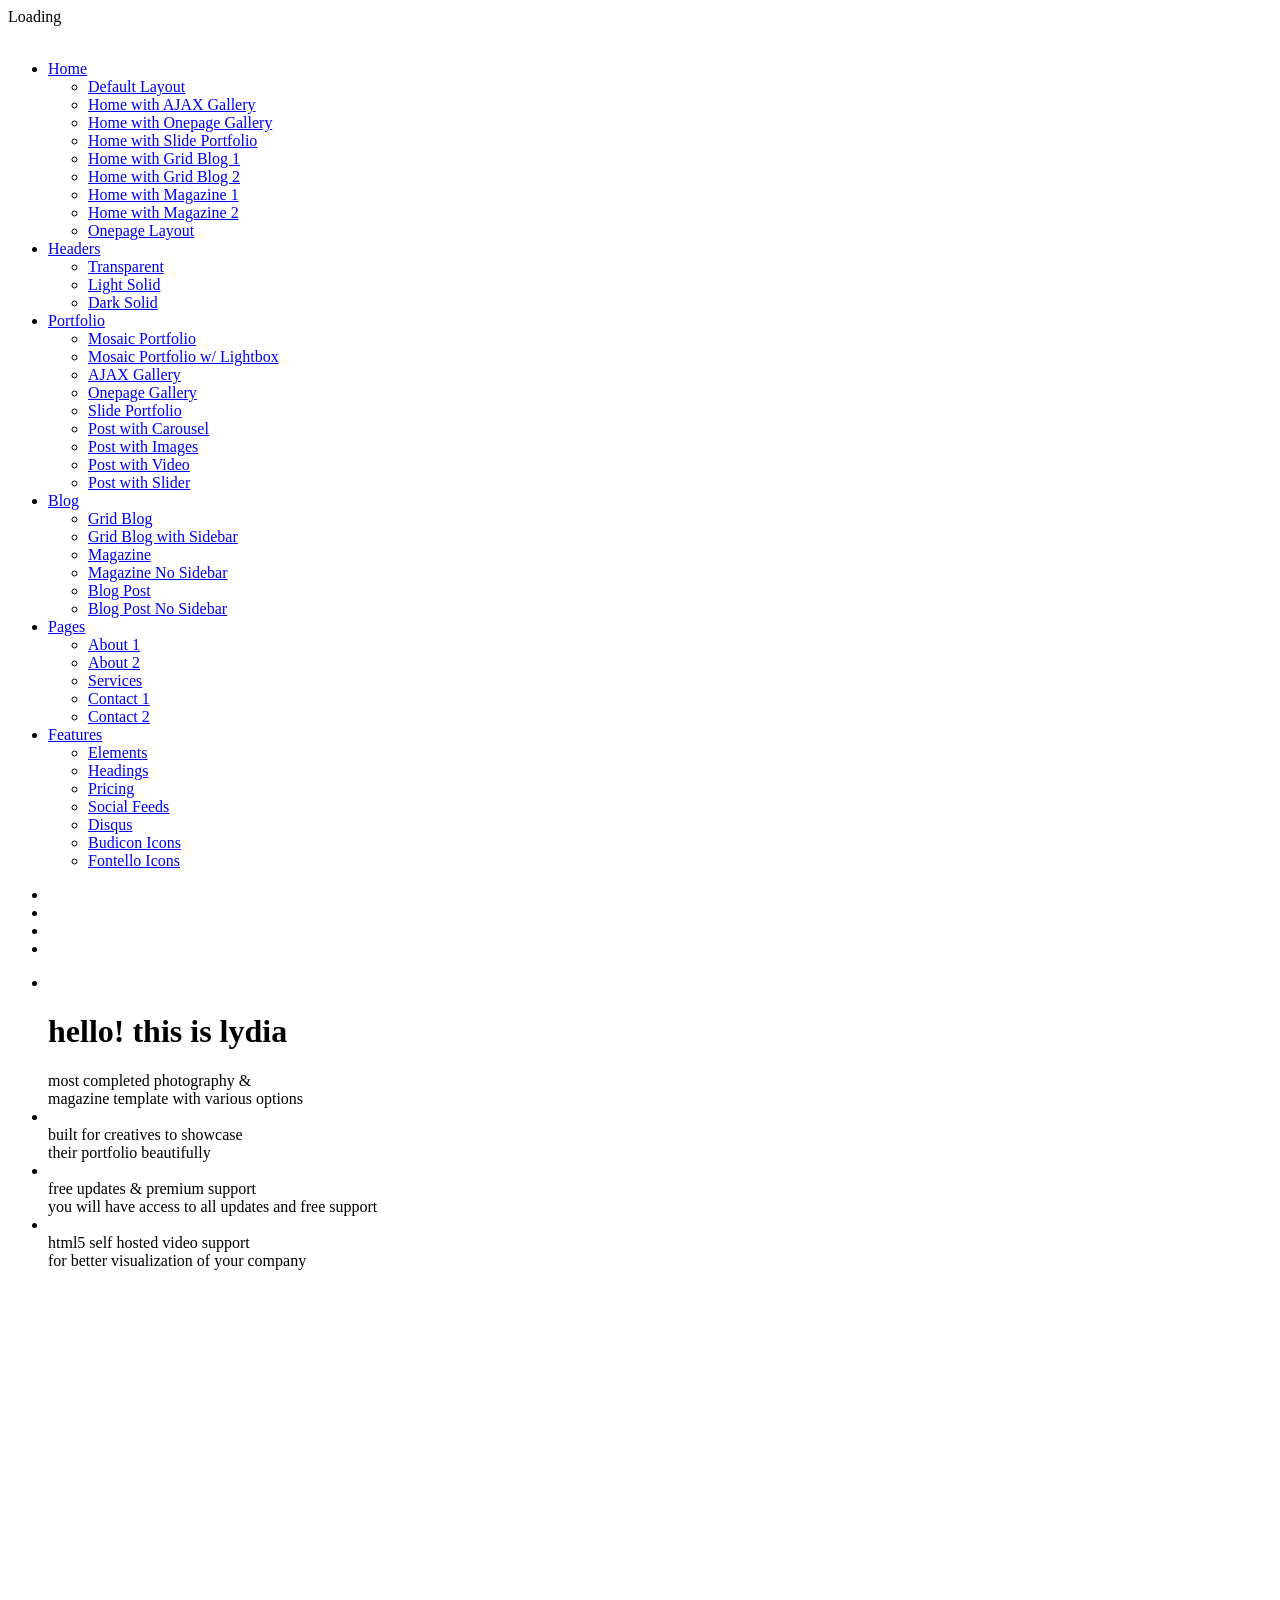
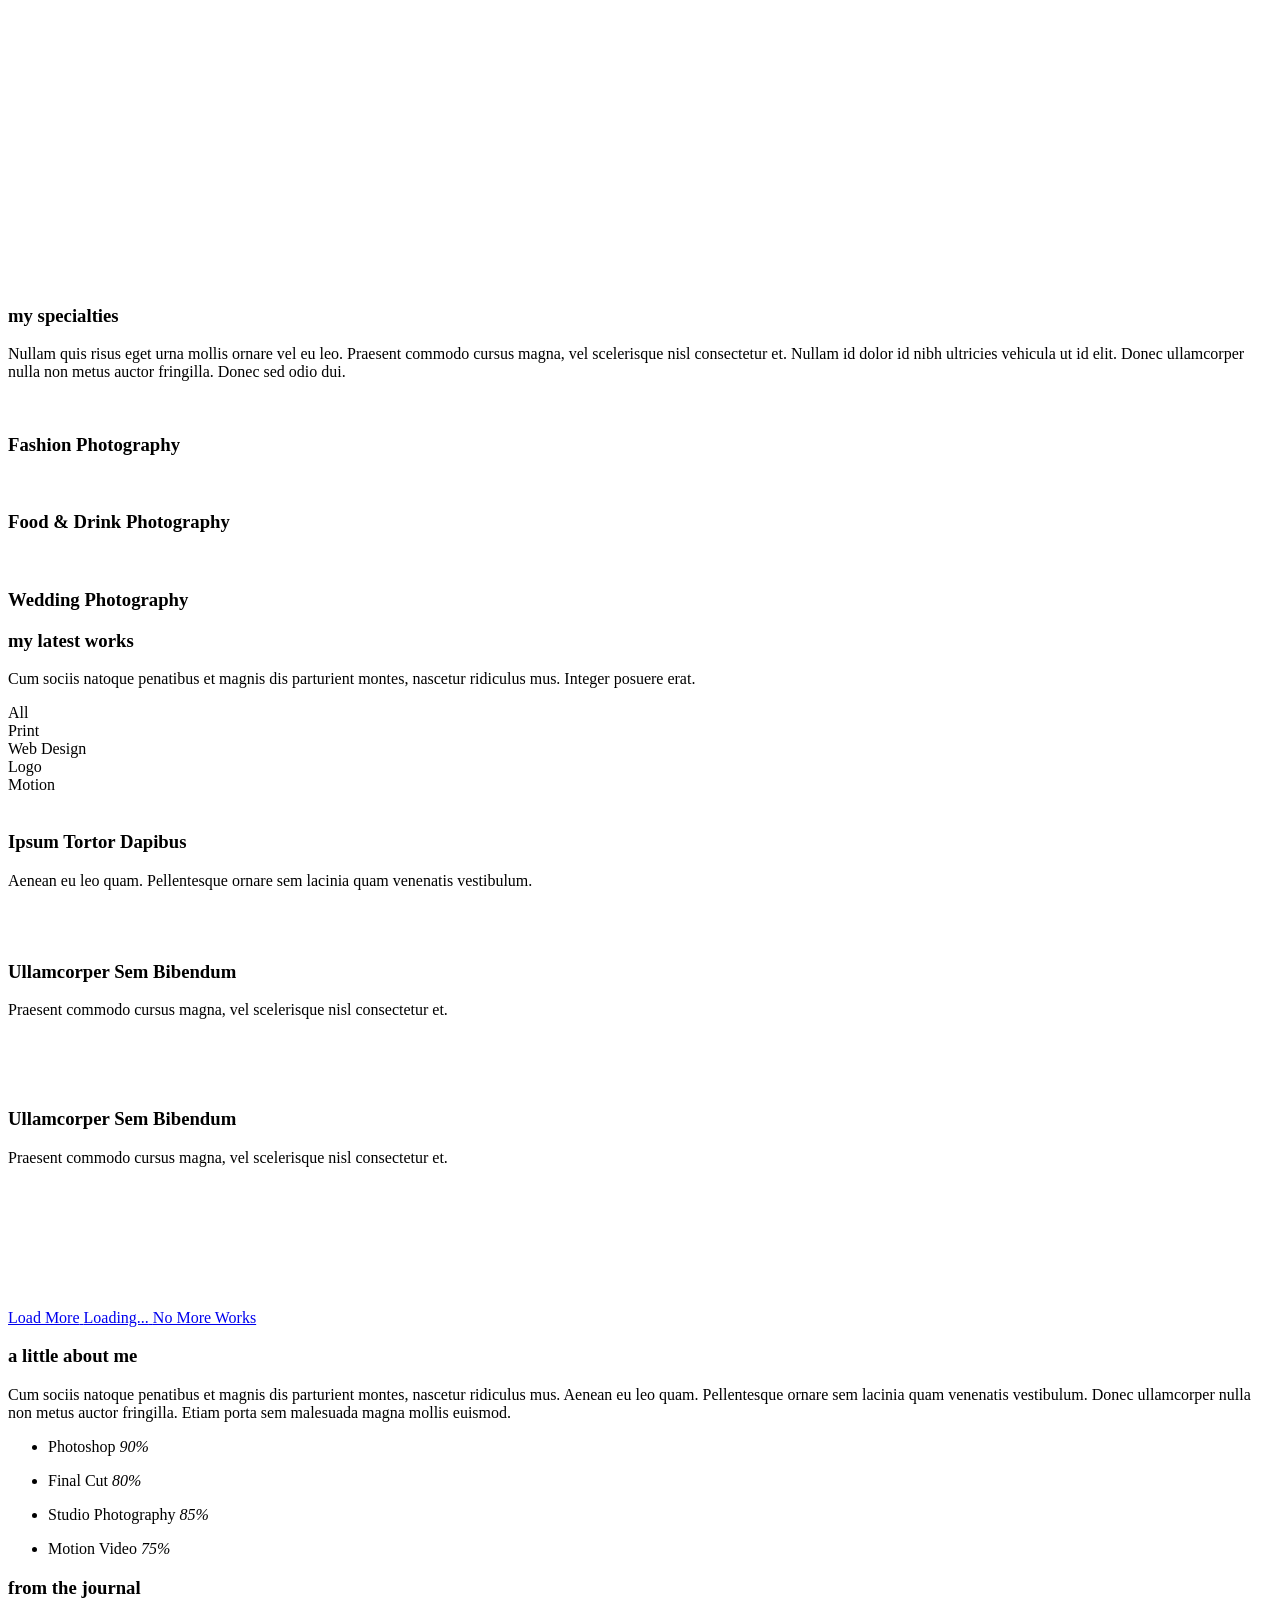
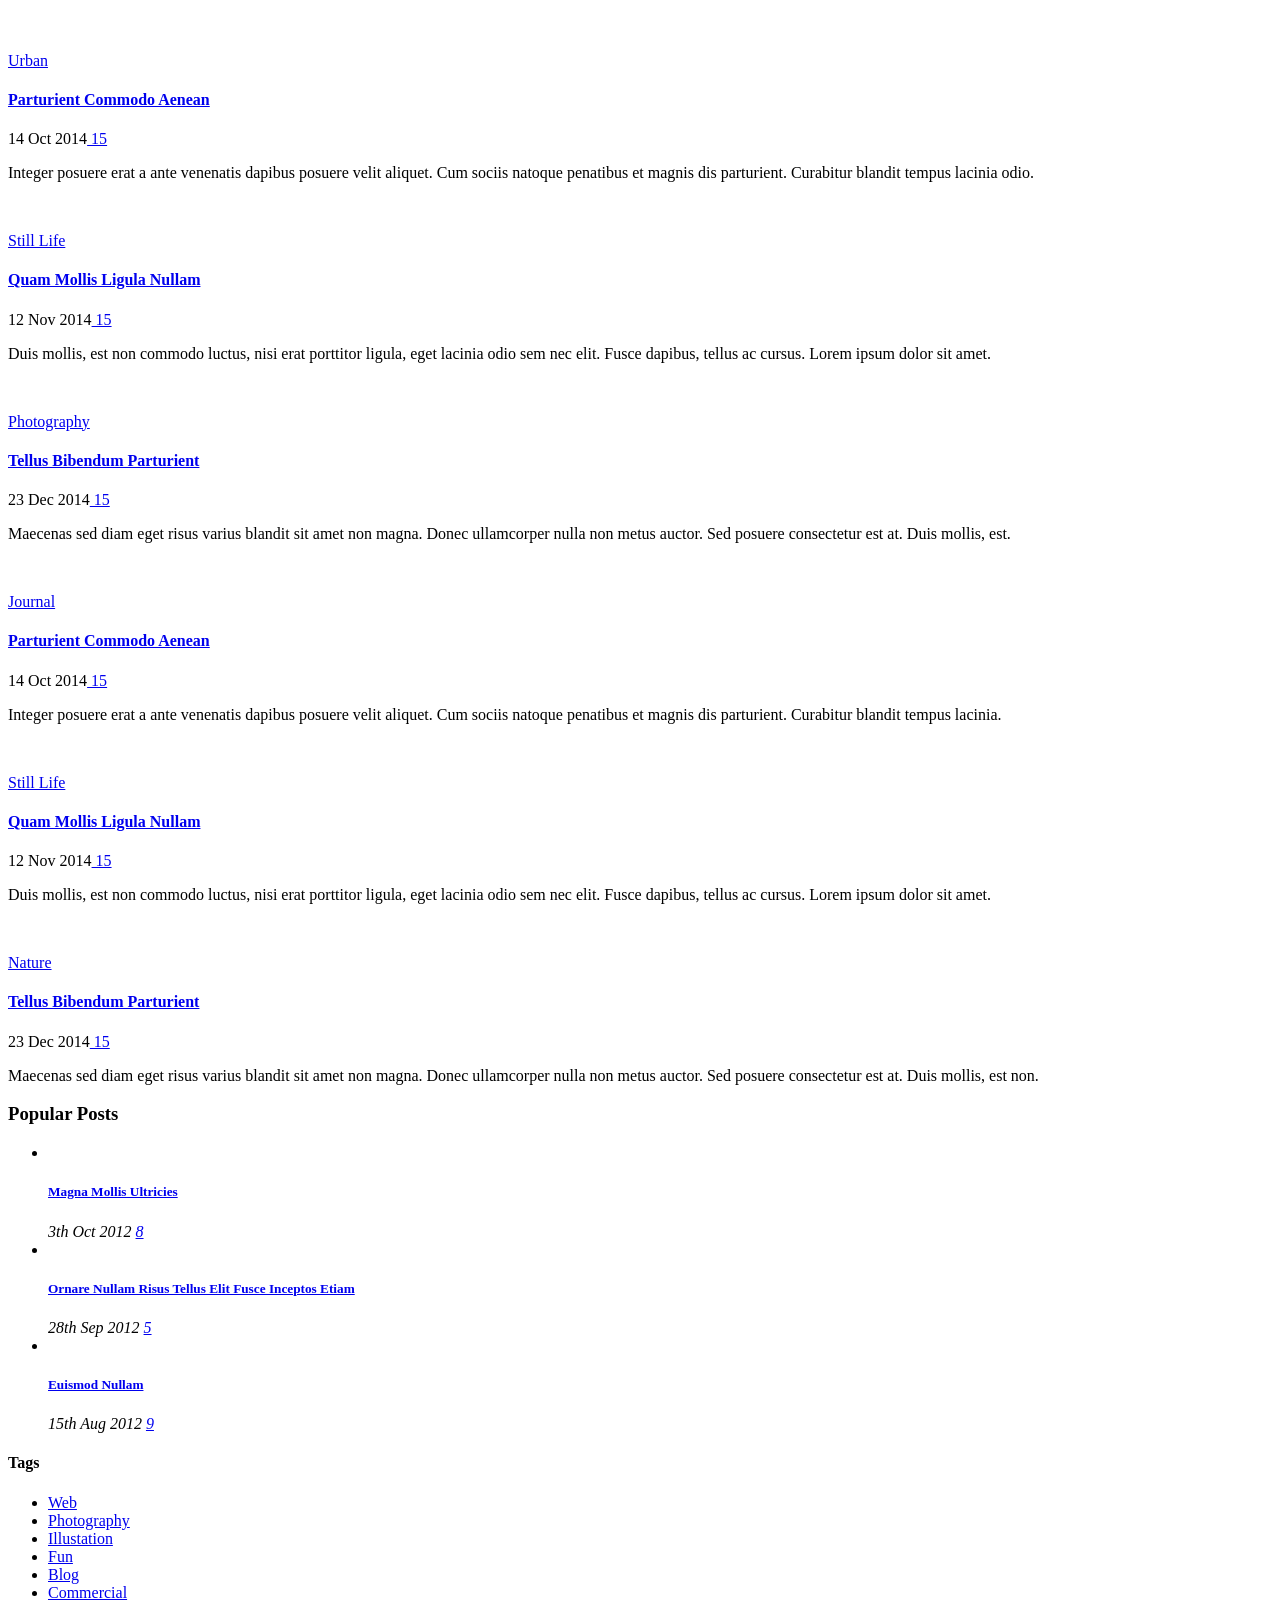
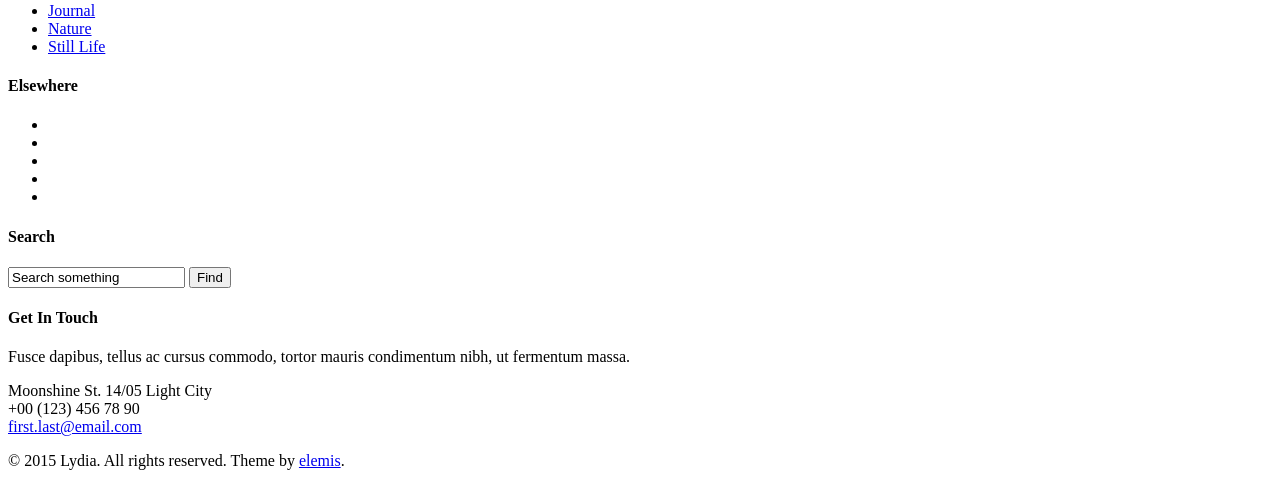
==== index.html @ bd0b9c71 "Co-authored-by: christianburke-cmyk <christianburke-cmyk@users.noreply.github.com>" ====
<!DOCTYPE html>
<html lang="en">
<head>
<meta charset="utf-8">
<meta name="viewport" content="width=device-width, initial-scale=1.0">
<meta name="description" content="">
<meta name="author" content="">
<link rel="shortcut icon" href="style/images/favicon.png">
<title>Care2U Health Services</title>
<!-- Bootstrap core CSS -->
<link href="style/css/bootstrap.min.css" rel="stylesheet">
<link href="style/css/plugins.css" rel="stylesheet">
<link href="style.css" rel="stylesheet">
<link href="style/css/color/blue.css" rel="stylesheet">
<link href='http://fonts.googleapis.com/css?family=Montserrat:400,700' rel='stylesheet' type='text/css'>
<link href='http://fonts.googleapis.com/css?family=Karla:400,400italic,700,700italic' rel='stylesheet' type='text/css'>
<link href="style/type/icons.css" rel="stylesheet">
<!-- HTML5 shim and Respond.js for IE8 support of HTML5 elements and media queries -->
<!-- WARNING: Respond.js doesn't work if you view the page via file:// -->
<!--[if lt IE 9]>
<script src="https://oss.maxcdn.com/html5shiv/3.7.2/html5shiv.min.js"></script>
<script src="https://oss.maxcdn.com/respond/1.4.2/respond.min.js"></script>
<![endif]-->
</head>
<body>
<div id="preloader"><div class="textload">Loading</div><div id="status"><div class="spinner"></div></div></div>
<main class="body-wrapper">
  <nav class="navbar">
    <div class="navbar-header">
      <div class="basic-wrapper"> 
        <div class="navbar-brand"> <a href="index.html"><img src="#" srcset="style/images/logo.png 1x, style/images/logo@2x.png 2x" class="logo-light" alt="" /><img src="#" srcset="style/images/logo-dark.png 1x, style/images/logo-dark@2x.png 2x" class="logo-dark" alt="" /></a> </div>
        <a class="btn responsive-menu" data-toggle="collapse" data-target=".navbar-collapse"><i></i></a>
      </div>
      <!-- /.basic-wrapper -->  
    </div>
    <!-- /.navbar-header -->
    <div class="collapse navbar-collapse">
      <ul class="nav navbar-nav">
        <li class="current dropdown"><a href="#" class="dropdown-toggle js-activated" data-toggle="dropdown">Home <span class="caret"></span></a>
          <ul class="dropdown-menu">
            <li><a href="index.html">Default Layout</a></li>
            <li><a href="index2.html">Home with AJAX Gallery</a></li>
            <li><a href="index3.html">Home with Onepage Gallery</a></li>
            <li><a href="index4.html">Home with Slide Portfolio</a></li>
            <li><a href="index5.html">Home with Grid Blog 1</a></li>
            <li><a href="index6.html">Home with Grid Blog 2</a></li>
            <li><a href="index7.html">Home with Magazine 1</a></li>
            <li><a href="index8.html">Home with Magazine 2</a></li>
            <li><a href="onepage.html">Onepage Layout</a></li>
          </ul>
        </li>
        <li class="dropdown"><a href="#" class="dropdown-toggle js-activated" data-toggle="dropdown">Headers <span class="caret"></span></a>
          <ul class="dropdown-menu">
            <li><a href="about2.html">Transparent</a></li>
            <li><a href="index5.html">Light Solid</a></li>
            <li><a href="index6.html">Dark Solid</a></li>
          </ul>
        </li>
        <li class="dropdown"><a href="#" class="dropdown-toggle js-activated" data-toggle="dropdown">Portfolio <span class="caret"></span></a>
          <ul class="dropdown-menu">
            <li><a href="portfolio.html">Mosaic Portfolio</a></li>
            <li><a href="portfolio2.html">Mosaic Portfolio w/ Lightbox</a></li>
            <li><a href="portfolio3.html">AJAX Gallery</a></li>
            <li><a href="portfolio4.html">Onepage Gallery</a></li>
            <li><a href="portfolio5.html">Slide Portfolio</a></li>
            <li><a href="portfolio-post.html">Post with Carousel</a></li>
            <li><a href="portfolio-post2.html">Post with Images</a></li>
            <li><a href="portfolio-post3.html">Post with Video</a></li>
            <li><a href="portfolio-post4.html">Post with Slider</a></li>
          </ul>
        </li>
        <li class="dropdown"><a href="#" class="dropdown-toggle js-activated" data-toggle="dropdown">Blog <span class="caret"></span></a>
          <ul class="dropdown-menu">
            <li><a href="blog.html">Grid Blog</a></li>
            <li><a href="blog2.html">Grid Blog with Sidebar</a></li> 
            <li><a href="blog3.html">Magazine</a></li>
            <li><a href="blog4.html">Magazine No Sidebar</a></li>
            <li><a href="blog-post.html">Blog Post</a></li>
            <li><a href="blog-post2.html">Blog Post No Sidebar</a></li>
          </ul>
        </li>
        <li class="dropdown"><a href="#" class="dropdown-toggle js-activated" data-toggle="dropdown">Pages <span class="caret"></span></a>
          <ul class="dropdown-menu">
            <li><a href="about.html">About 1</a></li>
            <li><a href="about2.html">About 2</a></li>
            <li><a href="services.html">Services</a></li>
            <li><a href="contact.html">Contact 1</a></li>
            <li><a href="contact2.html">Contact 2</a></li>
          </ul>
        </li>
        <li class="dropdown"><a href="#" class="dropdown-toggle js-activated" data-toggle="dropdown">Features <span class="caret"></span></a>
          <ul class="dropdown-menu">
            <li><a href="elements.html">Elements</a></li>
            <li><a href="headings.html">Headings</a></li>
            <li><a href="pricing.html">Pricing</a></li>
            <li><a href="social.html">Social Feeds</a></li>
            <li><a href="disqus.html">Disqus</a></li>
            <li><a href="icon-budicon.html">Budicon Icons</a></li>
            <li><a href="icon-fontello.html">Fontello Icons</a></li>
          </ul>
        </li>
      </ul>
      <!-- /.navbar-nav --> 
    </div>
    <!-- /.navbar-collapse -->
    <div class="social-wrapper">
      <ul class="social naked">
        <li><a href="#"><i class="icon-s-facebook"></i></a></li>
        <li><a href="#"><i class="icon-s-twitter"></i></a></li>
        <li><a href="#"><i class="icon-s-flickr"></i></a></li>
        <li><a href="#"><i class="icon-s-instagram"></i></a></li>
      </ul>
      <!-- /.social --> 
    </div>
    <!-- /.social-wrapper --> 
  </nav>
  <!-- /.navbar -->
  
  <div class="tp-fullscreen-container revolution">
    <div class="tp-fullscreen">
      <ul>
        <li data-transition="fade"> <img src="style/images/art/slider-bg1.jpg"  alt="" data-bgposition="center top" data-bgfit="cover" data-bgrepeat="no-repeat" />
          <h1 class="tp-caption large sfr" data-x="30" data-y="263" data-speed="900" data-start="800" data-easing="Sine.easeOut">hello! this is lydia</h1>
          <div class="tp-caption medium sfr" data-x="30" data-y="348" data-speed="900" data-start="1500" data-easing="Sine.easeOut">most completed photography & <br />
            magazine template with various options</div>
        </li>
        <li data-transition="fade"> <img src="style/images/art/slider-bg2.jpg"  alt="" data-bgposition="center top" data-bgfit="cover" data-bgrepeat="no-repeat" />
          <div class="tp-caption large text-center sfl" data-x="center" data-y="283" data-speed="900" data-start="800" data-easing="Sine.easeOut">built for creatives to showcase</div>
          <div class="tp-caption large text-center sfr" data-x="center" data-y="363" data-speed="900" data-start="1500" data-easing="Sine.easeOut">their portfolio beautifully</div>
        </li>
        <li data-transition="fade"> <img src="style/images/art/slider-bg3.jpg"  alt="" data-bgposition="center top" data-bgfit="cover" data-bgrepeat="no-repeat" />
          <div class="tp-caption large text-center sfb" data-x="center" data-y="293" data-speed="900" data-start="800" data-easing="Sine.easeOut">free updates & premium support</div>
          <div class="tp-caption medium text-center sfb" data-x="center" data-y="387" data-speed="900" data-start="1500" data-easing="Sine.easeOut">you will have access to all updates and free support</div>
        </li>
        <li data-transition="fade"> <img src="style/video/nyc.jpg" alt="" data-bgfit="cover" data-bgposition="center top" data-bgrepeat="no-repeat" />
          <div class="tp-caption large text-center sfb" data-x="center" data-y="293" data-speed="900" data-start="800" data-endspeed="100" data-easing="Sine.easeOut" style="z-index: 2;">html5 self hosted video support</div>
          <div class="tp-caption medium text-center sfb" data-x="center" data-y="387" data-speed="900" data-start="1500" data-endspeed="100" data-easing="Sine.easeOut" style="z-index: 2;">for better visualization of your company</div>
          <div class="tp-caption tp-fade fadeout fullscreenvideo"
			data-x="0"
			data-y="0"
			data-speed="1000"
			data-start="1100"
			data-easing="Power4.easeOut"
			data-elementdelay="0.01"
			data-endelementdelay="0.1"
			data-endspeed="1500"
			data-endeasing="Power4.easeIn"
			data-autoplay="true"
			data-autoplayonlyfirsttime="false"
			data-nextslideatend="true"
				data-dottedoverlay="twoxtwo"
				data-volume="mute" data-forceCover="1" data-aspectratio="16:9" data-forcerewind="on" style="z-index: 1;">
            <video class="" preload="none" width="100%" height="100%" 
poster='style/video/nyc.jpg'>
              <source src='style/video/nyc.mp4' type='video/mp4' />
              <source src='style/video/nyc.webm' type='video/webm' />
            </video>
          </div>
        </li>
      </ul>
      <div class="tp-bannertimer tp-bottom"></div>
    </div>
    <!-- /.tp-fullscreen-container --> 
  </div>
  <!-- /.revolution -->
  
  <div class="light-wrapper">
    <div class="container inner">
      <div class="thin">
        <h3 class="section-title text-center">my specialties</h3>
        <p class="text-center">Nullam quis risus eget urna mollis ornare vel eu leo. Praesent commodo cursus magna, vel scelerisque nisl consectetur et. Nullam id dolor id nibh ultricies vehicula ut id elit. Donec ullamcorper nulla non metus auctor fringilla. Donec sed odio dui.</p>
      </div>
      <!-- /.thin -->
      <div class="divide10"></div>
      <div class="row">
        <div class="col-sm-4">
          <div class="caption-overlay">
            <figure><a href="#"><img src="style/images/art/s1.jpg" alt="" /> </a></figure>
            <div class="caption bottom-right">
              <div class="title">
                <h3 class="main-title layer">Fashion Photography</h3>
              </div>
              <!--/.title --> 
            </div>
            <!--/.caption --> 
          </div>
        </div>
        <!-- /column -->
        <div class="col-sm-4">
          <div class="caption-overlay">
            <figure><a href="#"><img src="style/images/art/s2.jpg" alt="" /> </a></figure>
            <div class="caption bottom-right">
              <div class="title">
                <h3 class="main-title layer">Food & Drink Photography</h3>
              </div>
              <!--/.title --> 
            </div>
            <!--/.caption --> 
          </div>
        </div>
        <!-- /column -->
        <div class="col-sm-4">
          <div class="caption-overlay">
            <figure><a href="#"><img src="style/images/art/s3.jpg" alt="" /> </a></figure>
            <div class="caption bottom-right">
              <div class="title">
                <h3 class="main-title layer">Wedding Photography</h3>
              </div>
              <!--/.title --> 
            </div>
            <!--/.caption --> 
          </div>
        </div>
        <!-- /column --> 
      </div>
      <!-- /.row --> 
      
    </div>
    <!-- /.container --> 
  </div>
  <!-- /.light-wrapper -->
  
  <div class="dark-wrapper">
    <div class="container inner">
      <div class="thin">
        <h3 class="section-title text-center">my latest works</h3>
        <p class="text-center">Cum sociis natoque penatibus et magnis dis parturient montes, nascetur ridiculus mus. Integer posuere erat.</p>
      </div>
      <!-- /.thin -->
      <div class="divide10"></div>
      <div class="cbp-panel">
        <div id="js-filters-mosaic" class="cbp-filter-container text-center">
          <div data-filter="*" class="cbp-filter-item-active cbp-filter-item"> All </div>
          <div data-filter=".print" class="cbp-filter-item"> Print </div>
          <div data-filter=".web" class="cbp-filter-item"> Web Design </div>
          <div data-filter=".logo" class="cbp-filter-item"> Logo </div>
          <div data-filter=".motion" class="cbp-filter-item"> Motion </div>
        </div>
        <div id="js-grid-mosaic" class="cbp">
          <div class="cbp-item print motion"> <a class="cbp-caption fancybox-media" data-rel="portfolio" href="https://vimeo.com/24243147" data-title-id="title-1">
            <div class="cbp-caption-defaultWrap"> <img src="style/images/art/p1.jpg" alt="" /> </div>
            <div class="cbp-caption-activeWrap">
              <div class="cbp-l-caption-alignCenter">
                <div class="cbp-l-caption-body">
                  <div class="cbp-l-caption-title"><span class="cbp-plus"></span></div>
                </div>
              </div>
            </div>
            <!--/.cbp-caption-activeWrap --> 
            </a>
            <div id="title-1" class="hidden">
              <h3>Ipsum Tortor Dapibus</h3>
              <p>Aenean eu leo quam. Pellentesque ornare sem lacinia quam venenatis vestibulum.</p>
            </div>
            <!-- /.hidden --> 
          </div>
          <!--/.cbp-item -->
          
          <div class="cbp-item print"> <a class="cbp-caption fancybox-media" data-rel="portfolio" href="style/images/art/p2-full.jpg" data-title-id="title-2">
            <div class="cbp-caption-defaultWrap"> <img src="style/images/art/p2.jpg" alt="" /> </div>
            <div class="cbp-caption-activeWrap">
              <div class="cbp-l-caption-alignCenter">
                <div class="cbp-l-caption-body">
                  <div class="cbp-l-caption-title"><span class="cbp-plus"></span></div>
                </div>
              </div>
            </div>
            <!--/.cbp-caption-activeWrap --> 
            </a> </div>
          <!--/.cbp-item -->
          
          <div class="cbp-item web logo"> <a class="cbp-caption fancybox-media" data-rel="portfolio" href="style/images/art/p3-full.jpg" data-title-id="title-3">
            <div class="cbp-caption-defaultWrap"> <img src="style/images/art/p3.jpg" alt="" /> </div>
            <div class="cbp-caption-activeWrap">
              <div class="cbp-l-caption-alignCenter">
                <div class="cbp-l-caption-body">
                  <div class="cbp-l-caption-title"><span class="cbp-plus"></span></div>
                </div>
              </div>
            </div>
            <!--/.cbp-caption-activeWrap --> 
            </a>
            <div id="title-3" class="hidden">
              <h3>Ullamcorper Sem Bibendum</h3>
              <p>Praesent commodo cursus magna, vel scelerisque nisl consectetur et.</p>
            </div>
            <!-- /.hidden --> 
          </div>
          <!--/.cbp-item -->
          
          <div class="cbp-item web"> <a class="cbp-caption fancybox-media" data-rel="portfolio" href="style/images/art/p4-full.jpg" data-title-id="title-4">
            <div class="cbp-caption-defaultWrap"> <img src="style/images/art/p4.jpg" alt="" /> </div>
            <div class="cbp-caption-activeWrap">
              <div class="cbp-l-caption-alignCenter">
                <div class="cbp-l-caption-body">
                  <div class="cbp-l-caption-title"><span class="cbp-plus"></span></div>
                </div>
              </div>
            </div>
            <!--/.cbp-caption-activeWrap --> 
            </a> </div>
          <!--/.cbp-item -->
          
          <div class="cbp-item print logo"> <a class="cbp-caption fancybox-media" data-rel="portfolio" href="style/images/art/p5-full.jpg" data-title-id="title-5">
            <div class="cbp-caption-defaultWrap"> <img src="style/images/art/p5.jpg" alt="" /> </div>
            <div class="cbp-caption-activeWrap">
              <div class="cbp-l-caption-alignCenter">
                <div class="cbp-l-caption-body">
                  <div class="cbp-l-caption-title"><span class="cbp-plus"></span></div>
                </div>
              </div>
            </div>
            <!--/.cbp-caption-activeWrap --> 
            </a> </div>
          <!--/.cbp-item -->
          
          <div class="cbp-item print web"> <a class="cbp-caption fancybox-media" data-rel="portfolio" href="style/images/art/p6-full.jpg" data-title-id="title-6">
            <div class="cbp-caption-defaultWrap"> <img src="style/images/art/p6.jpg" alt="" /> </div>
            <div class="cbp-caption-activeWrap">
              <div class="cbp-l-caption-alignCenter">
                <div class="cbp-l-caption-body">
                  <div class="cbp-l-caption-title"><span class="cbp-plus"></span></div>
                </div>
              </div>
            </div>
            <!--/.cbp-caption-activeWrap --> 
            </a>
            <div id="title-6" class="hidden">
              <h3>Ullamcorper Sem Bibendum</h3>
              <p>Praesent commodo cursus magna, vel scelerisque nisl consectetur et.</p>
            </div>
            <!-- /.hidden --> 
          </div>
          <!--/.cbp-item -->
          
          <div class="cbp-item motion logo"> <a class="cbp-caption fancybox-media" data-rel="portfolio" href="https://vimeo.com/6757600" data-title-id="title-7">
            <div class="cbp-caption-defaultWrap"> <img src="style/images/art/p7.jpg" alt="" /> </div>
            <div class="cbp-caption-activeWrap">
              <div class="cbp-l-caption-alignCenter">
                <div class="cbp-l-caption-body">
                  <div class="cbp-l-caption-title"><span class="cbp-plus"></span></div>
                </div>
              </div>
            </div>
            <!--/.cbp-caption-activeWrap --> 
            </a> </div>
          <!--/.cbp-item -->
          
          <div class="cbp-item print logo"> <a class="cbp-caption fancybox-media" data-rel="portfolio" href="style/images/art/p8-full.jpg" data-title-id="title-8">
            <div class="cbp-caption-defaultWrap"> <img src="style/images/art/p8.jpg" alt="" /> </div>
            <div class="cbp-caption-activeWrap">
              <div class="cbp-l-caption-alignCenter">
                <div class="cbp-l-caption-body">
                  <div class="cbp-l-caption-title"><span class="cbp-plus"></span></div>
                </div>
              </div>
            </div>
            <!--/.cbp-caption-activeWrap --> 
            </a> </div>
          <!--/.cbp-item -->
          
          <div class="cbp-item logo web"> <a class="cbp-caption fancybox-media" data-rel="portfolio" href="style/images/art/p9-full.jpg" data-title-id="title-9">
            <div class="cbp-caption-defaultWrap"> <img src="style/images/art/p9.jpg" alt="" /> </div>
            <div class="cbp-caption-activeWrap">
              <div class="cbp-l-caption-alignCenter">
                <div class="cbp-l-caption-body">
                  <div class="cbp-l-caption-title"><span class="cbp-plus"></span></div>
                </div>
              </div>
            </div>
            <!--/.cbp-caption-activeWrap --> 
            </a> </div>
          <!--/.cbp-item -->
          
          <div class="cbp-item print web"> <a class="cbp-caption fancybox-media" data-rel="portfolio" href="style/images/art/p10-full.jpg" data-title-id="title-10">
            <div class="cbp-caption-defaultWrap"> <img src="style/images/art/p10.jpg" alt="" /> </div>
            <div class="cbp-caption-activeWrap">
              <div class="cbp-l-caption-alignCenter">
                <div class="cbp-l-caption-body">
                  <div class="cbp-l-caption-title"><span class="cbp-plus"></span></div>
                </div>
              </div>
            </div>
            
            <!--/.cbp-caption-activeWrap --> 
            
            </a> </div>
          
          <!--/.cbp-item -->
          
          <div class="cbp-item print"> <a class="cbp-caption fancybox-media" data-rel="portfolio" href="style/images/art/p11-full.jpg" data-title-id="title-11">
            <div class="cbp-caption-defaultWrap"> <img src="style/images/art/p11.jpg" alt="" /> </div>
            <div class="cbp-caption-activeWrap">
              <div class="cbp-l-caption-alignCenter">
                <div class="cbp-l-caption-body">
                  <div class="cbp-l-caption-title"><span class="cbp-plus"></span></div>
                </div>
              </div>
            </div>
            
            <!--/.cbp-caption-activeWrap --> 
            
            </a> </div>
          
          <!--/.cbp-item -->
          
          <div class="cbp-item print logo"> <a class="cbp-caption fancybox-media" data-rel="portfolio" href="style/images/art/p12-full.jpg" data-title-id="title-12">
            <div class="cbp-caption-defaultWrap"> <img src="style/images/art/p12.jpg" alt="" /> </div>
            <div class="cbp-caption-activeWrap">
              <div class="cbp-l-caption-alignCenter">
                <div class="cbp-l-caption-body">
                  <div class="cbp-l-caption-title"><span class="cbp-plus"></span></div>
                </div>
              </div>
            </div>
            <!--/.cbp-caption-activeWrap --> 
            </a> </div>
          <!--/.cbp-item -->
          
          <div class="cbp-item print logo"> <a class="cbp-caption fancybox-media" data-rel="portfolio" href="style/images/art/p13-full.jpg" data-title-id="title-13">
            <div class="cbp-caption-defaultWrap"> <img src="style/images/art/p13.jpg" alt="" /> </div>
            <div class="cbp-caption-activeWrap">
              <div class="cbp-l-caption-alignCenter">
                <div class="cbp-l-caption-body">
                  <div class="cbp-l-caption-title"><span class="cbp-plus"></span></div>
                </div>
              </div>
            </div>
            <!--/.cbp-caption-activeWrap --> 
            </a> </div>
          <!--/.cbp-item --> 
          
        </div>
        <!--/.cbp --> 
        
      </div>
      <!--/.cbp-panel -->
      <div class="divide30"></div>
      <div id="js-grid-mosaic-more" class="cbp-l-loadMore-text"> <a href="ajax/loadmore2.html" class="cbp-l-loadMorelink btn" rel="nofollow"> <span class="cbp-l-loadMore-defaultText">Load More</span> <span class="cbp-l-loadMore-loadingText">Loading...</span> <span class="cbp-l-loadMore-noMoreLoading">No More Works</span> </a> </div>
    </div>
    <!-- /.container --> 
  </div>
  <!-- /.dark-wrapper -->
  
  <div class="light-wrapper">
    <div class="col-image">
      <div class="bg-wrapper col-md-6">
        <div class="bg-holder" style="background-image: url(style/images/art/about.jpg);"></div>
      </div>
      <!--/.bg-wrapper -->
      <div class="container">
        <div class="row">
          <div class="col-md-5 col-md-offset-7 inner-col">
            <h3 class="section-title">a little about me</h3>
            <p>Cum sociis natoque penatibus et magnis dis parturient montes, nascetur ridiculus mus. Aenean eu leo quam. Pellentesque ornare sem lacinia quam venenatis vestibulum. Donec ullamcorper nulla non metus auctor fringilla. Etiam porta sem malesuada magna mollis euismod.</p>
            <ul class="progress-list">
              <li>
                <p>Photoshop <em>90%</em></p>
                <div class="progress plain">
                  <div class="bar" data-width="90"></div>
                </div>
              </li>
              <li>
                <p>Final Cut <em>80%</em></p>
                <div class="progress plain">
                  <div class="bar" data-width="80"></div>
                </div>
              </li>
              <li>
                <p>Studio Photography <em>85%</em></p>
                <div class="progress plain">
                  <div class="bar" data-width="85"></div>
                </div>
              </li>
              <li>
                <p>Motion Video <em>75%</em></p>
                <div class="progress plain">
                  <div class="bar" data-width="75"></div>
                </div>
              </li>
            </ul>
            <!-- /.progress-list --> 
          </div>
          <!--/column --> 
        </div>
        <!--/.row --> 
      </div>
      <!--/.container --> 
    </div>
    <!--/.col-image --> 
    
  </div>
  <!-- /.light-wrapper -->
  
  <div class="dark-wrapper">
    <div class="container inner">
      <h3 class="section-title text-center">from the journal</h3>
      <div class="divide10"></div>
      <div class="carousel-wrapper">
        <div class="carousel carousel-boxed blog">
          <div class="item post">
            <figure class="main"><img src="style/images/art/b1.jpg" alt="" /></figure>
            <div class="box text-center">
              <div class="category cat9"><span><a href="#">Urban</a></span></div>
              <h4 class="post-title"><a href="blog-post.html">Parturient Commodo Aenean</a></h4>
              <div class="meta"><span class="date">14 Oct 2014</span><span class="comments"><a href="#"><i class="icon-chat-1"></i> 15</a></span></div>
              <p>Integer posuere erat a ante venenatis dapibus posuere velit aliquet. Cum sociis natoque penatibus et magnis dis parturient. Curabitur blandit tempus lacinia odio.</p>
            </div>
            <!-- /.box --> 
            
          </div>
          <!-- /.post -->
          
          <div class="item post">
            <figure class="main"><img src="style/images/art/b2.jpg" alt="" /></figure>
            <div class="box text-center">
              <div class="category cat12"><span><a href="#">Still Life</a></span></div>
              <h4 class="post-title"><a href="blog-post.html">Quam Mollis Ligula Nullam</a></h4>
              <div class="meta"><span class="date">12 Nov 2014</span><span class="comments"><a href="#"><i class="icon-chat-1"></i> 15</a></span></div>
              <p>Duis mollis, est non commodo luctus, nisi erat porttitor ligula, eget lacinia odio sem nec elit. Fusce dapibus, tellus ac cursus. Lorem ipsum dolor sit amet.</p>
            </div>
            <!-- /.box --> 
            
          </div>
          <!-- /.post -->
          
          <div class="item post">
            <figure class="main"><img src="style/images/art/b3.jpg" alt="" /></figure>
            <div class="box text-center">
              <div class="category cat5"><span><a href="#">Photography</a></span></div>
              <h4 class="post-title"><a href="blog-post.html">Tellus Bibendum Parturient</a></h4>
              <div class="meta"><span class="date">23 Dec 2014</span><span class="comments"><a href="#"><i class="icon-chat-1"></i> 15</a></span></div>
              <p>Maecenas sed diam eget risus varius blandit sit amet non magna. Donec ullamcorper nulla non metus auctor. Sed posuere consectetur est at. Duis mollis, est.</p>
            </div>
            <!-- /.box --> 
            
          </div>
          <!-- /.post -->
          <div class="item post">
            <figure class="main"><img src="style/images/art/b4.jpg" alt="" /></figure>
            <div class="box text-center">
              <div class="category cat6"><span><a href="#">Journal</a></span></div>
              <h4 class="post-title"><a href="blog-post.html">Parturient Commodo Aenean</a></h4>
              <div class="meta"><span class="date">14 Oct 2014</span><span class="comments"><a href="#"><i class="icon-chat-1"></i> 15</a></span></div>
              <p>Integer posuere erat a ante venenatis dapibus posuere velit aliquet. Cum sociis natoque penatibus et magnis dis parturient. Curabitur blandit tempus lacinia.</p>
            </div>
            <!-- /.box --> 
            
          </div>
          <!-- /.post -->
          
          <div class="item post">
            <figure class="main"><img src="style/images/art/b5.jpg" alt="" /></figure>
            <div class="box text-center">
              <div class="category cat12"><span><a href="#">Still Life</a></span></div>
              <h4 class="post-title"><a href="blog-post.html">Quam Mollis Ligula Nullam</a></h4>
              <div class="meta"><span class="date">12 Nov 2014</span><span class="comments"><a href="#"><i class="icon-chat-1"></i> 15</a></span></div>
              <p>Duis mollis, est non commodo luctus, nisi erat porttitor ligula, eget lacinia odio sem nec elit. Fusce dapibus, tellus ac cursus. Lorem ipsum dolor sit amet.</p>
            </div>
            <!-- /.box --> 
            
          </div>
          <!-- /.post -->
          
          <div class="item post">
            <figure class="main"><img src="style/images/art/b6.jpg" alt="" /></figure>
            <div class="box text-center">
              <div class="category cat3"><span><a href="#">Nature</a></span></div>
              <h4 class="post-title"><a href="blog-post.html">Tellus Bibendum Parturient</a></h4>
              <div class="meta"><span class="date">23 Dec 2014</span><span class="comments"><a href="#"><i class="icon-chat-1"></i> 15</a></span></div>
              <p>Maecenas sed diam eget risus varius blandit sit amet non magna. Donec ullamcorper nulla non metus auctor. Sed posuere consectetur est at. Duis mollis, est non.</p>
            </div>
            <!-- /.box --> 
            
          </div>
          <!-- /.post --> 
        </div>
        <!--/.carousel --> 
      </div>
      <!--/.carousel-wrapper --> 
    </div>
    <!--/.container --> 
    
  </div>
  <!-- /.dark-wrapper -->
  <footer class="footer inverse-wrapper">
    <div class="container inner">
      <div class="row">
        <div class="col-sm-4">
          <div class="widget">
            <h3 class="widget-title">Popular Posts</h3>
            <ul class="post-list">
              <li>
                <div class="icon-overlay"> <a href="blog-post.html"><img src="style/images/art/a1.jpg" alt="" /> </a> </div>
                <div class="meta">
                  <h5><a href="blog-post.html">Magna Mollis Ultricies</a></h5>
                  <em><span class="date">3th Oct 2012</span> <span class="comments"><a href="#"><i class="icon-chat-1"></i> 8</a></span></em> </div>
              </li>
              <li>
                <div class="icon-overlay"> <a href="blog-post.html"><img src="style/images/art/a2.jpg" alt="" /> </a> </div>
                <div class="meta">
                  <h5><a href="blog-post.html">Ornare Nullam Risus Tellus Elit Fusce Inceptos Etiam</a></h5>
                  <em><span class="date">28th Sep 2012</span> <span class="comments"><a href="#"><i class="icon-chat-1"></i> 5</a></span></em> </div>
              </li>
              <li>
                <div class="icon-overlay"> <a href="blog-post.html"><img src="style/images/art/a3.jpg" alt="" /> </a> </div>
                <div class="meta">
                  <h5><a href="blog-post.html">Euismod Nullam</a></h5>
                  <em><span class="date">15th Aug 2012</span> <span class="comments"><a href="#"><i class="icon-chat-1"></i> 9</a></span></em> </div>
              </li>
            </ul>
            <!-- /.post-list --> 
          </div>
          <!-- /.widget --> 
        </div>
        <!-- /column -->
        
        <div class="col-sm-4">
          <div class="widget">
            <h4 class="widget-title">Tags</h4>
            <ul class="tag-list">
              <li><a href="#" class="btn">Web</a></li>
              <li><a href="#" class="btn">Photography</a></li>
              <li><a href="#" class="btn">Illustation</a></li>
              <li><a href="#" class="btn">Fun</a></li>
              <li><a href="#" class="btn">Blog</a></li>
              <li><a href="#" class="btn">Commercial</a></li>
              <li><a href="#" class="btn">Journal</a></li>
              <li><a href="#" class="btn">Nature</a></li>
              <li><a href="#" class="btn">Still Life</a></li>
            </ul>
          </div>
          <!-- /.widget -->
          
          <div class="widget">
            <h4 class="widget-title">Elsewhere</h4>
            <ul class="social">
              <li><a href="#"><i class="icon-s-rss"></i></a></li>
              <li><a href="#"><i class="icon-s-twitter"></i></a></li>
              <li><a href="#"><i class="icon-s-facebook"></i></a></li>
              <li><a href="#"><i class="icon-s-pinterest"></i></a></li>
              <li><a href="#"><i class="icon-s-linkedin"></i></a></li>
            </ul>
            <!-- .social --> 
            
          </div>
        </div>
        <!-- /column -->
        
        <div class="col-sm-4">
          <div class="widget">
            <h4 class="widget-title">Search</h4>
            <form class="searchform" method="get">
              <input type="text" id="s2" name="s" value="Search something" onfocus="this.value=''" onblur="this.value='Search something'">
              <button type="submit" class="btn btn-default">Find</button>
            </form>
          </div>
          <!-- /.widget -->
          <div class="widget">
            <h4 class="widget-title">Get In Touch</h4>
            <p>Fusce dapibus, tellus ac cursus commodo, tortor mauris condimentum nibh, ut fermentum massa.</p>
            <div class="contact-info"> <i class="icon-location"></i> Moonshine St. 14/05 Light City <br />
              <i class="icon-phone"></i>+00 (123) 456 78 90 <br />
              <i class="icon-mail"></i> <a href="first.last@email.com">first.last@email.com</a> </div>
          </div>
          <!-- /.widget --> 
          
        </div>
        <!-- /column --> 
        
      </div>
      <!-- /.row --> 
    </div>
    <!-- .container -->
    
    <div class="sub-footer">
      <div class="container inner">
        <p class="text-center">© 2015 Lydia. All rights reserved. Theme by <a href="http://elemisfreebies.com">elemis</a>.</p>
      </div>
      <!-- .container --> 
    </div>
    <!-- .sub-footer --> 
  </footer>
  <!-- /footer --> 
  
</main>
<!--/.body-wrapper --> 
<script src="style/js/jquery.min.js"></script> 
<script src="style/js/bootstrap.min.js"></script> 
<script src="style/js/plugins.js"></script> 
<script src="style/js/classie.js"></script> 
<script src="style/js/jquery.themepunch.tools.min.js"></script> 
<script src="style/js/scripts.js"></script>
</body>
</html>
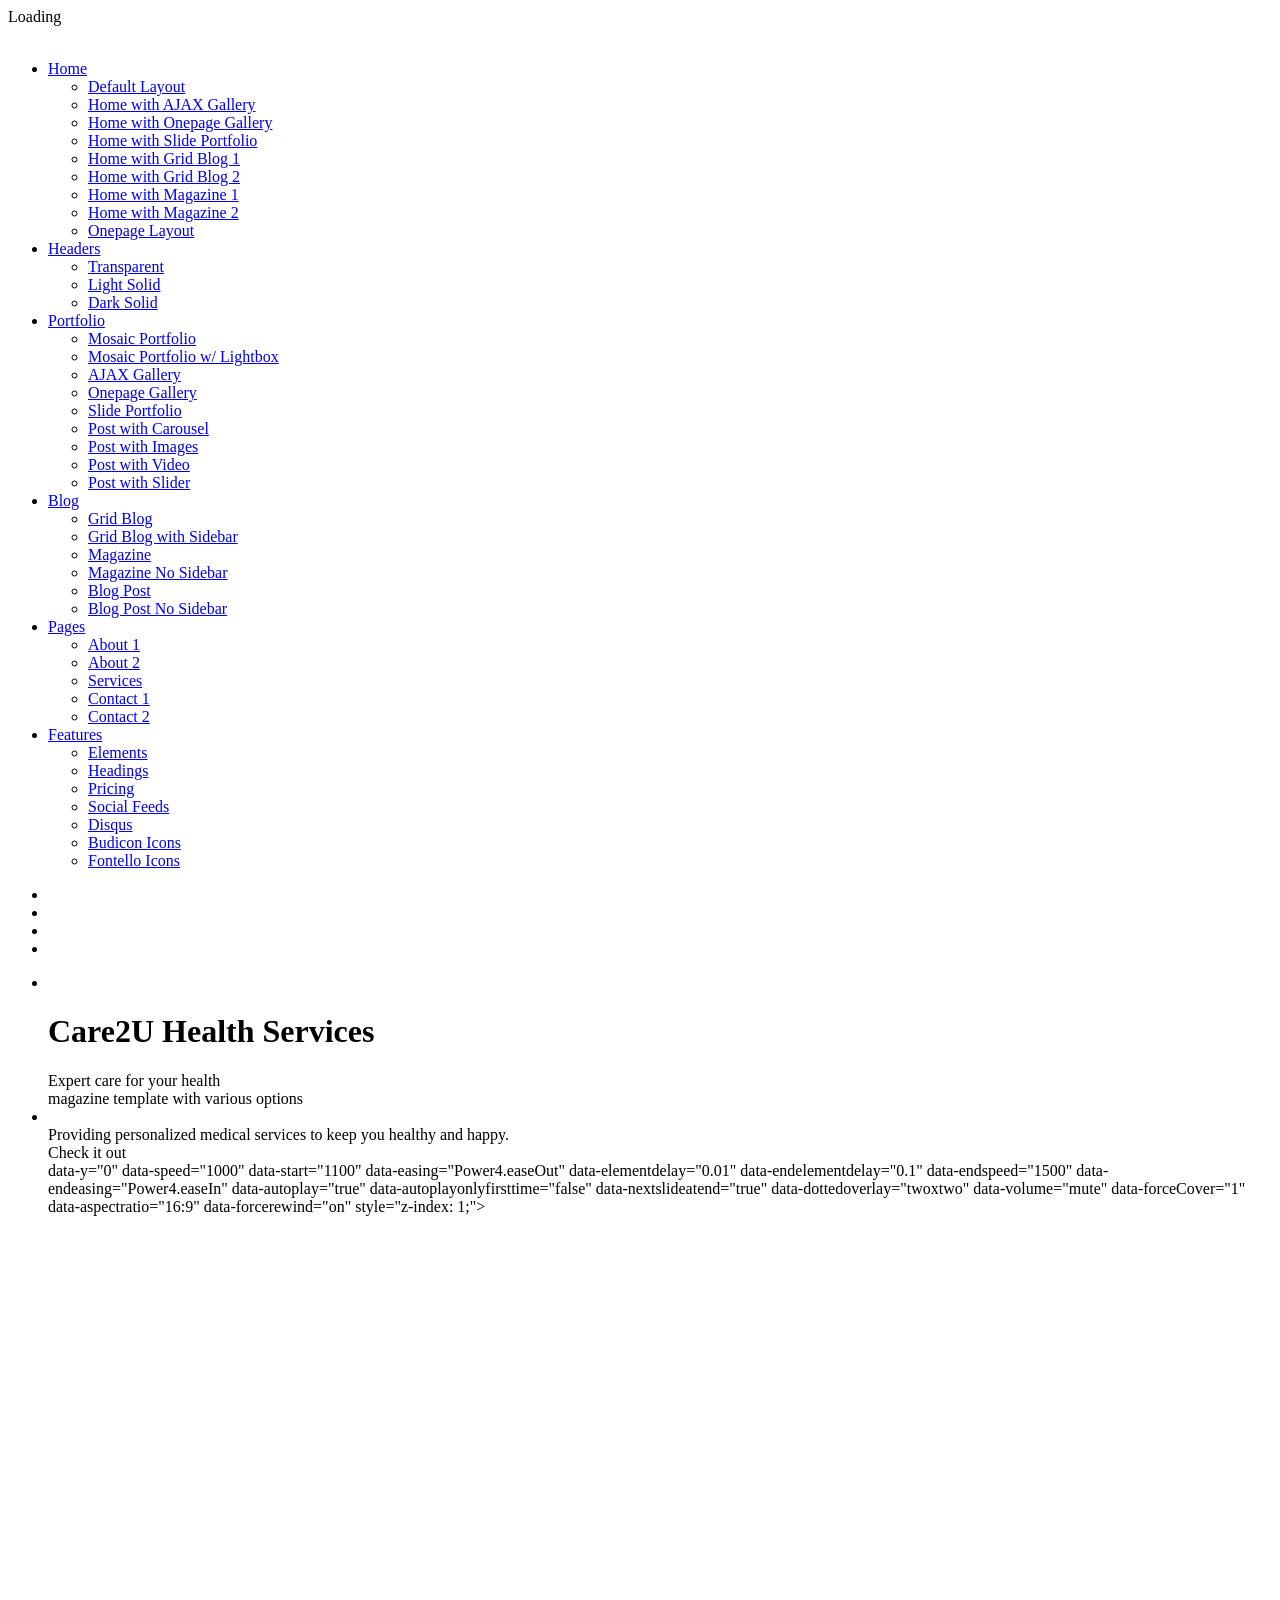
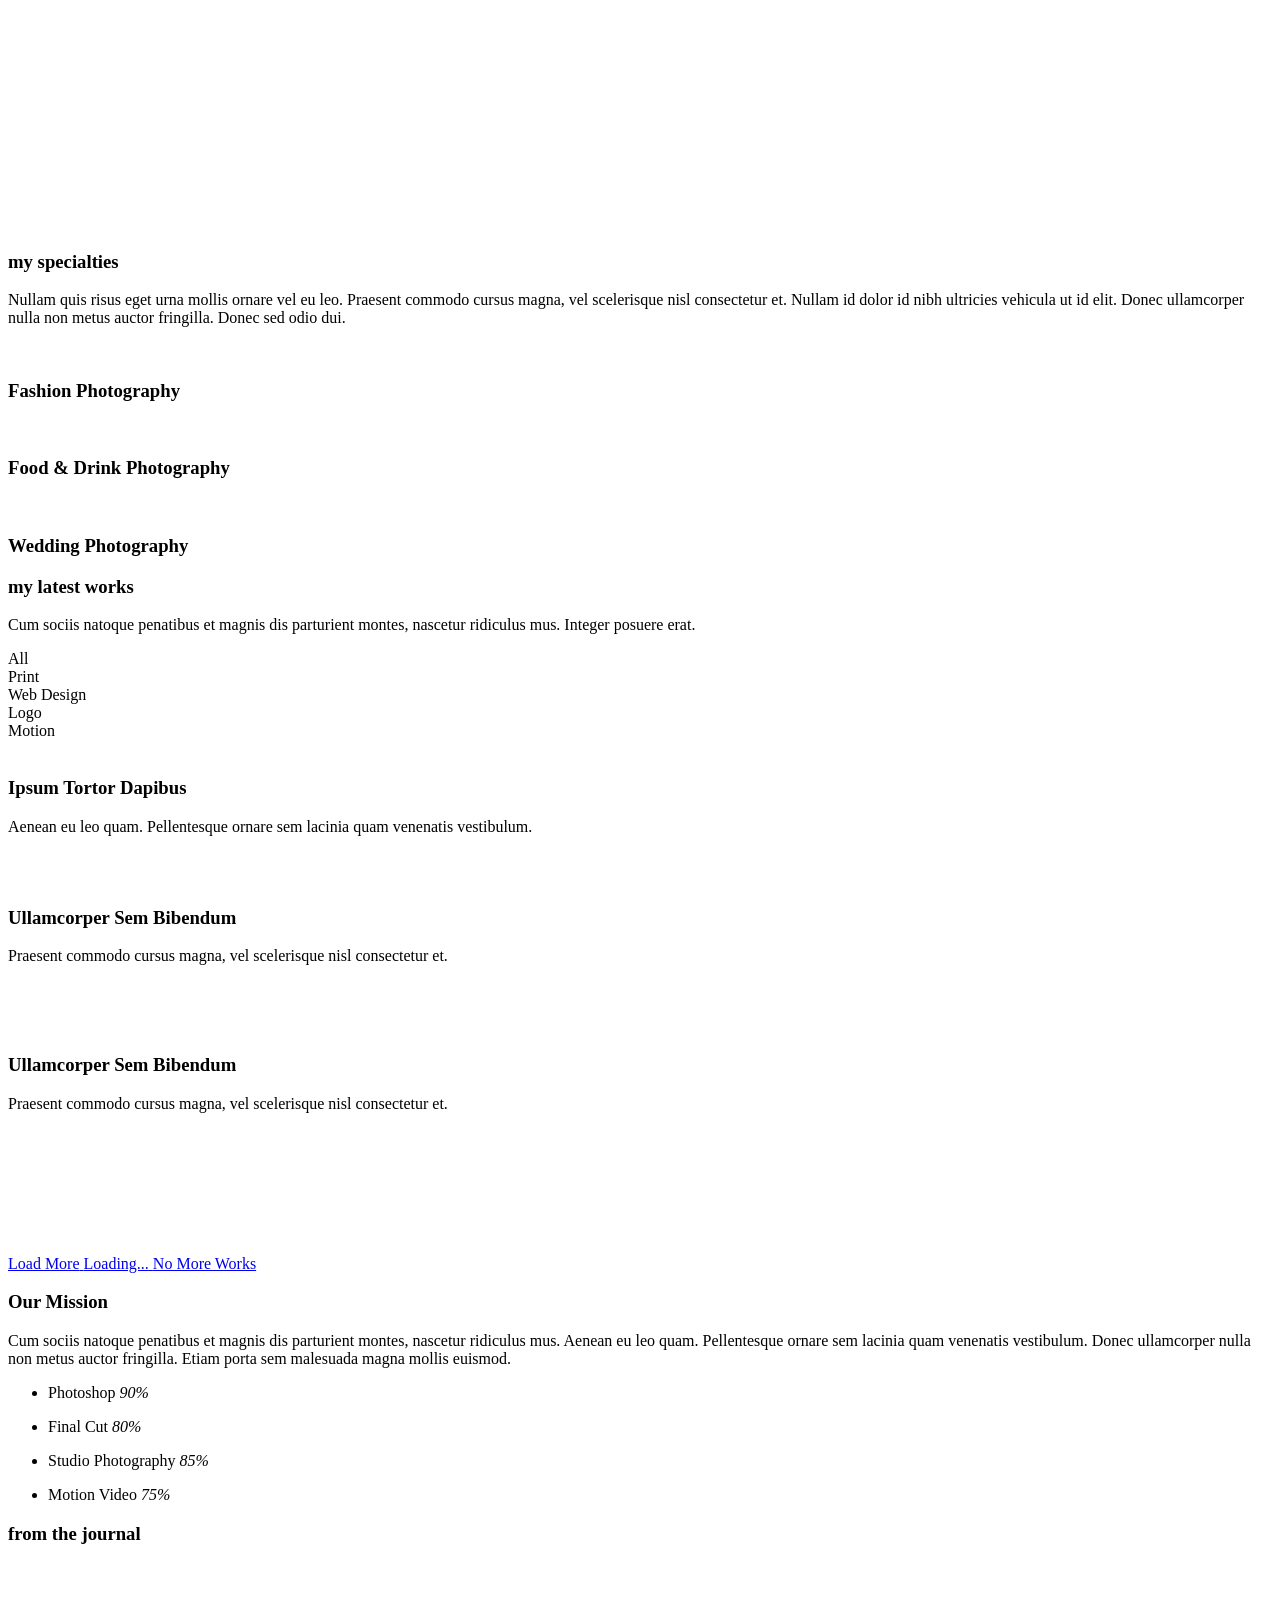
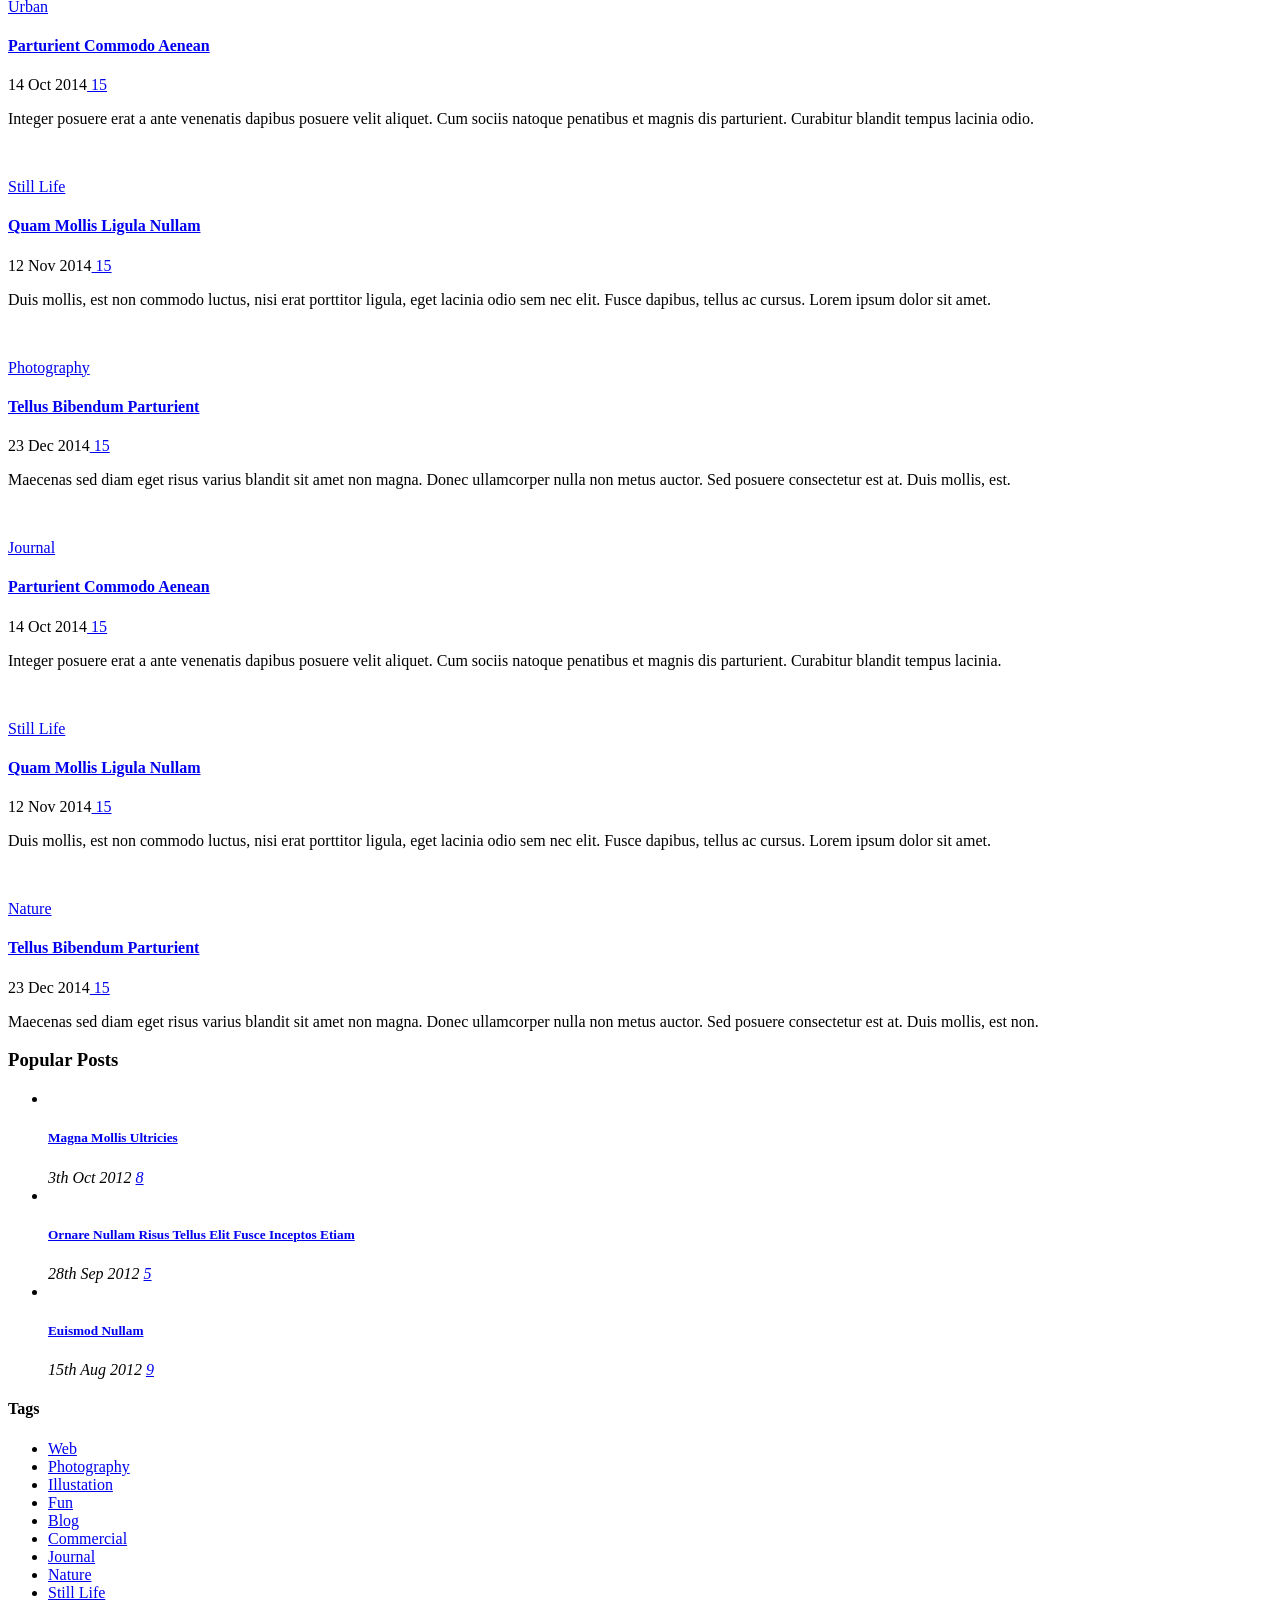
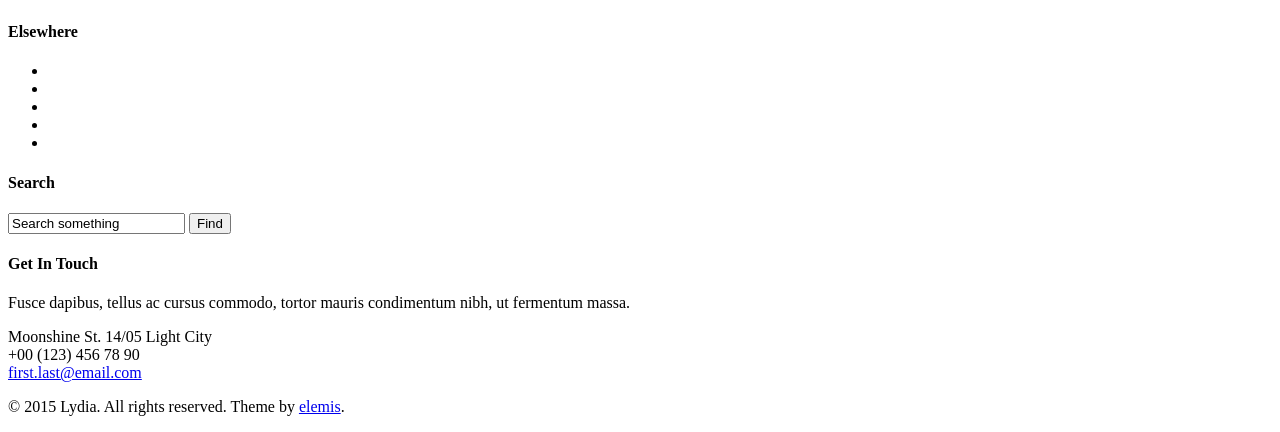
==== commit e72293db: "Co-authored-by: christianburke-cmyk <christianburke-cmyk@users.noreply.github.com>" ====
--- a/index.html
+++ b/index.html
@@ -15,6 +15,7 @@
 <link href='http://fonts.googleapis.com/css?family=Montserrat:400,700' rel='stylesheet' type='text/css'>
 <link href='http://fonts.googleapis.com/css?family=Karla:400,400italic,700,700italic' rel='stylesheet' type='text/css'>
 <link href="style/type/icons.css" rel="stylesheet">
+<link href="style/css/custom.css" rel="stylesheet">
 <!-- HTML5 shim and Respond.js for IE8 support of HTML5 elements and media queries -->
 <!-- WARNING: Respond.js doesn't work if you view the page via file:// -->
 <!--[if lt IE 9]>
@@ -119,24 +120,16 @@
   <div class="tp-fullscreen-container revolution">
     <div class="tp-fullscreen">
       <ul>
-        <li data-transition="fade"> <img src="style/images/art/slider-bg1.jpg"  alt="" data-bgposition="center top" data-bgfit="cover" data-bgrepeat="no-repeat" />
-          <h1 class="tp-caption large sfr" data-x="30" data-y="263" data-speed="900" data-start="800" data-easing="Sine.easeOut">hello! this is lydia</h1>
-          <div class="tp-caption medium sfr" data-x="30" data-y="348" data-speed="900" data-start="1500" data-easing="Sine.easeOut">most completed photography & <br />
+        <li data-transition="fade"> <img src="https://c8.alamy.com/comp/2G89HY9/middle-age-man-wearing-doctor-uniform-sticking-tongue-out-happy-with-funny-expression-2G89HY9.jpg"  alt="" data-bgposition="center top" data-bgfit="cover" data-bgrepeat="no-repeat" />
+          <h1 class="tp-caption large sfr" data-x="30" data-y="263" data-speed="900" data-start="800" data-easing="Sine.easeOut">Care2U Health Services</h1>
+          <div class="tp-caption medium sfr" data-x="30" data-y="348" data-speed="900" data-start="1500" data-easing="Sine.easeOut">Expert care for your health<br />
             magazine template with various options</div>
         </li>
         <li data-transition="fade"> <img src="style/images/art/slider-bg2.jpg"  alt="" data-bgposition="center top" data-bgfit="cover" data-bgrepeat="no-repeat" />
-          <div class="tp-caption large text-center sfl" data-x="center" data-y="283" data-speed="900" data-start="800" data-easing="Sine.easeOut">built for creatives to showcase</div>
-          <div class="tp-caption large text-center sfr" data-x="center" data-y="363" data-speed="900" data-start="1500" data-easing="Sine.easeOut">their portfolio beautifully</div>
-        </li>
-        <li data-transition="fade"> <img src="style/images/art/slider-bg3.jpg"  alt="" data-bgposition="center top" data-bgfit="cover" data-bgrepeat="no-repeat" />
-          <div class="tp-caption large text-center sfb" data-x="center" data-y="293" data-speed="900" data-start="800" data-easing="Sine.easeOut">free updates & premium support</div>
-          <div class="tp-caption medium text-center sfb" data-x="center" data-y="387" data-speed="900" data-start="1500" data-easing="Sine.easeOut">you will have access to all updates and free support</div>
-        </li>
-        <li data-transition="fade"> <img src="style/video/nyc.jpg" alt="" data-bgfit="cover" data-bgposition="center top" data-bgrepeat="no-repeat" />
-          <div class="tp-caption large text-center sfb" data-x="center" data-y="293" data-speed="900" data-start="800" data-endspeed="100" data-easing="Sine.easeOut" style="z-index: 2;">html5 self hosted video support</div>
-          <div class="tp-caption medium text-center sfb" data-x="center" data-y="387" data-speed="900" data-start="1500" data-endspeed="100" data-easing="Sine.easeOut" style="z-index: 2;">for better visualization of your company</div>
-          <div class="tp-caption tp-fade fadeout fullscreenvideo"
-			data-x="0"
+          <div class="tp-caption large text-center sfl" data-x="center" data-y="283" data-speed="900" data-start="800" data-easing="Sine.easeOut">Providing personalized medical services to keep you healthy and happy.</div>
+          <div class="tp-caption large text-center sfr" data-x="center" data-y="363" data-speed="900" data-start="1500" data-easing="Sine.easeOut">Check it out</div>
+        </li>
+        
 			data-y="0"
 			data-speed="1000"
 			data-start="1100"
@@ -451,7 +444,7 @@
       <div class="container">
         <div class="row">
           <div class="col-md-5 col-md-offset-7 inner-col">
-            <h3 class="section-title">a little about me</h3>
+            <h3 class="section-title">Our Mission</h3>
             <p>Cum sociis natoque penatibus et magnis dis parturient montes, nascetur ridiculus mus. Aenean eu leo quam. Pellentesque ornare sem lacinia quam venenatis vestibulum. Donec ullamcorper nulla non metus auctor fringilla. Etiam porta sem malesuada magna mollis euismod.</p>
             <ul class="progress-list">
               <li>
--- a/style/css/custom.css
+++ b/style/css/custom.css
@@ -0,0 +1,9 @@
+/*********COLORS*********
+https://coolors.co/819999-ffffff-c8dcdc-f6f6f6-839191-575757-fd3b3b
+ffffff- White
+c8dcdc- Light blnow
+839191- Grey Oliue
+f6f6f6- Bright Sve
+575757- Charcoal
+fd3b3b- Cinabar
+**********COLORS********/
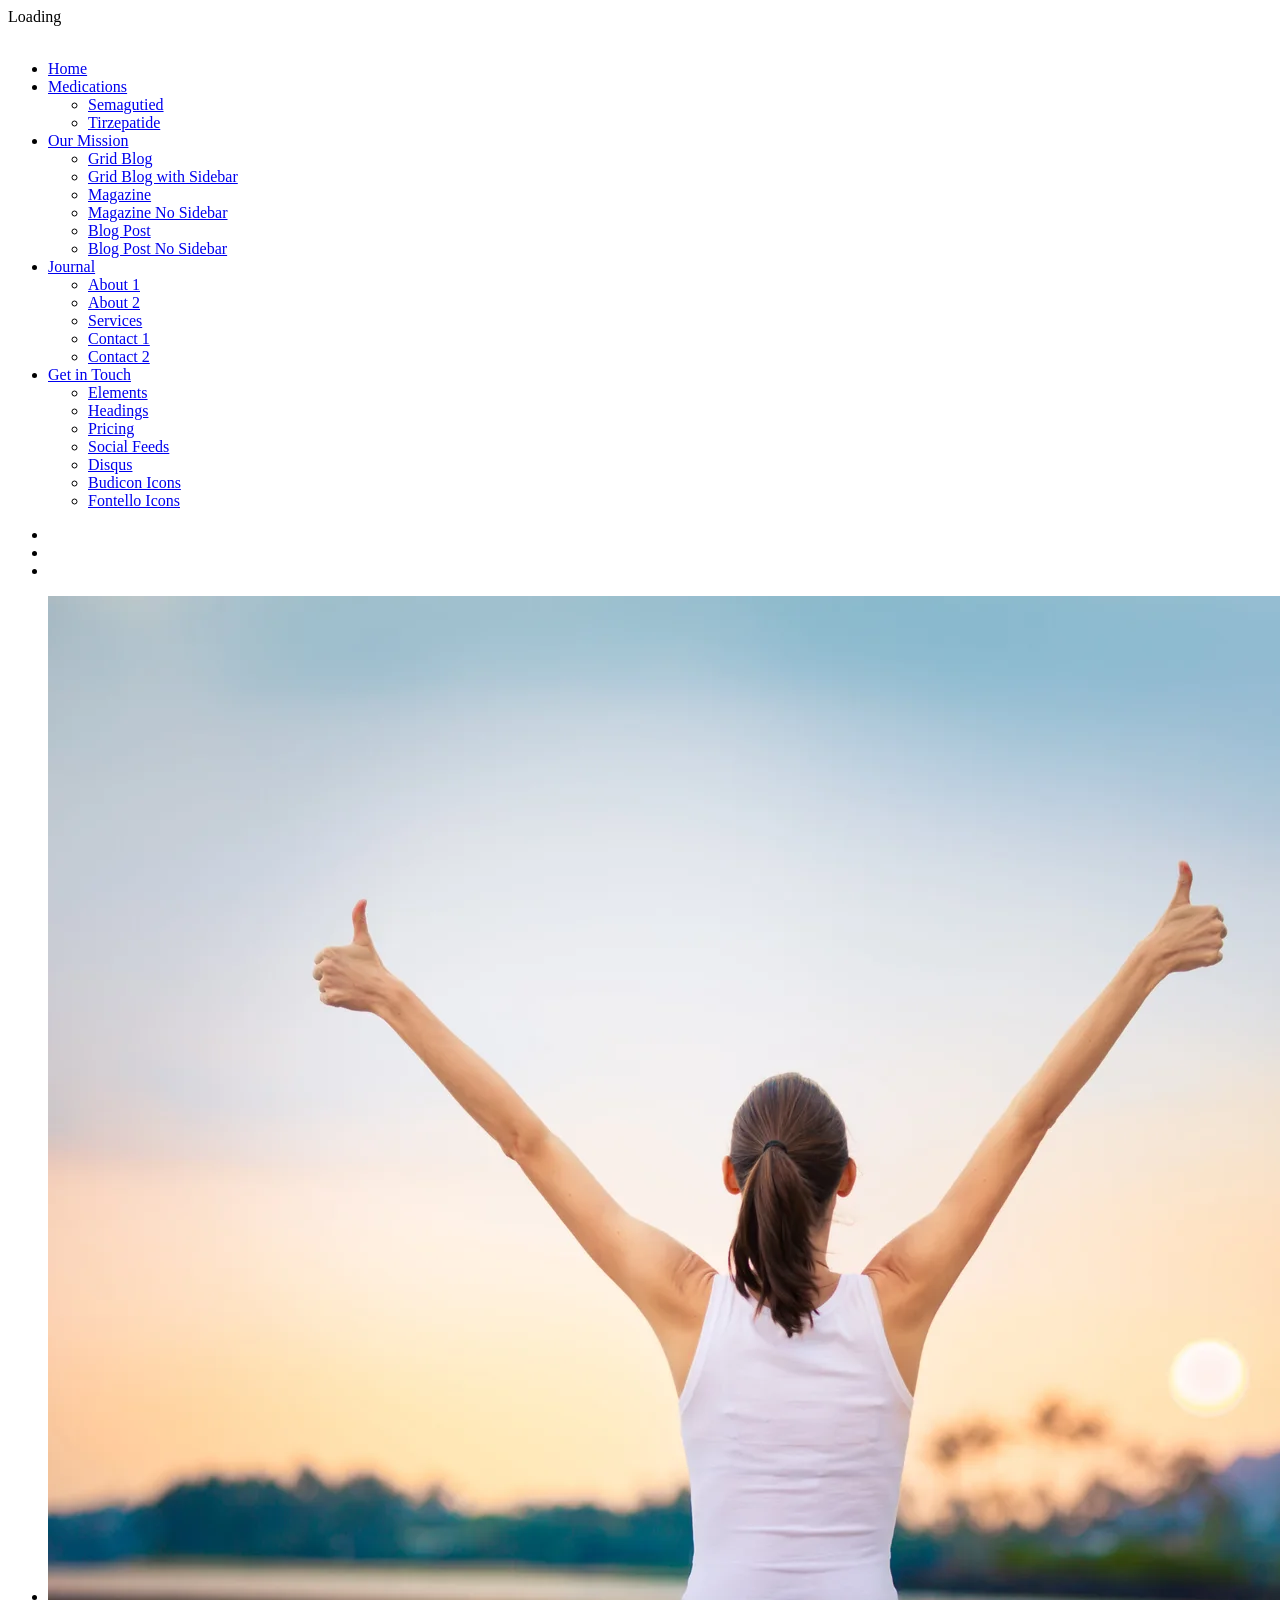
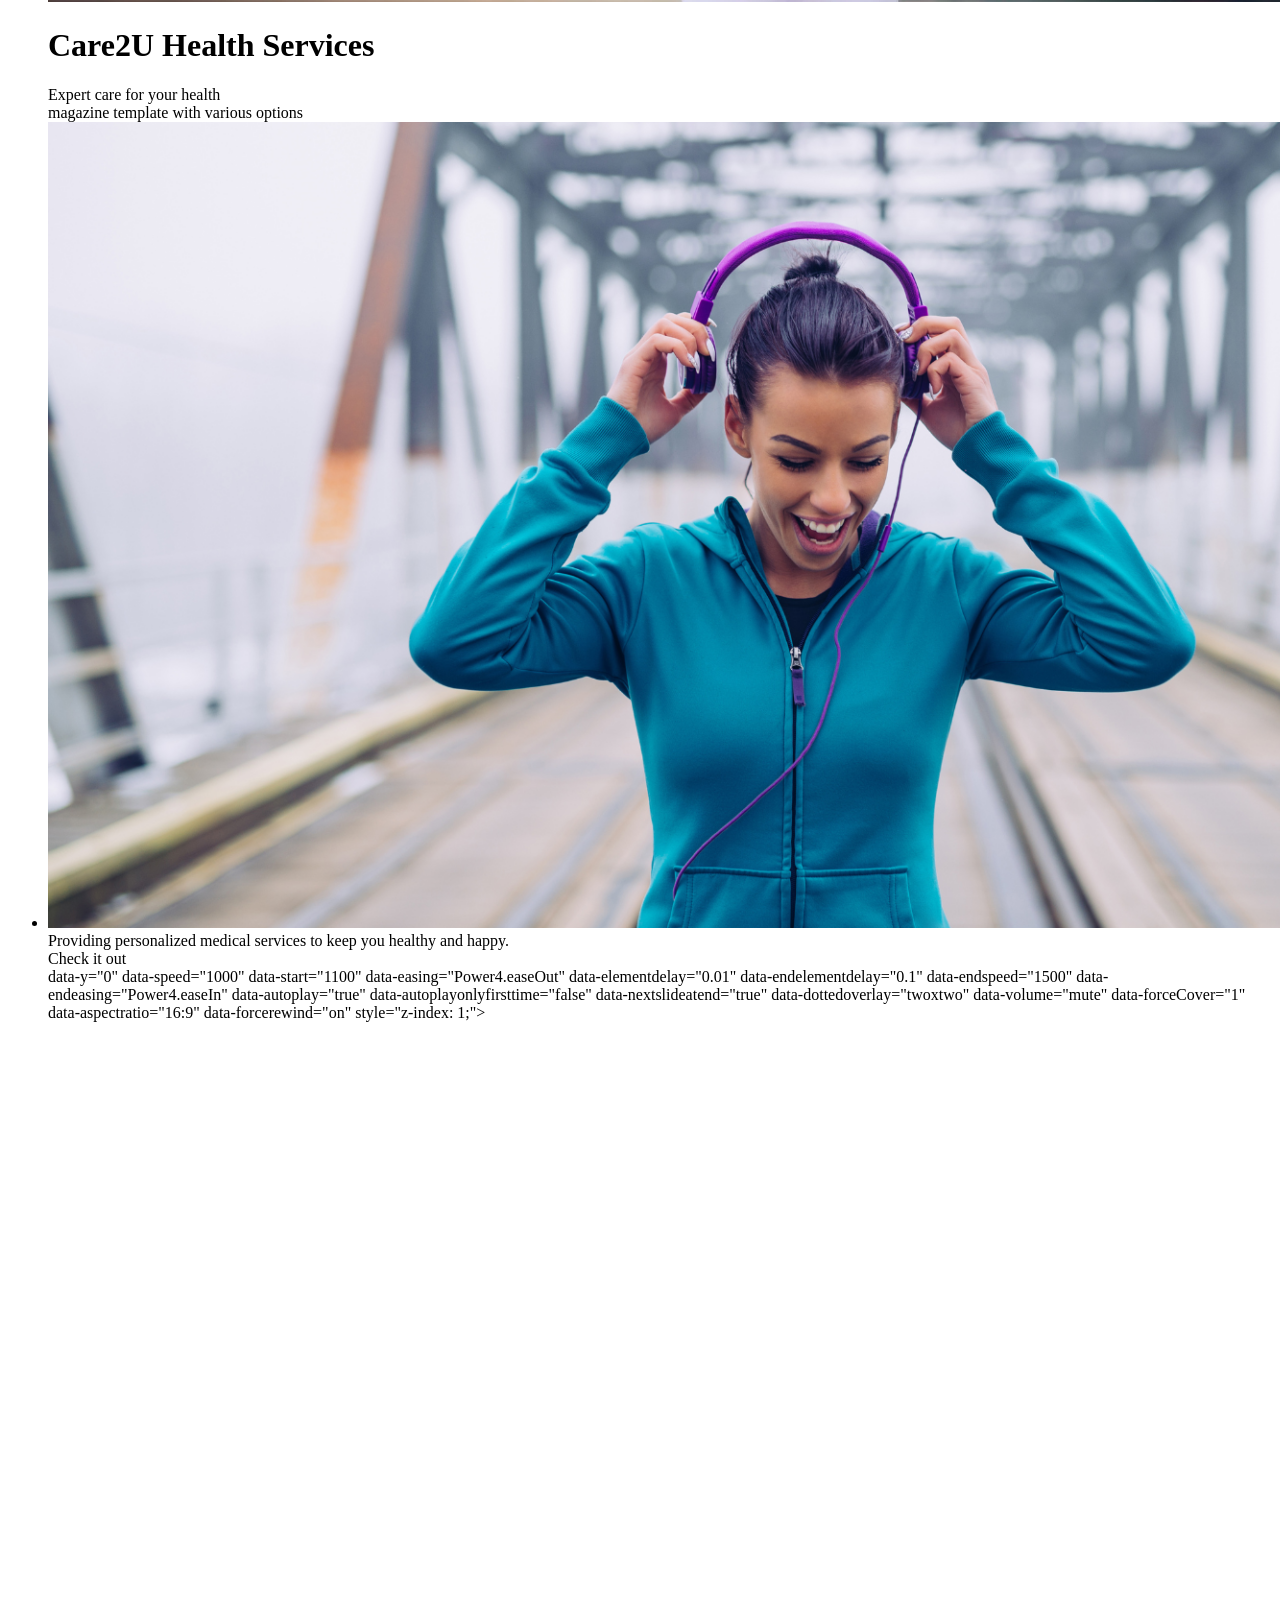
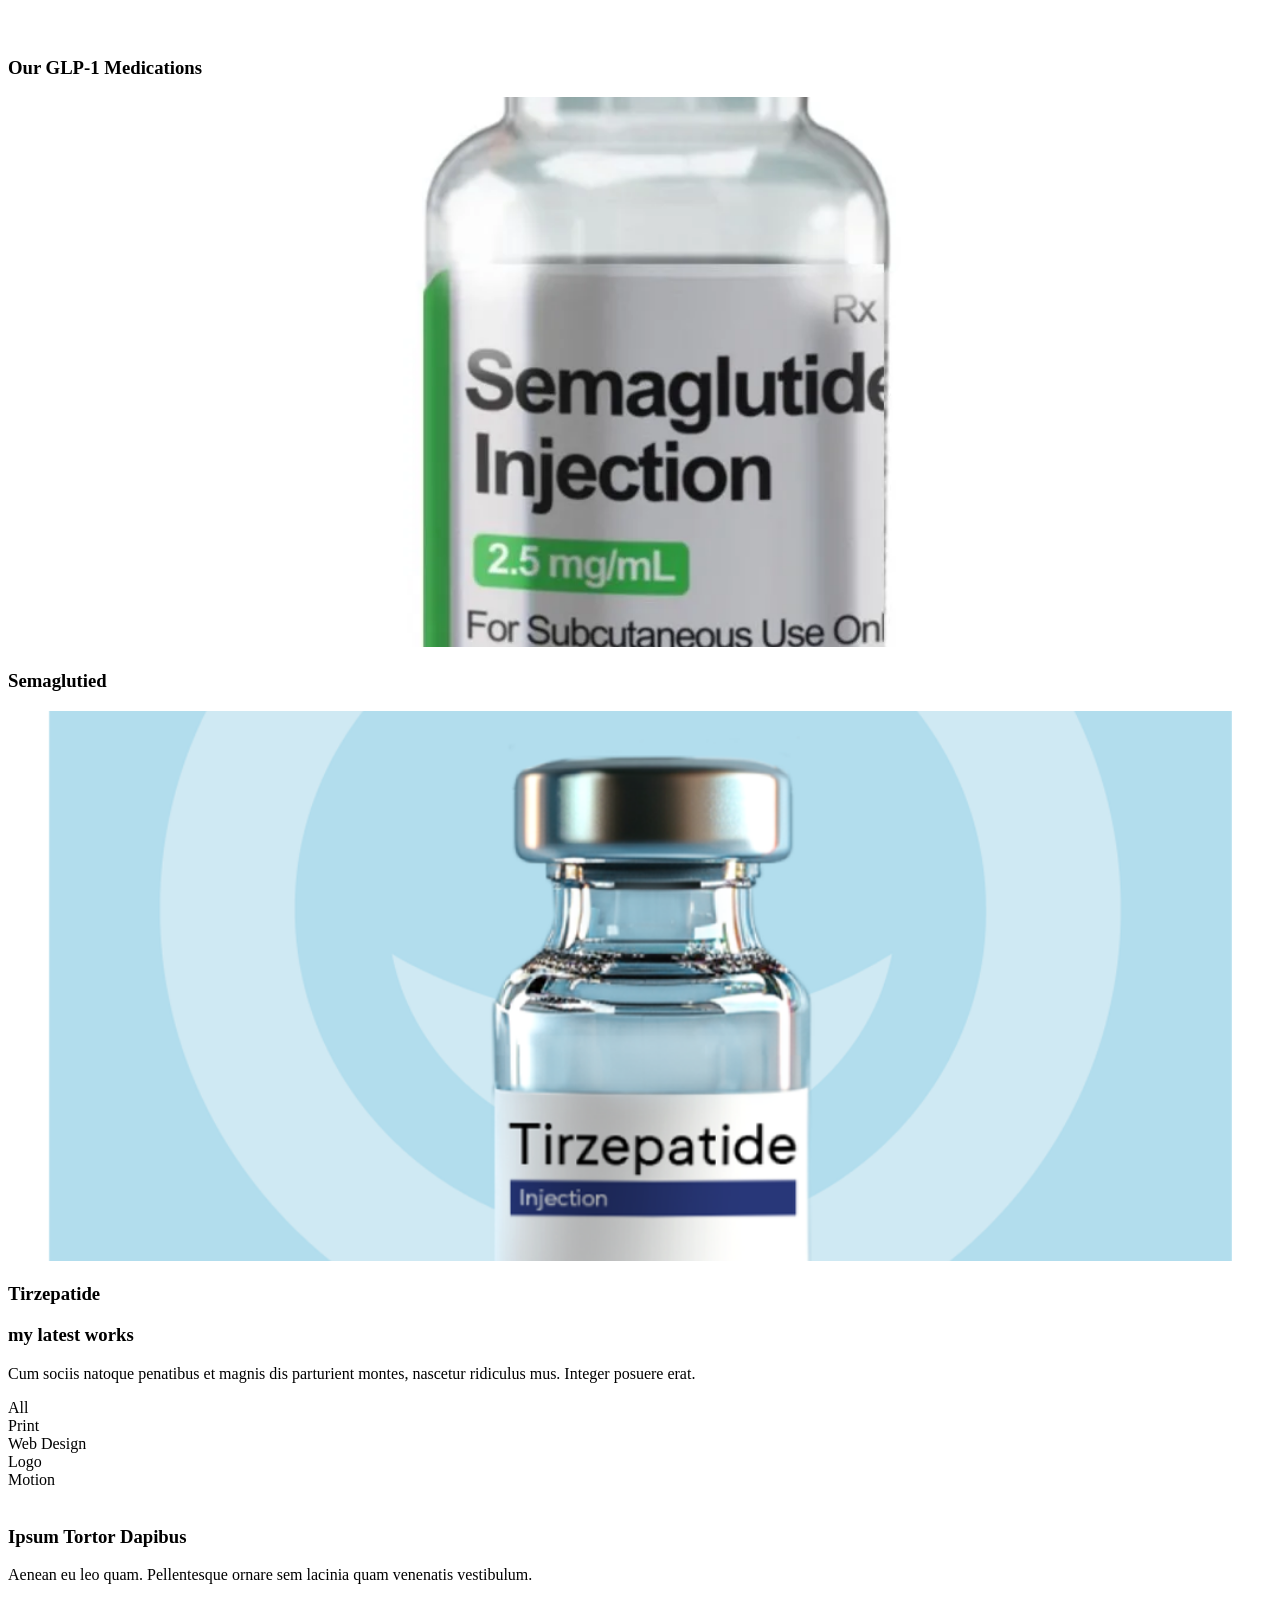
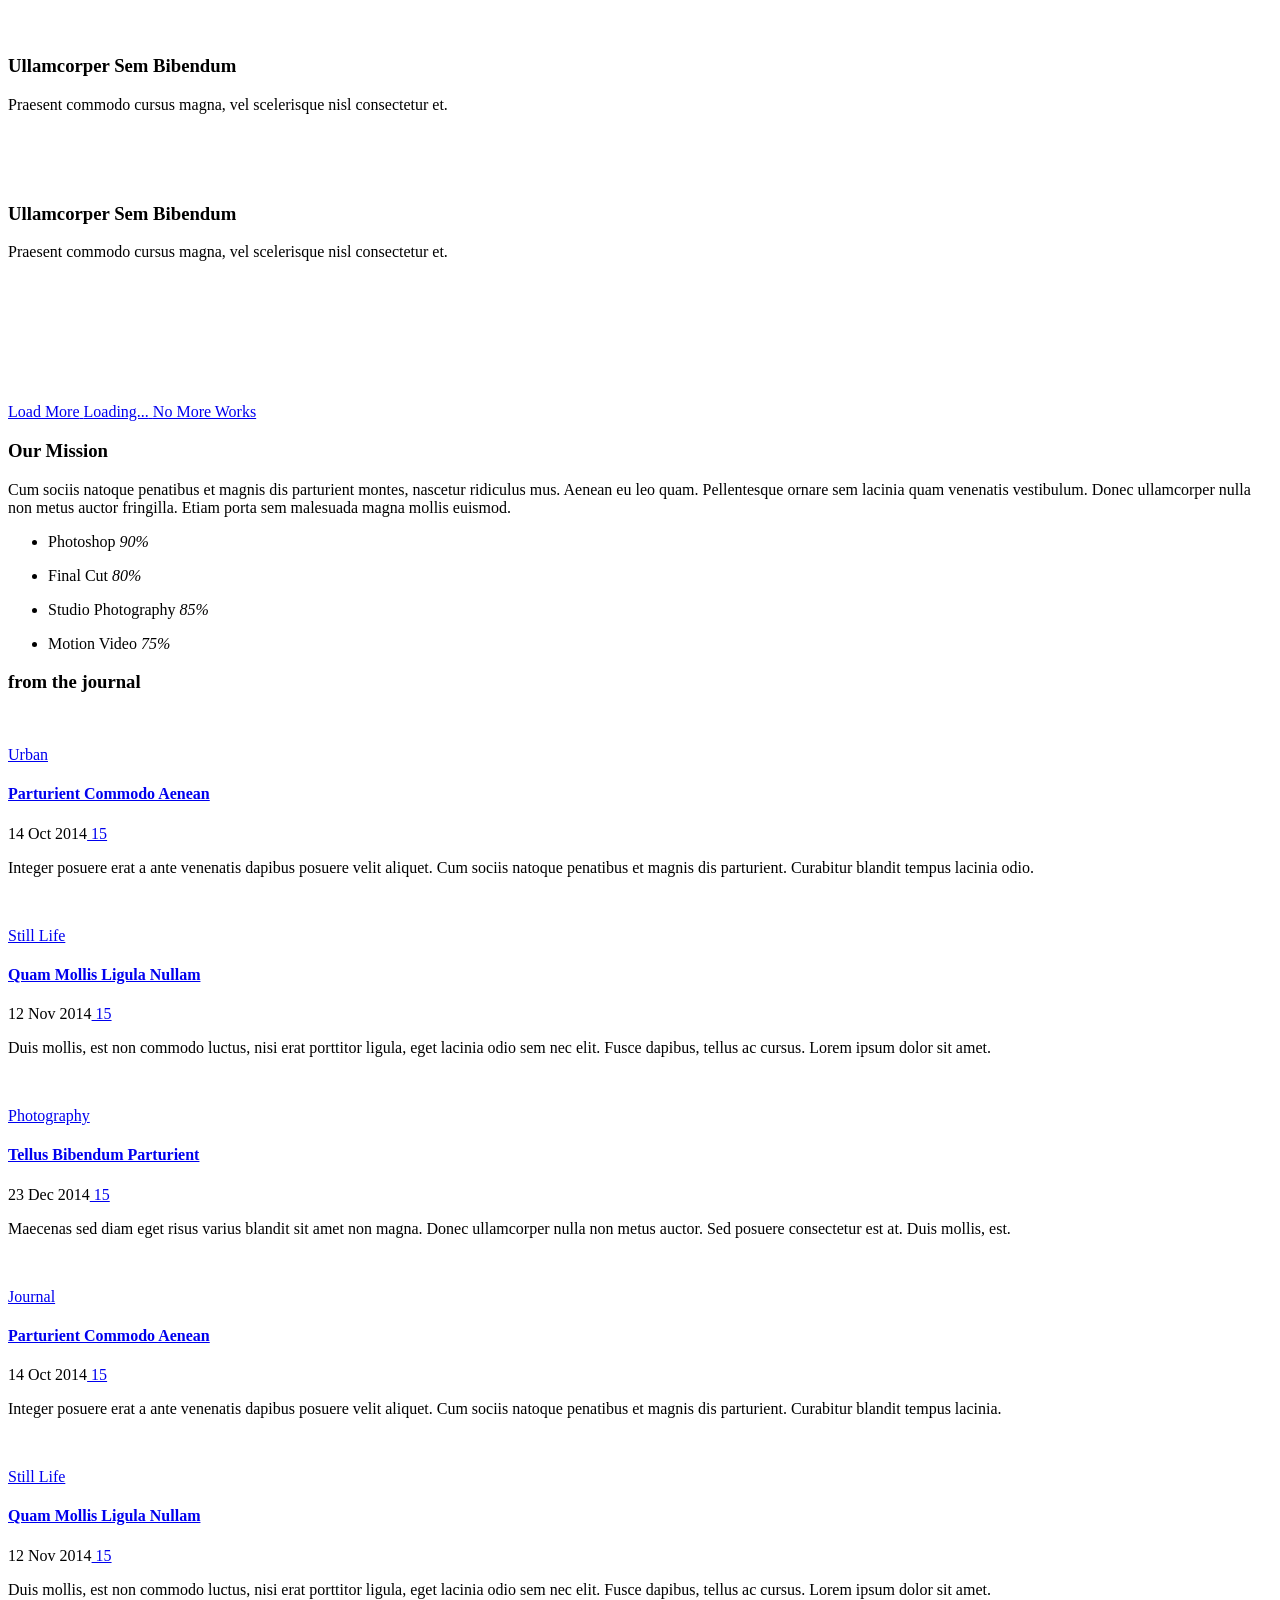
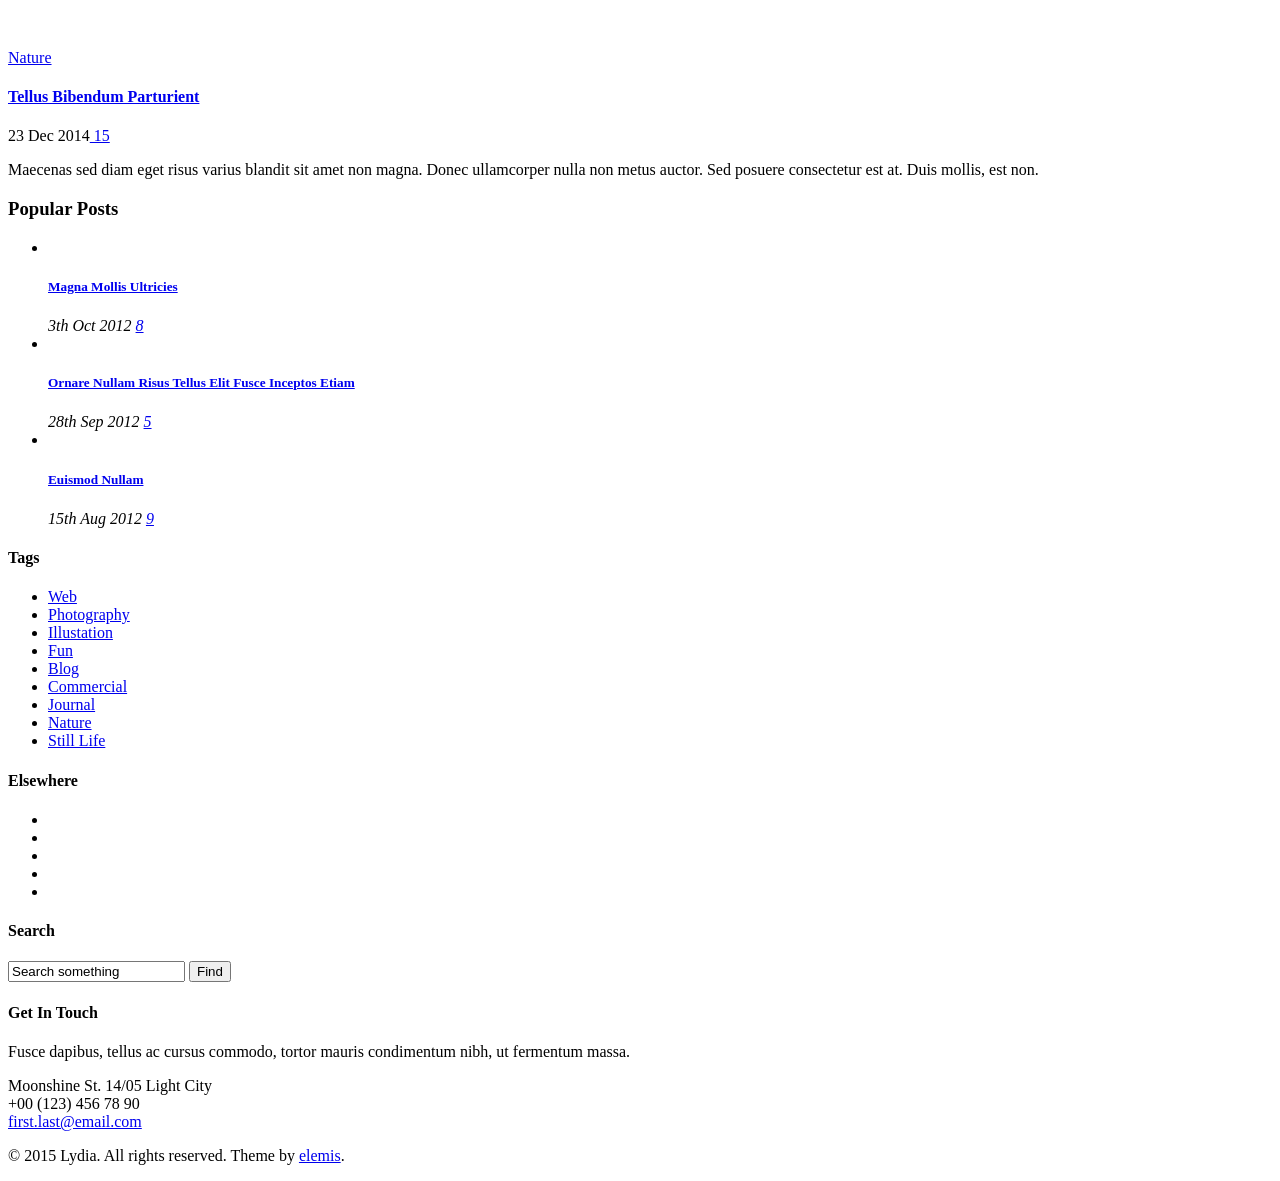
==== commit c1da23ef: "Co-authored-by: Christian Burke <christian.burke@gilmour.org> Co-authored-by: Dan Adiletta <dadilett" ====
--- a/index.html
+++ b/index.html
@@ -1,688 +1,715 @@
 <!DOCTYPE html>
 <html lang="en">
+
 <head>
-<meta charset="utf-8">
-<meta name="viewport" content="width=device-width, initial-scale=1.0">
-<meta name="description" content="">
-<meta name="author" content="">
-<link rel="shortcut icon" href="style/images/favicon.png">
-<title>Care2U Health Services</title>
-<!-- Bootstrap core CSS -->
-<link href="style/css/bootstrap.min.css" rel="stylesheet">
-<link href="style/css/plugins.css" rel="stylesheet">
-<link href="style.css" rel="stylesheet">
-<link href="style/css/color/blue.css" rel="stylesheet">
-<link href='http://fonts.googleapis.com/css?family=Montserrat:400,700' rel='stylesheet' type='text/css'>
-<link href='http://fonts.googleapis.com/css?family=Karla:400,400italic,700,700italic' rel='stylesheet' type='text/css'>
-<link href="style/type/icons.css" rel="stylesheet">
-<link href="style/css/custom.css" rel="stylesheet">
-<!-- HTML5 shim and Respond.js for IE8 support of HTML5 elements and media queries -->
-<!-- WARNING: Respond.js doesn't work if you view the page via file:// -->
-<!--[if lt IE 9]>
+  <meta charset="utf-8">
+  <meta name="viewport" content="width=device-width, initial-scale=1.0">
+  <meta name="description" content="">
+  <meta name="author" content="">
+  <link rel="shortcut icon" href="style/images/favicon.png">
+  <title>Care2U Health Services</title>
+  <!-- Bootstrap core CSS -->
+  <link href="style/css/bootstrap.min.css" rel="stylesheet">
+  <link href="style/css/plugins.css" rel="stylesheet">
+  <link href="style.css" rel="stylesheet">
+  <link href="style/css/color/blue.css" rel="stylesheet">
+  <link href='http://fonts.googleapis.com/css?family=Montserrat:400,700' rel='stylesheet' type='text/css'>
+  <link href='http://fonts.googleapis.com/css?family=Karla:400,400italic,700,700italic' rel='stylesheet'
+    type='text/css'>
+  <link href="style/type/icons.css" rel="stylesheet">
+  <link href="style/css/custom.css" rel="stylesheet">
+  <!-- HTML5 shim and Respond.js for IE8 support of HTML5 elements and media queries -->
+  <!-- WARNING: Respond.js doesn't work if you view the page via file:// -->
+  <!--[if lt IE 9]>
 <script src="https://oss.maxcdn.com/html5shiv/3.7.2/html5shiv.min.js"></script>
 <script src="https://oss.maxcdn.com/respond/1.4.2/respond.min.js"></script>
 <![endif]-->
 </head>
+
 <body>
-<div id="preloader"><div class="textload">Loading</div><div id="status"><div class="spinner"></div></div></div>
-<main class="body-wrapper">
-  <nav class="navbar">
-    <div class="navbar-header">
-      <div class="basic-wrapper"> 
-        <div class="navbar-brand"> <a href="index.html"><img src="#" srcset="style/images/logo.png 1x, style/images/logo@2x.png 2x" class="logo-light" alt="" /><img src="#" srcset="style/images/logo-dark.png 1x, style/images/logo-dark@2x.png 2x" class="logo-dark" alt="" /></a> </div>
-        <a class="btn responsive-menu" data-toggle="collapse" data-target=".navbar-collapse"><i></i></a>
-      </div>
-      <!-- /.basic-wrapper -->  
+  <div id="preloader">
+    <div class="textload">Loading</div>
+    <div id="status">
+      <div class="spinner"></div>
     </div>
-    <!-- /.navbar-header -->
-    <div class="collapse navbar-collapse">
-      <ul class="nav navbar-nav">
-        <li class="current dropdown"><a href="#" class="dropdown-toggle js-activated" data-toggle="dropdown">Home <span class="caret"></span></a>
-          <ul class="dropdown-menu">
-            <li><a href="index.html">Default Layout</a></li>
-            <li><a href="index2.html">Home with AJAX Gallery</a></li>
-            <li><a href="index3.html">Home with Onepage Gallery</a></li>
-            <li><a href="index4.html">Home with Slide Portfolio</a></li>
-            <li><a href="index5.html">Home with Grid Blog 1</a></li>
-            <li><a href="index6.html">Home with Grid Blog 2</a></li>
-            <li><a href="index7.html">Home with Magazine 1</a></li>
-            <li><a href="index8.html">Home with Magazine 2</a></li>
-            <li><a href="onepage.html">Onepage Layout</a></li>
-          </ul>
-        </li>
-        <li class="dropdown"><a href="#" class="dropdown-toggle js-activated" data-toggle="dropdown">Headers <span class="caret"></span></a>
-          <ul class="dropdown-menu">
-            <li><a href="about2.html">Transparent</a></li>
-            <li><a href="index5.html">Light Solid</a></li>
-            <li><a href="index6.html">Dark Solid</a></li>
-          </ul>
-        </li>
-        <li class="dropdown"><a href="#" class="dropdown-toggle js-activated" data-toggle="dropdown">Portfolio <span class="caret"></span></a>
-          <ul class="dropdown-menu">
-            <li><a href="portfolio.html">Mosaic Portfolio</a></li>
-            <li><a href="portfolio2.html">Mosaic Portfolio w/ Lightbox</a></li>
-            <li><a href="portfolio3.html">AJAX Gallery</a></li>
-            <li><a href="portfolio4.html">Onepage Gallery</a></li>
-            <li><a href="portfolio5.html">Slide Portfolio</a></li>
-            <li><a href="portfolio-post.html">Post with Carousel</a></li>
-            <li><a href="portfolio-post2.html">Post with Images</a></li>
-            <li><a href="portfolio-post3.html">Post with Video</a></li>
-            <li><a href="portfolio-post4.html">Post with Slider</a></li>
-          </ul>
-        </li>
-        <li class="dropdown"><a href="#" class="dropdown-toggle js-activated" data-toggle="dropdown">Blog <span class="caret"></span></a>
-          <ul class="dropdown-menu">
-            <li><a href="blog.html">Grid Blog</a></li>
-            <li><a href="blog2.html">Grid Blog with Sidebar</a></li> 
-            <li><a href="blog3.html">Magazine</a></li>
-            <li><a href="blog4.html">Magazine No Sidebar</a></li>
-            <li><a href="blog-post.html">Blog Post</a></li>
-            <li><a href="blog-post2.html">Blog Post No Sidebar</a></li>
-          </ul>
-        </li>
-        <li class="dropdown"><a href="#" class="dropdown-toggle js-activated" data-toggle="dropdown">Pages <span class="caret"></span></a>
-          <ul class="dropdown-menu">
-            <li><a href="about.html">About 1</a></li>
-            <li><a href="about2.html">About 2</a></li>
-            <li><a href="services.html">Services</a></li>
-            <li><a href="contact.html">Contact 1</a></li>
-            <li><a href="contact2.html">Contact 2</a></li>
-          </ul>
-        </li>
-        <li class="dropdown"><a href="#" class="dropdown-toggle js-activated" data-toggle="dropdown">Features <span class="caret"></span></a>
-          <ul class="dropdown-menu">
-            <li><a href="elements.html">Elements</a></li>
-            <li><a href="headings.html">Headings</a></li>
-            <li><a href="pricing.html">Pricing</a></li>
-            <li><a href="social.html">Social Feeds</a></li>
-            <li><a href="disqus.html">Disqus</a></li>
-            <li><a href="icon-budicon.html">Budicon Icons</a></li>
-            <li><a href="icon-fontello.html">Fontello Icons</a></li>
-          </ul>
-        </li>
-      </ul>
-      <!-- /.navbar-nav --> 
-    </div>
-    <!-- /.navbar-collapse -->
-    <div class="social-wrapper">
-      <ul class="social naked">
-        <li><a href="#"><i class="icon-s-facebook"></i></a></li>
-        <li><a href="#"><i class="icon-s-twitter"></i></a></li>
-        <li><a href="#"><i class="icon-s-flickr"></i></a></li>
-        <li><a href="#"><i class="icon-s-instagram"></i></a></li>
-      </ul>
-      <!-- /.social --> 
-    </div>
-    <!-- /.social-wrapper --> 
-  </nav>
-  <!-- /.navbar -->
-  
-  <div class="tp-fullscreen-container revolution">
-    <div class="tp-fullscreen">
-      <ul>
-        <li data-transition="fade"> <img src="https://c8.alamy.com/comp/2G89HY9/middle-age-man-wearing-doctor-uniform-sticking-tongue-out-happy-with-funny-expression-2G89HY9.jpg"  alt="" data-bgposition="center top" data-bgfit="cover" data-bgrepeat="no-repeat" />
-          <h1 class="tp-caption large sfr" data-x="30" data-y="263" data-speed="900" data-start="800" data-easing="Sine.easeOut">Care2U Health Services</h1>
-          <div class="tp-caption medium sfr" data-x="30" data-y="348" data-speed="900" data-start="1500" data-easing="Sine.easeOut">Expert care for your health<br />
-            magazine template with various options</div>
-        </li>
-        <li data-transition="fade"> <img src="style/images/art/slider-bg2.jpg"  alt="" data-bgposition="center top" data-bgfit="cover" data-bgrepeat="no-repeat" />
-          <div class="tp-caption large text-center sfl" data-x="center" data-y="283" data-speed="900" data-start="800" data-easing="Sine.easeOut">Providing personalized medical services to keep you healthy and happy.</div>
-          <div class="tp-caption large text-center sfr" data-x="center" data-y="363" data-speed="900" data-start="1500" data-easing="Sine.easeOut">Check it out</div>
-        </li>
-        
-			data-y="0"
-			data-speed="1000"
-			data-start="1100"
-			data-easing="Power4.easeOut"
-			data-elementdelay="0.01"
-			data-endelementdelay="0.1"
-			data-endspeed="1500"
-			data-endeasing="Power4.easeIn"
-			data-autoplay="true"
-			data-autoplayonlyfirsttime="false"
-			data-nextslideatend="true"
-				data-dottedoverlay="twoxtwo"
-				data-volume="mute" data-forceCover="1" data-aspectratio="16:9" data-forcerewind="on" style="z-index: 1;">
-            <video class="" preload="none" width="100%" height="100%" 
-poster='style/video/nyc.jpg'>
-              <source src='style/video/nyc.mp4' type='video/mp4' />
-              <source src='style/video/nyc.webm' type='video/webm' />
-            </video>
-          </div>
-        </li>
+  </div>
+  <main class="body-wrapper">
+    <nav class="navbar">
+      <div class="navbar-header">
+        <div class="basic-wrapper">
+          <div class="navbar-brand"> <a href="index.html"><img src="#"
+                srcset="style/images/logo.png 1x, style/images/logo@2x.png 2x" class="logo-light" alt="" /><img src="#"
+                srcset="style/images/logo-dark.png 1x, style/images/logo-dark@2x.png 2x" class="logo-dark" alt="" /></a>
+          </div>
+          <a class="btn responsive-menu" data-toggle="collapse" data-target=".navbar-collapse"><i></i></a>
+        </div>
+        <!-- /.basic-wrapper -->
+      </div>
+      <!-- /.navbar-header -->
+      <div class="collapse navbar-collapse">
+        <ul class="nav navbar-nav">
+          <li class="current dropdown"><a href="#" class="dropdown-toggle js-activated" data-toggle="dropdown">Home
+              <span class="caret"></span></a>
+
+          </li>
+          <li class="dropdown"><a href="#" class="dropdown-toggle js-activated" data-toggle="dropdown"> Medications
+              <span class="caret"></span></a>
+            <ul class="dropdown-menu">
+              <li><a href="about2.html">Semagutied</a></li>
+              <li><a href="index5.html">Tirzepatide</a></li>
+            </ul>
+          </li>
+          <li class="dropdown"><a href="#" class="dropdown-toggle js-activated" data-toggle="dropdown">Our Mission <span
+                class="caret"></span></a>
+            <ul class="dropdown-menu">
+              <li><a href="blog.html">Grid Blog</a></li>
+              <li><a href="blog2.html">Grid Blog with Sidebar</a></li>
+              <li><a href="blog3.html">Magazine</a></li>
+              <li><a href="blog4.html">Magazine No Sidebar</a></li>
+              <li><a href="blog-post.html">Blog Post</a></li>
+              <li><a href="blog-post2.html">Blog Post No Sidebar</a></li>
+            </ul>
+          </li>
+          <li class="dropdown"><a href="#" class="dropdown-toggle js-activated" data-toggle="dropdown">Journal <span
+                class="caret"></span></a>
+            <ul class="dropdown-menu">
+              <li><a href="about.html">About 1</a></li>
+              <li><a href="about2.html">About 2</a></li>
+              <li><a href="services.html">Services</a></li>
+              <li><a href="contact.html">Contact 1</a></li>
+              <li><a href="contact2.html">Contact 2</a></li>
+            </ul>
+          </li>
+          <li class="dropdown"><a href="#" class="dropdown-toggle js-activated" data-toggle="dropdown">Get in Touch
+              <span class="caret"></span></a>
+            <ul class="dropdown-menu">
+              <li><a href="elements.html">Elements</a></li>
+              <li><a href="headings.html">Headings</a></li>
+              <li><a href="pricing.html">Pricing</a></li>
+              <li><a href="social.html">Social Feeds</a></li>
+              <li><a href="disqus.html">Disqus</a></li>
+              <li><a href="icon-budicon.html">Budicon Icons</a></li>
+              <li><a href="icon-fontello.html">Fontello Icons</a></li>
+            </ul>
+          </li>
+        </ul>
+        <!-- /.navbar-nav -->
+      </div>
+      <!-- /.navbar-collapse -->
+      <div class="social-wrapper">
+        <ul class="social naked">
+          <li><a href="#"><i class="icon-s-facebook"></i></a></li>
+          <li><a href="#"><i class="icon-s-twitter"></i></a></li>
+          <li><a href="#"><i class="icon-s-instagram"></i></a></li>
+        </ul>
+        <!-- /.social -->
+      </div>
+      <!-- /.social-wrapper -->
+    </nav>
+    <!-- /.navbar -->
+
+    <div class="tp-fullscreen-container revolution">
+      <div class="tp-fullscreen">
+        <ul>
+          <li data-transition="fade"> <img src="style/images/5.png" alt="" data-bgposition="center top"
+              data-bgfit="cover" data-bgrepeat="no-repeat" />
+            <h1 class="tp-caption large sfr" data-x="30" data-y="263" data-speed="900" data-start="800"
+              data-easing="Sine.easeOut">Care2U Health Services</h1>
+            <div class="tp-caption medium sfr" data-x="30" data-y="348" data-speed="900" data-start="1500"
+              data-easing="Sine.easeOut">Expert care for your health<br />
+              magazine template with various options</div>
+          </li>
+          <li data-transition="fade"> <img src="style/images/4.png" alt="" data-bgposition="center top"
+              data-bgfit="cover" data-bgrepeat="no-repeat" />
+            <div class="tp-caption large text-center sfl" data-x="center" data-y="283" data-speed="900" data-start="800"
+              data-easing="Sine.easeOut">Providing personalized medical services to keep you healthy and happy.</div>
+            <div class="tp-caption large text-center sfr" data-x="center" data-y="363" data-speed="900"
+              data-start="1500" data-easing="Sine.easeOut">Check it out</div>
+          </li>
+
+          data-y="0"
+          data-speed="1000"
+          data-start="1100"
+          data-easing="Power4.easeOut"
+          data-elementdelay="0.01"
+          data-endelementdelay="0.1"
+          data-endspeed="1500"
+          data-endeasing="Power4.easeIn"
+          data-autoplay="true"
+          data-autoplayonlyfirsttime="false"
+          data-nextslideatend="true"
+          data-dottedoverlay="twoxtwo"
+          data-volume="mute" data-forceCover="1" data-aspectratio="16:9" data-forcerewind="on" style="z-index: 1;">
+          <video class="" preload="none" width="100%" height="100%" poster='style/video/nyc.jpg'>
+            <source src='style/video/nyc.mp4' type='video/mp4' />
+            <source src='style/video/nyc.webm' type='video/webm' />
+          </video>
+      </div>
+      </li>
       </ul>
       <div class="tp-bannertimer tp-bottom"></div>
     </div>
-    <!-- /.tp-fullscreen-container --> 
-  </div>
-  <!-- /.revolution -->
-  
-  <div class="light-wrapper">
-    <div class="container inner">
-      <div class="thin">
-        <h3 class="section-title text-center">my specialties</h3>
-        <p class="text-center">Nullam quis risus eget urna mollis ornare vel eu leo. Praesent commodo cursus magna, vel scelerisque nisl consectetur et. Nullam id dolor id nibh ultricies vehicula ut id elit. Donec ullamcorper nulla non metus auctor fringilla. Donec sed odio dui.</p>
-      </div>
-      <!-- /.thin -->
-      <div class="divide10"></div>
-      <div class="row">
-        <div class="col-sm-4">
-          <div class="caption-overlay">
-            <figure><a href="#"><img src="style/images/art/s1.jpg" alt="" /> </a></figure>
-            <div class="caption bottom-right">
-              <div class="title">
-                <h3 class="main-title layer">Fashion Photography</h3>
-              </div>
-              <!--/.title --> 
-            </div>
-            <!--/.caption --> 
-          </div>
-        </div>
-        <!-- /column -->
-        <div class="col-sm-4">
-          <div class="caption-overlay">
-            <figure><a href="#"><img src="style/images/art/s2.jpg" alt="" /> </a></figure>
-            <div class="caption bottom-right">
-              <div class="title">
-                <h3 class="main-title layer">Food & Drink Photography</h3>
-              </div>
-              <!--/.title --> 
-            </div>
-            <!--/.caption --> 
-          </div>
-        </div>
-        <!-- /column -->
-        <div class="col-sm-4">
-          <div class="caption-overlay">
-            <figure><a href="#"><img src="style/images/art/s3.jpg" alt="" /> </a></figure>
-            <div class="caption bottom-right">
-              <div class="title">
-                <h3 class="main-title layer">Wedding Photography</h3>
-              </div>
-              <!--/.title --> 
-            </div>
-            <!--/.caption --> 
-          </div>
-        </div>
-        <!-- /column --> 
-      </div>
-      <!-- /.row --> 
-      
+    <!-- /.tp-fullscreen-container -->
     </div>
-    <!-- /.container --> 
-  </div>
-  <!-- /.light-wrapper -->
-  
-  <div class="dark-wrapper">
-    <div class="container inner">
-      <div class="thin">
-        <h3 class="section-title text-center">my latest works</h3>
-        <p class="text-center">Cum sociis natoque penatibus et magnis dis parturient montes, nascetur ridiculus mus. Integer posuere erat.</p>
-      </div>
-      <!-- /.thin -->
-      <div class="divide10"></div>
-      <div class="cbp-panel">
-        <div id="js-filters-mosaic" class="cbp-filter-container text-center">
-          <div data-filter="*" class="cbp-filter-item-active cbp-filter-item"> All </div>
-          <div data-filter=".print" class="cbp-filter-item"> Print </div>
-          <div data-filter=".web" class="cbp-filter-item"> Web Design </div>
-          <div data-filter=".logo" class="cbp-filter-item"> Logo </div>
-          <div data-filter=".motion" class="cbp-filter-item"> Motion </div>
-        </div>
-        <div id="js-grid-mosaic" class="cbp">
-          <div class="cbp-item print motion"> <a class="cbp-caption fancybox-media" data-rel="portfolio" href="https://vimeo.com/24243147" data-title-id="title-1">
-            <div class="cbp-caption-defaultWrap"> <img src="style/images/art/p1.jpg" alt="" /> </div>
-            <div class="cbp-caption-activeWrap">
-              <div class="cbp-l-caption-alignCenter">
-                <div class="cbp-l-caption-body">
-                  <div class="cbp-l-caption-title"><span class="cbp-plus"></span></div>
-                </div>
-              </div>
-            </div>
-            <!--/.cbp-caption-activeWrap --> 
-            </a>
-            <div id="title-1" class="hidden">
-              <h3>Ipsum Tortor Dapibus</h3>
-              <p>Aenean eu leo quam. Pellentesque ornare sem lacinia quam venenatis vestibulum.</p>
-            </div>
-            <!-- /.hidden --> 
-          </div>
-          <!--/.cbp-item -->
-          
-          <div class="cbp-item print"> <a class="cbp-caption fancybox-media" data-rel="portfolio" href="style/images/art/p2-full.jpg" data-title-id="title-2">
-            <div class="cbp-caption-defaultWrap"> <img src="style/images/art/p2.jpg" alt="" /> </div>
-            <div class="cbp-caption-activeWrap">
-              <div class="cbp-l-caption-alignCenter">
-                <div class="cbp-l-caption-body">
-                  <div class="cbp-l-caption-title"><span class="cbp-plus"></span></div>
-                </div>
-              </div>
-            </div>
-            <!--/.cbp-caption-activeWrap --> 
-            </a> </div>
-          <!--/.cbp-item -->
-          
-          <div class="cbp-item web logo"> <a class="cbp-caption fancybox-media" data-rel="portfolio" href="style/images/art/p3-full.jpg" data-title-id="title-3">
-            <div class="cbp-caption-defaultWrap"> <img src="style/images/art/p3.jpg" alt="" /> </div>
-            <div class="cbp-caption-activeWrap">
-              <div class="cbp-l-caption-alignCenter">
-                <div class="cbp-l-caption-body">
-                  <div class="cbp-l-caption-title"><span class="cbp-plus"></span></div>
-                </div>
-              </div>
-            </div>
-            <!--/.cbp-caption-activeWrap --> 
-            </a>
-            <div id="title-3" class="hidden">
-              <h3>Ullamcorper Sem Bibendum</h3>
-              <p>Praesent commodo cursus magna, vel scelerisque nisl consectetur et.</p>
-            </div>
-            <!-- /.hidden --> 
-          </div>
-          <!--/.cbp-item -->
-          
-          <div class="cbp-item web"> <a class="cbp-caption fancybox-media" data-rel="portfolio" href="style/images/art/p4-full.jpg" data-title-id="title-4">
-            <div class="cbp-caption-defaultWrap"> <img src="style/images/art/p4.jpg" alt="" /> </div>
-            <div class="cbp-caption-activeWrap">
-              <div class="cbp-l-caption-alignCenter">
-                <div class="cbp-l-caption-body">
-                  <div class="cbp-l-caption-title"><span class="cbp-plus"></span></div>
-                </div>
-              </div>
-            </div>
-            <!--/.cbp-caption-activeWrap --> 
-            </a> </div>
-          <!--/.cbp-item -->
-          
-          <div class="cbp-item print logo"> <a class="cbp-caption fancybox-media" data-rel="portfolio" href="style/images/art/p5-full.jpg" data-title-id="title-5">
-            <div class="cbp-caption-defaultWrap"> <img src="style/images/art/p5.jpg" alt="" /> </div>
-            <div class="cbp-caption-activeWrap">
-              <div class="cbp-l-caption-alignCenter">
-                <div class="cbp-l-caption-body">
-                  <div class="cbp-l-caption-title"><span class="cbp-plus"></span></div>
-                </div>
-              </div>
-            </div>
-            <!--/.cbp-caption-activeWrap --> 
-            </a> </div>
-          <!--/.cbp-item -->
-          
-          <div class="cbp-item print web"> <a class="cbp-caption fancybox-media" data-rel="portfolio" href="style/images/art/p6-full.jpg" data-title-id="title-6">
-            <div class="cbp-caption-defaultWrap"> <img src="style/images/art/p6.jpg" alt="" /> </div>
-            <div class="cbp-caption-activeWrap">
-              <div class="cbp-l-caption-alignCenter">
-                <div class="cbp-l-caption-body">
-                  <div class="cbp-l-caption-title"><span class="cbp-plus"></span></div>
-                </div>
-              </div>
-            </div>
-            <!--/.cbp-caption-activeWrap --> 
-            </a>
-            <div id="title-6" class="hidden">
-              <h3>Ullamcorper Sem Bibendum</h3>
-              <p>Praesent commodo cursus magna, vel scelerisque nisl consectetur et.</p>
-            </div>
-            <!-- /.hidden --> 
-          </div>
-          <!--/.cbp-item -->
-          
-          <div class="cbp-item motion logo"> <a class="cbp-caption fancybox-media" data-rel="portfolio" href="https://vimeo.com/6757600" data-title-id="title-7">
-            <div class="cbp-caption-defaultWrap"> <img src="style/images/art/p7.jpg" alt="" /> </div>
-            <div class="cbp-caption-activeWrap">
-              <div class="cbp-l-caption-alignCenter">
-                <div class="cbp-l-caption-body">
-                  <div class="cbp-l-caption-title"><span class="cbp-plus"></span></div>
-                </div>
-              </div>
-            </div>
-            <!--/.cbp-caption-activeWrap --> 
-            </a> </div>
-          <!--/.cbp-item -->
-          
-          <div class="cbp-item print logo"> <a class="cbp-caption fancybox-media" data-rel="portfolio" href="style/images/art/p8-full.jpg" data-title-id="title-8">
-            <div class="cbp-caption-defaultWrap"> <img src="style/images/art/p8.jpg" alt="" /> </div>
-            <div class="cbp-caption-activeWrap">
-              <div class="cbp-l-caption-alignCenter">
-                <div class="cbp-l-caption-body">
-                  <div class="cbp-l-caption-title"><span class="cbp-plus"></span></div>
-                </div>
-              </div>
-            </div>
-            <!--/.cbp-caption-activeWrap --> 
-            </a> </div>
-          <!--/.cbp-item -->
-          
-          <div class="cbp-item logo web"> <a class="cbp-caption fancybox-media" data-rel="portfolio" href="style/images/art/p9-full.jpg" data-title-id="title-9">
-            <div class="cbp-caption-defaultWrap"> <img src="style/images/art/p9.jpg" alt="" /> </div>
-            <div class="cbp-caption-activeWrap">
-              <div class="cbp-l-caption-alignCenter">
-                <div class="cbp-l-caption-body">
-                  <div class="cbp-l-caption-title"><span class="cbp-plus"></span></div>
-                </div>
-              </div>
-            </div>
-            <!--/.cbp-caption-activeWrap --> 
-            </a> </div>
-          <!--/.cbp-item -->
-          
-          <div class="cbp-item print web"> <a class="cbp-caption fancybox-media" data-rel="portfolio" href="style/images/art/p10-full.jpg" data-title-id="title-10">
-            <div class="cbp-caption-defaultWrap"> <img src="style/images/art/p10.jpg" alt="" /> </div>
-            <div class="cbp-caption-activeWrap">
-              <div class="cbp-l-caption-alignCenter">
-                <div class="cbp-l-caption-body">
-                  <div class="cbp-l-caption-title"><span class="cbp-plus"></span></div>
-                </div>
-              </div>
-            </div>
-            
-            <!--/.cbp-caption-activeWrap --> 
-            
-            </a> </div>
-          
-          <!--/.cbp-item -->
-          
-          <div class="cbp-item print"> <a class="cbp-caption fancybox-media" data-rel="portfolio" href="style/images/art/p11-full.jpg" data-title-id="title-11">
-            <div class="cbp-caption-defaultWrap"> <img src="style/images/art/p11.jpg" alt="" /> </div>
-            <div class="cbp-caption-activeWrap">
-              <div class="cbp-l-caption-alignCenter">
-                <div class="cbp-l-caption-body">
-                  <div class="cbp-l-caption-title"><span class="cbp-plus"></span></div>
-                </div>
-              </div>
-            </div>
-            
-            <!--/.cbp-caption-activeWrap --> 
-            
-            </a> </div>
-          
-          <!--/.cbp-item -->
-          
-          <div class="cbp-item print logo"> <a class="cbp-caption fancybox-media" data-rel="portfolio" href="style/images/art/p12-full.jpg" data-title-id="title-12">
-            <div class="cbp-caption-defaultWrap"> <img src="style/images/art/p12.jpg" alt="" /> </div>
-            <div class="cbp-caption-activeWrap">
-              <div class="cbp-l-caption-alignCenter">
-                <div class="cbp-l-caption-body">
-                  <div class="cbp-l-caption-title"><span class="cbp-plus"></span></div>
-                </div>
-              </div>
-            </div>
-            <!--/.cbp-caption-activeWrap --> 
-            </a> </div>
-          <!--/.cbp-item -->
-          
-          <div class="cbp-item print logo"> <a class="cbp-caption fancybox-media" data-rel="portfolio" href="style/images/art/p13-full.jpg" data-title-id="title-13">
-            <div class="cbp-caption-defaultWrap"> <img src="style/images/art/p13.jpg" alt="" /> </div>
-            <div class="cbp-caption-activeWrap">
-              <div class="cbp-l-caption-alignCenter">
-                <div class="cbp-l-caption-body">
-                  <div class="cbp-l-caption-title"><span class="cbp-plus"></span></div>
-                </div>
-              </div>
-            </div>
-            <!--/.cbp-caption-activeWrap --> 
-            </a> </div>
-          <!--/.cbp-item --> 
-          
-        </div>
-        <!--/.cbp --> 
-        
-      </div>
-      <!--/.cbp-panel -->
-      <div class="divide30"></div>
-      <div id="js-grid-mosaic-more" class="cbp-l-loadMore-text"> <a href="ajax/loadmore2.html" class="cbp-l-loadMorelink btn" rel="nofollow"> <span class="cbp-l-loadMore-defaultText">Load More</span> <span class="cbp-l-loadMore-loadingText">Loading...</span> <span class="cbp-l-loadMore-noMoreLoading">No More Works</span> </a> </div>
+    <!-- /.revolution -->
+
+    <div class="light-wrapper">
+      <div class="container inner">
+        <div class="thin">
+          <h3 class="section-title text-center">Our GLP-1 Medications</h3>
+        </div>
+        <div class="row justify-content-center">
+          <!-- /.thin -->
+          <!-- /column -->
+          <div class="col-md-6">
+            <div class="caption-overlay">
+              <figure><a href="#"><img src="style/images/3.png" alt="" /> </a></figure>
+              <div class="caption bottom-right">
+                <div class="title">
+                  <h3 class="main-title layer">Semaglutied</h3>
+                </div>
+                <!--/.title -->
+              </div>
+              <!--/.caption -->
+            </div>
+          </div>
+          <!-- /column -->
+          <div class="col-md-6">
+            <div class="caption-overlay">
+              <figure><a href="#"><img src="style/images/2.png" alt="" /> </a></figure>
+              <div class="caption bottom-right">
+                <div class="title">
+                  <h3 class="main-title layer">Tirzepatide</h3>
+                </div>
+                <!--/.title -->
+              </div>
+              <!--/.caption -->
+            </div>
+          </div>
+          <!-- /column -->
+        </div>
+      </div>
+      <!-- /.row -->
+
     </div>
-    <!-- /.container --> 
-  </div>
-  <!-- /.dark-wrapper -->
-  
-  <div class="light-wrapper">
-    <div class="col-image">
-      <div class="bg-wrapper col-md-6">
-        <div class="bg-holder" style="background-image: url(style/images/art/about.jpg);"></div>
-      </div>
-      <!--/.bg-wrapper -->
-      <div class="container">
+    <!-- /.container -->
+    </div>
+    <!-- /.light-wrapper -->
+
+    <div class="dark-wrapper">
+      <div class="container inner">
+        <div class="thin">
+          <h3 class="section-title text-center">my latest works</h3>
+          <p class="text-center">Cum sociis natoque penatibus et magnis dis parturient montes, nascetur ridiculus mus.
+            Integer posuere erat.</p>
+        </div>
+        <!-- /.thin -->
+        <div class="divide10"></div>
+        <div class="cbp-panel">
+          <div id="js-filters-mosaic" class="cbp-filter-container text-center">
+            <div data-filter="*" class="cbp-filter-item-active cbp-filter-item"> All </div>
+            <div data-filter=".print" class="cbp-filter-item"> Print </div>
+            <div data-filter=".web" class="cbp-filter-item"> Web Design </div>
+            <div data-filter=".logo" class="cbp-filter-item"> Logo </div>
+            <div data-filter=".motion" class="cbp-filter-item"> Motion </div>
+          </div>
+          <div id="js-grid-mosaic" class="cbp">
+            <div class="cbp-item print motion"> <a class="cbp-caption fancybox-media" data-rel="portfolio"
+                href="https://vimeo.com/24243147" data-title-id="title-1">
+                <div class="cbp-caption-defaultWrap"> <img src="style/images/art/p1.jpg" alt="" /> </div>
+                <div class="cbp-caption-activeWrap">
+                  <div class="cbp-l-caption-alignCenter">
+                    <div class="cbp-l-caption-body">
+                      <div class="cbp-l-caption-title"><span class="cbp-plus"></span></div>
+                    </div>
+                  </div>
+                </div>
+                <!--/.cbp-caption-activeWrap -->
+              </a>
+              <div id="title-1" class="hidden">
+                <h3>Ipsum Tortor Dapibus</h3>
+                <p>Aenean eu leo quam. Pellentesque ornare sem lacinia quam venenatis vestibulum.</p>
+              </div>
+              <!-- /.hidden -->
+            </div>
+            <!--/.cbp-item -->
+
+            <div class="cbp-item print"> <a class="cbp-caption fancybox-media" data-rel="portfolio"
+                href="style/images/art/p2-full.jpg" data-title-id="title-2">
+                <div class="cbp-caption-defaultWrap"> <img src="style/images/art/p2.jpg" alt="" /> </div>
+                <div class="cbp-caption-activeWrap">
+                  <div class="cbp-l-caption-alignCenter">
+                    <div class="cbp-l-caption-body">
+                      <div class="cbp-l-caption-title"><span class="cbp-plus"></span></div>
+                    </div>
+                  </div>
+                </div>
+                <!--/.cbp-caption-activeWrap -->
+              </a> </div>
+            <!--/.cbp-item -->
+
+            <div class="cbp-item web logo"> <a class="cbp-caption fancybox-media" data-rel="portfolio"
+                href="style/images/art/p3-full.jpg" data-title-id="title-3">
+                <div class="cbp-caption-defaultWrap"> <img src="style/images/art/p3.jpg" alt="" /> </div>
+                <div class="cbp-caption-activeWrap">
+                  <div class="cbp-l-caption-alignCenter">
+                    <div class="cbp-l-caption-body">
+                      <div class="cbp-l-caption-title"><span class="cbp-plus"></span></div>
+                    </div>
+                  </div>
+                </div>
+                <!--/.cbp-caption-activeWrap -->
+              </a>
+              <div id="title-3" class="hidden">
+                <h3>Ullamcorper Sem Bibendum</h3>
+                <p>Praesent commodo cursus magna, vel scelerisque nisl consectetur et.</p>
+              </div>
+              <!-- /.hidden -->
+            </div>
+            <!--/.cbp-item -->
+
+            <div class="cbp-item web"> <a class="cbp-caption fancybox-media" data-rel="portfolio"
+                href="style/images/art/p4-full.jpg" data-title-id="title-4">
+                <div class="cbp-caption-defaultWrap"> <img src="style/images/art/p4.jpg" alt="" /> </div>
+                <div class="cbp-caption-activeWrap">
+                  <div class="cbp-l-caption-alignCenter">
+                    <div class="cbp-l-caption-body">
+                      <div class="cbp-l-caption-title"><span class="cbp-plus"></span></div>
+                    </div>
+                  </div>
+                </div>
+                <!--/.cbp-caption-activeWrap -->
+              </a> </div>
+            <!--/.cbp-item -->
+
+            <div class="cbp-item print logo"> <a class="cbp-caption fancybox-media" data-rel="portfolio"
+                href="style/images/art/p5-full.jpg" data-title-id="title-5">
+                <div class="cbp-caption-defaultWrap"> <img src="style/images/art/p5.jpg" alt="" /> </div>
+                <div class="cbp-caption-activeWrap">
+                  <div class="cbp-l-caption-alignCenter">
+                    <div class="cbp-l-caption-body">
+                      <div class="cbp-l-caption-title"><span class="cbp-plus"></span></div>
+                    </div>
+                  </div>
+                </div>
+                <!--/.cbp-caption-activeWrap -->
+              </a> </div>
+            <!--/.cbp-item -->
+
+            <div class="cbp-item print web"> <a class="cbp-caption fancybox-media" data-rel="portfolio"
+                href="style/images/art/p6-full.jpg" data-title-id="title-6">
+                <div class="cbp-caption-defaultWrap"> <img src="style/images/art/p6.jpg" alt="" /> </div>
+                <div class="cbp-caption-activeWrap">
+                  <div class="cbp-l-caption-alignCenter">
+                    <div class="cbp-l-caption-body">
+                      <div class="cbp-l-caption-title"><span class="cbp-plus"></span></div>
+                    </div>
+                  </div>
+                </div>
+                <!--/.cbp-caption-activeWrap -->
+              </a>
+              <div id="title-6" class="hidden">
+                <h3>Ullamcorper Sem Bibendum</h3>
+                <p>Praesent commodo cursus magna, vel scelerisque nisl consectetur et.</p>
+              </div>
+              <!-- /.hidden -->
+            </div>
+            <!--/.cbp-item -->
+
+            <div class="cbp-item motion logo"> <a class="cbp-caption fancybox-media" data-rel="portfolio"
+                href="https://vimeo.com/6757600" data-title-id="title-7">
+                <div class="cbp-caption-defaultWrap"> <img src="style/images/art/p7.jpg" alt="" /> </div>
+                <div class="cbp-caption-activeWrap">
+                  <div class="cbp-l-caption-alignCenter">
+                    <div class="cbp-l-caption-body">
+                      <div class="cbp-l-caption-title"><span class="cbp-plus"></span></div>
+                    </div>
+                  </div>
+                </div>
+                <!--/.cbp-caption-activeWrap -->
+              </a> </div>
+            <!--/.cbp-item -->
+
+            <div class="cbp-item print logo"> <a class="cbp-caption fancybox-media" data-rel="portfolio"
+                href="style/images/art/p8-full.jpg" data-title-id="title-8">
+                <div class="cbp-caption-defaultWrap"> <img src="style/images/art/p8.jpg" alt="" /> </div>
+                <div class="cbp-caption-activeWrap">
+                  <div class="cbp-l-caption-alignCenter">
+                    <div class="cbp-l-caption-body">
+                      <div class="cbp-l-caption-title"><span class="cbp-plus"></span></div>
+                    </div>
+                  </div>
+                </div>
+                <!--/.cbp-caption-activeWrap -->
+              </a> </div>
+            <!--/.cbp-item -->
+
+            <div class="cbp-item logo web"> <a class="cbp-caption fancybox-media" data-rel="portfolio"
+                href="style/images/art/p9-full.jpg" data-title-id="title-9">
+                <div class="cbp-caption-defaultWrap"> <img src="style/images/art/p9.jpg" alt="" /> </div>
+                <div class="cbp-caption-activeWrap">
+                  <div class="cbp-l-caption-alignCenter">
+                    <div class="cbp-l-caption-body">
+                      <div class="cbp-l-caption-title"><span class="cbp-plus"></span></div>
+                    </div>
+                  </div>
+                </div>
+                <!--/.cbp-caption-activeWrap -->
+              </a> </div>
+            <!--/.cbp-item -->
+
+            <div class="cbp-item print web"> <a class="cbp-caption fancybox-media" data-rel="portfolio"
+                href="style/images/art/p10-full.jpg" data-title-id="title-10">
+                <div class="cbp-caption-defaultWrap"> <img src="style/images/art/p10.jpg" alt="" /> </div>
+                <div class="cbp-caption-activeWrap">
+                  <div class="cbp-l-caption-alignCenter">
+                    <div class="cbp-l-caption-body">
+                      <div class="cbp-l-caption-title"><span class="cbp-plus"></span></div>
+                    </div>
+                  </div>
+                </div>
+
+                <!--/.cbp-caption-activeWrap -->
+
+              </a> </div>
+
+            <!--/.cbp-item -->
+
+            <div class="cbp-item print"> <a class="cbp-caption fancybox-media" data-rel="portfolio"
+                href="style/images/art/p11-full.jpg" data-title-id="title-11">
+                <div class="cbp-caption-defaultWrap"> <img src="style/images/art/p11.jpg" alt="" /> </div>
+                <div class="cbp-caption-activeWrap">
+                  <div class="cbp-l-caption-alignCenter">
+                    <div class="cbp-l-caption-body">
+                      <div class="cbp-l-caption-title"><span class="cbp-plus"></span></div>
+                    </div>
+                  </div>
+                </div>
+
+                <!--/.cbp-caption-activeWrap -->
+
+              </a> </div>
+
+            <!--/.cbp-item -->
+
+            <div class="cbp-item print logo"> <a class="cbp-caption fancybox-media" data-rel="portfolio"
+                href="style/images/art/p12-full.jpg" data-title-id="title-12">
+                <div class="cbp-caption-defaultWrap"> <img src="style/images/art/p12.jpg" alt="" /> </div>
+                <div class="cbp-caption-activeWrap">
+                  <div class="cbp-l-caption-alignCenter">
+                    <div class="cbp-l-caption-body">
+                      <div class="cbp-l-caption-title"><span class="cbp-plus"></span></div>
+                    </div>
+                  </div>
+                </div>
+                <!--/.cbp-caption-activeWrap -->
+              </a> </div>
+            <!--/.cbp-item -->
+
+            <div class="cbp-item print logo"> <a class="cbp-caption fancybox-media" data-rel="portfolio"
+                href="style/images/art/p13-full.jpg" data-title-id="title-13">
+                <div class="cbp-caption-defaultWrap"> <img src="style/images/art/p13.jpg" alt="" /> </div>
+                <div class="cbp-caption-activeWrap">
+                  <div class="cbp-l-caption-alignCenter">
+                    <div class="cbp-l-caption-body">
+                      <div class="cbp-l-caption-title"><span class="cbp-plus"></span></div>
+                    </div>
+                  </div>
+                </div>
+                <!--/.cbp-caption-activeWrap -->
+              </a> </div>
+            <!--/.cbp-item -->
+
+          </div>
+          <!--/.cbp -->
+
+        </div>
+        <!--/.cbp-panel -->
+        <div class="divide30"></div>
+        <div id="js-grid-mosaic-more" class="cbp-l-loadMore-text"> <a href="ajax/loadmore2.html"
+            class="cbp-l-loadMorelink btn" rel="nofollow"> <span class="cbp-l-loadMore-defaultText">Load More</span>
+            <span class="cbp-l-loadMore-loadingText">Loading...</span> <span class="cbp-l-loadMore-noMoreLoading">No
+              More Works</span> </a> </div>
+      </div>
+      <!-- /.container -->
+    </div>
+    <!-- /.dark-wrapper -->
+
+    <div class="light-wrapper">
+      <div class="col-image">
+        <div class="bg-wrapper col-md-6">
+          <div class="bg-holder" style="background-image: url(style/images/art/about.jpg);"></div>
+        </div>
+        <!--/.bg-wrapper -->
+        <div class="container">
+          <div class="row">
+            <div class="col-md-5 col-md-offset-7 inner-col">
+              <h3 class="section-title">Our Mission</h3>
+              <p>Cum sociis natoque penatibus et magnis dis parturient montes, nascetur ridiculus mus. Aenean eu leo
+                quam. Pellentesque ornare sem lacinia quam venenatis vestibulum. Donec ullamcorper nulla non metus
+                auctor fringilla. Etiam porta sem malesuada magna mollis euismod.</p>
+              <ul class="progress-list">
+                <li>
+                  <p>Photoshop <em>90%</em></p>
+                  <div class="progress plain">
+                    <div class="bar" data-width="90"></div>
+                  </div>
+                </li>
+                <li>
+                  <p>Final Cut <em>80%</em></p>
+                  <div class="progress plain">
+                    <div class="bar" data-width="80"></div>
+                  </div>
+                </li>
+                <li>
+                  <p>Studio Photography <em>85%</em></p>
+                  <div class="progress plain">
+                    <div class="bar" data-width="85"></div>
+                  </div>
+                </li>
+                <li>
+                  <p>Motion Video <em>75%</em></p>
+                  <div class="progress plain">
+                    <div class="bar" data-width="75"></div>
+                  </div>
+                </li>
+              </ul>
+              <!-- /.progress-list -->
+            </div>
+            <!--/column -->
+          </div>
+          <!--/.row -->
+        </div>
+        <!--/.container -->
+      </div>
+      <!--/.col-image -->
+
+    </div>
+    <!-- /.light-wrapper -->
+
+    <div class="dark-wrapper">
+      <div class="container inner">
+        <h3 class="section-title text-center">from the journal</h3>
+        <div class="divide10"></div>
+        <div class="carousel-wrapper">
+          <div class="carousel carousel-boxed blog">
+            <div class="item post">
+              <figure class="main"><img src="style/images/art/b1.jpg" alt="" /></figure>
+              <div class="box text-center">
+                <div class="category cat9"><span><a href="#">Urban</a></span></div>
+                <h4 class="post-title"><a href="blog-post.html">Parturient Commodo Aenean</a></h4>
+                <div class="meta"><span class="date">14 Oct 2014</span><span class="comments"><a href="#"><i
+                        class="icon-chat-1"></i> 15</a></span></div>
+                <p>Integer posuere erat a ante venenatis dapibus posuere velit aliquet. Cum sociis natoque penatibus et
+                  magnis dis parturient. Curabitur blandit tempus lacinia odio.</p>
+              </div>
+              <!-- /.box -->
+
+            </div>
+            <!-- /.post -->
+
+            <div class="item post">
+              <figure class="main"><img src="style/images/art/b2.jpg" alt="" /></figure>
+              <div class="box text-center">
+                <div class="category cat12"><span><a href="#">Still Life</a></span></div>
+                <h4 class="post-title"><a href="blog-post.html">Quam Mollis Ligula Nullam</a></h4>
+                <div class="meta"><span class="date">12 Nov 2014</span><span class="comments"><a href="#"><i
+                        class="icon-chat-1"></i> 15</a></span></div>
+                <p>Duis mollis, est non commodo luctus, nisi erat porttitor ligula, eget lacinia odio sem nec elit.
+                  Fusce dapibus, tellus ac cursus. Lorem ipsum dolor sit amet.</p>
+              </div>
+              <!-- /.box -->
+
+            </div>
+            <!-- /.post -->
+
+            <div class="item post">
+              <figure class="main"><img src="style/images/art/b3.jpg" alt="" /></figure>
+              <div class="box text-center">
+                <div class="category cat5"><span><a href="#">Photography</a></span></div>
+                <h4 class="post-title"><a href="blog-post.html">Tellus Bibendum Parturient</a></h4>
+                <div class="meta"><span class="date">23 Dec 2014</span><span class="comments"><a href="#"><i
+                        class="icon-chat-1"></i> 15</a></span></div>
+                <p>Maecenas sed diam eget risus varius blandit sit amet non magna. Donec ullamcorper nulla non metus
+                  auctor. Sed posuere consectetur est at. Duis mollis, est.</p>
+              </div>
+              <!-- /.box -->
+
+            </div>
+            <!-- /.post -->
+            <div class="item post">
+              <figure class="main"><img src="style/images/art/b4.jpg" alt="" /></figure>
+              <div class="box text-center">
+                <div class="category cat6"><span><a href="#">Journal</a></span></div>
+                <h4 class="post-title"><a href="blog-post.html">Parturient Commodo Aenean</a></h4>
+                <div class="meta"><span class="date">14 Oct 2014</span><span class="comments"><a href="#"><i
+                        class="icon-chat-1"></i> 15</a></span></div>
+                <p>Integer posuere erat a ante venenatis dapibus posuere velit aliquet. Cum sociis natoque penatibus et
+                  magnis dis parturient. Curabitur blandit tempus lacinia.</p>
+              </div>
+              <!-- /.box -->
+
+            </div>
+            <!-- /.post -->
+
+            <div class="item post">
+              <figure class="main"><img src="style/images/art/b5.jpg" alt="" /></figure>
+              <div class="box text-center">
+                <div class="category cat12"><span><a href="#">Still Life</a></span></div>
+                <h4 class="post-title"><a href="blog-post.html">Quam Mollis Ligula Nullam</a></h4>
+                <div class="meta"><span class="date">12 Nov 2014</span><span class="comments"><a href="#"><i
+                        class="icon-chat-1"></i> 15</a></span></div>
+                <p>Duis mollis, est non commodo luctus, nisi erat porttitor ligula, eget lacinia odio sem nec elit.
+                  Fusce dapibus, tellus ac cursus. Lorem ipsum dolor sit amet.</p>
+              </div>
+              <!-- /.box -->
+
+            </div>
+            <!-- /.post -->
+
+            <div class="item post">
+              <figure class="main"><img src="style/images/art/b6.jpg" alt="" /></figure>
+              <div class="box text-center">
+                <div class="category cat3"><span><a href="#">Nature</a></span></div>
+                <h4 class="post-title"><a href="blog-post.html">Tellus Bibendum Parturient</a></h4>
+                <div class="meta"><span class="date">23 Dec 2014</span><span class="comments"><a href="#"><i
+                        class="icon-chat-1"></i> 15</a></span></div>
+                <p>Maecenas sed diam eget risus varius blandit sit amet non magna. Donec ullamcorper nulla non metus
+                  auctor. Sed posuere consectetur est at. Duis mollis, est non.</p>
+              </div>
+              <!-- /.box -->
+
+            </div>
+            <!-- /.post -->
+          </div>
+          <!--/.carousel -->
+        </div>
+        <!--/.carousel-wrapper -->
+      </div>
+      <!--/.container -->
+
+    </div>
+    <!-- /.dark-wrapper -->
+    <footer class="footer inverse-wrapper">
+      <div class="container inner">
         <div class="row">
-          <div class="col-md-5 col-md-offset-7 inner-col">
-            <h3 class="section-title">Our Mission</h3>
-            <p>Cum sociis natoque penatibus et magnis dis parturient montes, nascetur ridiculus mus. Aenean eu leo quam. Pellentesque ornare sem lacinia quam venenatis vestibulum. Donec ullamcorper nulla non metus auctor fringilla. Etiam porta sem malesuada magna mollis euismod.</p>
-            <ul class="progress-list">
-              <li>
-                <p>Photoshop <em>90%</em></p>
-                <div class="progress plain">
-                  <div class="bar" data-width="90"></div>
-                </div>
-              </li>
-              <li>
-                <p>Final Cut <em>80%</em></p>
-                <div class="progress plain">
-                  <div class="bar" data-width="80"></div>
-                </div>
-              </li>
-              <li>
-                <p>Studio Photography <em>85%</em></p>
-                <div class="progress plain">
-                  <div class="bar" data-width="85"></div>
-                </div>
-              </li>
-              <li>
-                <p>Motion Video <em>75%</em></p>
-                <div class="progress plain">
-                  <div class="bar" data-width="75"></div>
-                </div>
-              </li>
-            </ul>
-            <!-- /.progress-list --> 
-          </div>
-          <!--/column --> 
-        </div>
-        <!--/.row --> 
-      </div>
-      <!--/.container --> 
-    </div>
-    <!--/.col-image --> 
-    
-  </div>
-  <!-- /.light-wrapper -->
-  
-  <div class="dark-wrapper">
-    <div class="container inner">
-      <h3 class="section-title text-center">from the journal</h3>
-      <div class="divide10"></div>
-      <div class="carousel-wrapper">
-        <div class="carousel carousel-boxed blog">
-          <div class="item post">
-            <figure class="main"><img src="style/images/art/b1.jpg" alt="" /></figure>
-            <div class="box text-center">
-              <div class="category cat9"><span><a href="#">Urban</a></span></div>
-              <h4 class="post-title"><a href="blog-post.html">Parturient Commodo Aenean</a></h4>
-              <div class="meta"><span class="date">14 Oct 2014</span><span class="comments"><a href="#"><i class="icon-chat-1"></i> 15</a></span></div>
-              <p>Integer posuere erat a ante venenatis dapibus posuere velit aliquet. Cum sociis natoque penatibus et magnis dis parturient. Curabitur blandit tempus lacinia odio.</p>
-            </div>
-            <!-- /.box --> 
-            
-          </div>
-          <!-- /.post -->
-          
-          <div class="item post">
-            <figure class="main"><img src="style/images/art/b2.jpg" alt="" /></figure>
-            <div class="box text-center">
-              <div class="category cat12"><span><a href="#">Still Life</a></span></div>
-              <h4 class="post-title"><a href="blog-post.html">Quam Mollis Ligula Nullam</a></h4>
-              <div class="meta"><span class="date">12 Nov 2014</span><span class="comments"><a href="#"><i class="icon-chat-1"></i> 15</a></span></div>
-              <p>Duis mollis, est non commodo luctus, nisi erat porttitor ligula, eget lacinia odio sem nec elit. Fusce dapibus, tellus ac cursus. Lorem ipsum dolor sit amet.</p>
-            </div>
-            <!-- /.box --> 
-            
-          </div>
-          <!-- /.post -->
-          
-          <div class="item post">
-            <figure class="main"><img src="style/images/art/b3.jpg" alt="" /></figure>
-            <div class="box text-center">
-              <div class="category cat5"><span><a href="#">Photography</a></span></div>
-              <h4 class="post-title"><a href="blog-post.html">Tellus Bibendum Parturient</a></h4>
-              <div class="meta"><span class="date">23 Dec 2014</span><span class="comments"><a href="#"><i class="icon-chat-1"></i> 15</a></span></div>
-              <p>Maecenas sed diam eget risus varius blandit sit amet non magna. Donec ullamcorper nulla non metus auctor. Sed posuere consectetur est at. Duis mollis, est.</p>
-            </div>
-            <!-- /.box --> 
-            
-          </div>
-          <!-- /.post -->
-          <div class="item post">
-            <figure class="main"><img src="style/images/art/b4.jpg" alt="" /></figure>
-            <div class="box text-center">
-              <div class="category cat6"><span><a href="#">Journal</a></span></div>
-              <h4 class="post-title"><a href="blog-post.html">Parturient Commodo Aenean</a></h4>
-              <div class="meta"><span class="date">14 Oct 2014</span><span class="comments"><a href="#"><i class="icon-chat-1"></i> 15</a></span></div>
-              <p>Integer posuere erat a ante venenatis dapibus posuere velit aliquet. Cum sociis natoque penatibus et magnis dis parturient. Curabitur blandit tempus lacinia.</p>
-            </div>
-            <!-- /.box --> 
-            
-          </div>
-          <!-- /.post -->
-          
-          <div class="item post">
-            <figure class="main"><img src="style/images/art/b5.jpg" alt="" /></figure>
-            <div class="box text-center">
-              <div class="category cat12"><span><a href="#">Still Life</a></span></div>
-              <h4 class="post-title"><a href="blog-post.html">Quam Mollis Ligula Nullam</a></h4>
-              <div class="meta"><span class="date">12 Nov 2014</span><span class="comments"><a href="#"><i class="icon-chat-1"></i> 15</a></span></div>
-              <p>Duis mollis, est non commodo luctus, nisi erat porttitor ligula, eget lacinia odio sem nec elit. Fusce dapibus, tellus ac cursus. Lorem ipsum dolor sit amet.</p>
-            </div>
-            <!-- /.box --> 
-            
-          </div>
-          <!-- /.post -->
-          
-          <div class="item post">
-            <figure class="main"><img src="style/images/art/b6.jpg" alt="" /></figure>
-            <div class="box text-center">
-              <div class="category cat3"><span><a href="#">Nature</a></span></div>
-              <h4 class="post-title"><a href="blog-post.html">Tellus Bibendum Parturient</a></h4>
-              <div class="meta"><span class="date">23 Dec 2014</span><span class="comments"><a href="#"><i class="icon-chat-1"></i> 15</a></span></div>
-              <p>Maecenas sed diam eget risus varius blandit sit amet non magna. Donec ullamcorper nulla non metus auctor. Sed posuere consectetur est at. Duis mollis, est non.</p>
-            </div>
-            <!-- /.box --> 
-            
-          </div>
-          <!-- /.post --> 
-        </div>
-        <!--/.carousel --> 
-      </div>
-      <!--/.carousel-wrapper --> 
-    </div>
-    <!--/.container --> 
-    
-  </div>
-  <!-- /.dark-wrapper -->
-  <footer class="footer inverse-wrapper">
-    <div class="container inner">
-      <div class="row">
-        <div class="col-sm-4">
-          <div class="widget">
-            <h3 class="widget-title">Popular Posts</h3>
-            <ul class="post-list">
-              <li>
-                <div class="icon-overlay"> <a href="blog-post.html"><img src="style/images/art/a1.jpg" alt="" /> </a> </div>
-                <div class="meta">
-                  <h5><a href="blog-post.html">Magna Mollis Ultricies</a></h5>
-                  <em><span class="date">3th Oct 2012</span> <span class="comments"><a href="#"><i class="icon-chat-1"></i> 8</a></span></em> </div>
-              </li>
-              <li>
-                <div class="icon-overlay"> <a href="blog-post.html"><img src="style/images/art/a2.jpg" alt="" /> </a> </div>
-                <div class="meta">
-                  <h5><a href="blog-post.html">Ornare Nullam Risus Tellus Elit Fusce Inceptos Etiam</a></h5>
-                  <em><span class="date">28th Sep 2012</span> <span class="comments"><a href="#"><i class="icon-chat-1"></i> 5</a></span></em> </div>
-              </li>
-              <li>
-                <div class="icon-overlay"> <a href="blog-post.html"><img src="style/images/art/a3.jpg" alt="" /> </a> </div>
-                <div class="meta">
-                  <h5><a href="blog-post.html">Euismod Nullam</a></h5>
-                  <em><span class="date">15th Aug 2012</span> <span class="comments"><a href="#"><i class="icon-chat-1"></i> 9</a></span></em> </div>
-              </li>
-            </ul>
-            <!-- /.post-list --> 
-          </div>
-          <!-- /.widget --> 
-        </div>
-        <!-- /column -->
-        
-        <div class="col-sm-4">
-          <div class="widget">
-            <h4 class="widget-title">Tags</h4>
-            <ul class="tag-list">
-              <li><a href="#" class="btn">Web</a></li>
-              <li><a href="#" class="btn">Photography</a></li>
-              <li><a href="#" class="btn">Illustation</a></li>
-              <li><a href="#" class="btn">Fun</a></li>
-              <li><a href="#" class="btn">Blog</a></li>
-              <li><a href="#" class="btn">Commercial</a></li>
-              <li><a href="#" class="btn">Journal</a></li>
-              <li><a href="#" class="btn">Nature</a></li>
-              <li><a href="#" class="btn">Still Life</a></li>
-            </ul>
-          </div>
-          <!-- /.widget -->
-          
-          <div class="widget">
-            <h4 class="widget-title">Elsewhere</h4>
-            <ul class="social">
-              <li><a href="#"><i class="icon-s-rss"></i></a></li>
-              <li><a href="#"><i class="icon-s-twitter"></i></a></li>
-              <li><a href="#"><i class="icon-s-facebook"></i></a></li>
-              <li><a href="#"><i class="icon-s-pinterest"></i></a></li>
-              <li><a href="#"><i class="icon-s-linkedin"></i></a></li>
-            </ul>
-            <!-- .social --> 
-            
-          </div>
-        </div>
-        <!-- /column -->
-        
-        <div class="col-sm-4">
-          <div class="widget">
-            <h4 class="widget-title">Search</h4>
-            <form class="searchform" method="get">
-              <input type="text" id="s2" name="s" value="Search something" onfocus="this.value=''" onblur="this.value='Search something'">
-              <button type="submit" class="btn btn-default">Find</button>
-            </form>
-          </div>
-          <!-- /.widget -->
-          <div class="widget">
-            <h4 class="widget-title">Get In Touch</h4>
-            <p>Fusce dapibus, tellus ac cursus commodo, tortor mauris condimentum nibh, ut fermentum massa.</p>
-            <div class="contact-info"> <i class="icon-location"></i> Moonshine St. 14/05 Light City <br />
-              <i class="icon-phone"></i>+00 (123) 456 78 90 <br />
-              <i class="icon-mail"></i> <a href="first.last@email.com">first.last@email.com</a> </div>
-          </div>
-          <!-- /.widget --> 
-          
-        </div>
-        <!-- /column --> 
-        
-      </div>
-      <!-- /.row --> 
-    </div>
-    <!-- .container -->
-    
-    <div class="sub-footer">
-      <div class="container inner">
-        <p class="text-center">© 2015 Lydia. All rights reserved. Theme by <a href="http://elemisfreebies.com">elemis</a>.</p>
-      </div>
-      <!-- .container --> 
-    </div>
-    <!-- .sub-footer --> 
-  </footer>
-  <!-- /footer --> 
-  
-</main>
-<!--/.body-wrapper --> 
-<script src="style/js/jquery.min.js"></script> 
-<script src="style/js/bootstrap.min.js"></script> 
-<script src="style/js/plugins.js"></script> 
-<script src="style/js/classie.js"></script> 
-<script src="style/js/jquery.themepunch.tools.min.js"></script> 
-<script src="style/js/scripts.js"></script>
+          <div class="col-sm-4">
+            <div class="widget">
+              <h3 class="widget-title">Popular Posts</h3>
+              <ul class="post-list">
+                <li>
+                  <div class="icon-overlay"> <a href="blog-post.html"><img src="style/images/art/a1.jpg" alt="" /> </a>
+                  </div>
+                  <div class="meta">
+                    <h5><a href="blog-post.html">Magna Mollis Ultricies</a></h5>
+                    <em><span class="date">3th Oct 2012</span> <span class="comments"><a href="#"><i
+                            class="icon-chat-1"></i> 8</a></span></em>
+                  </div>
+                </li>
+                <li>
+                  <div class="icon-overlay"> <a href="blog-post.html"><img src="style/images/art/a2.jpg" alt="" /> </a>
+                  </div>
+                  <div class="meta">
+                    <h5><a href="blog-post.html">Ornare Nullam Risus Tellus Elit Fusce Inceptos Etiam</a></h5>
+                    <em><span class="date">28th Sep 2012</span> <span class="comments"><a href="#"><i
+                            class="icon-chat-1"></i> 5</a></span></em>
+                  </div>
+                </li>
+                <li>
+                  <div class="icon-overlay"> <a href="blog-post.html"><img src="style/images/art/a3.jpg" alt="" /> </a>
+                  </div>
+                  <div class="meta">
+                    <h5><a href="blog-post.html">Euismod Nullam</a></h5>
+                    <em><span class="date">15th Aug 2012</span> <span class="comments"><a href="#"><i
+                            class="icon-chat-1"></i> 9</a></span></em>
+                  </div>
+                </li>
+              </ul>
+              <!-- /.post-list -->
+            </div>
+            <!-- /.widget -->
+          </div>
+          <!-- /column -->
+
+          <div class="col-sm-4">
+            <div class="widget">
+              <h4 class="widget-title">Tags</h4>
+              <ul class="tag-list">
+                <li><a href="#" class="btn">Web</a></li>
+                <li><a href="#" class="btn">Photography</a></li>
+                <li><a href="#" class="btn">Illustation</a></li>
+                <li><a href="#" class="btn">Fun</a></li>
+                <li><a href="#" class="btn">Blog</a></li>
+                <li><a href="#" class="btn">Commercial</a></li>
+                <li><a href="#" class="btn">Journal</a></li>
+                <li><a href="#" class="btn">Nature</a></li>
+                <li><a href="#" class="btn">Still Life</a></li>
+              </ul>
+            </div>
+            <!-- /.widget -->
+
+            <div class="widget">
+              <h4 class="widget-title">Elsewhere</h4>
+              <ul class="social">
+                <li><a href="#"><i class="icon-s-rss"></i></a></li>
+                <li><a href="#"><i class="icon-s-twitter"></i></a></li>
+                <li><a href="#"><i class="icon-s-facebook"></i></a></li>
+                <li><a href="#"><i class="icon-s-pinterest"></i></a></li>
+                <li><a href="#"><i class="icon-s-linkedin"></i></a></li>
+              </ul>
+              <!-- .social -->
+
+            </div>
+          </div>
+          <!-- /column -->
+
+          <div class="col-sm-4">
+            <div class="widget">
+              <h4 class="widget-title">Search</h4>
+              <form class="searchform" method="get">
+                <input type="text" id="s2" name="s" value="Search something" onfocus="this.value=''"
+                  onblur="this.value='Search something'">
+                <button type="submit" class="btn btn-default">Find</button>
+              </form>
+            </div>
+            <!-- /.widget -->
+            <div class="widget">
+              <h4 class="widget-title">Get In Touch</h4>
+              <p>Fusce dapibus, tellus ac cursus commodo, tortor mauris condimentum nibh, ut fermentum massa.</p>
+              <div class="contact-info"> <i class="icon-location"></i> Moonshine St. 14/05 Light City <br />
+                <i class="icon-phone"></i>+00 (123) 456 78 90 <br />
+                <i class="icon-mail"></i> <a href="first.last@email.com">first.last@email.com</a>
+              </div>
+            </div>
+            <!-- /.widget -->
+
+          </div>
+          <!-- /column -->
+
+        </div>
+        <!-- /.row -->
+      </div>
+      <!-- .container -->
+
+      <div class="sub-footer">
+        <div class="container inner">
+          <p class="text-center">© 2015 Lydia. All rights reserved. Theme by <a
+              href="http://elemisfreebies.com">elemis</a>.</p>
+        </div>
+        <!-- .container -->
+      </div>
+      <!-- .sub-footer -->
+    </footer>
+    <!-- /footer -->
+
+  </main>
+  <!--/.body-wrapper -->
+  <script src="style/js/jquery.min.js"></script>
+  <script src="style/js/bootstrap.min.js"></script>
+  <script src="style/js/plugins.js"></script>
+  <script src="style/js/classie.js"></script>
+  <script src="style/js/jquery.themepunch.tools.min.js"></script>
+  <script src="style/js/scripts.js"></script>
 </body>
+
 </html>
--- a/style/css/custom.css
+++ b/style/css/custom.css
@@ -7,3 +7,14 @@
 575757- Charcoal
 fd3b3b- Cinabar
 **********COLORS********/
+
+
+.btn-primary {
+    background-color: #fd3b3b !important;
+}
+
+.caption-overlay figure img {
+    width: 100%;
+    height: 550px;
+    object-fit: cover;
+}
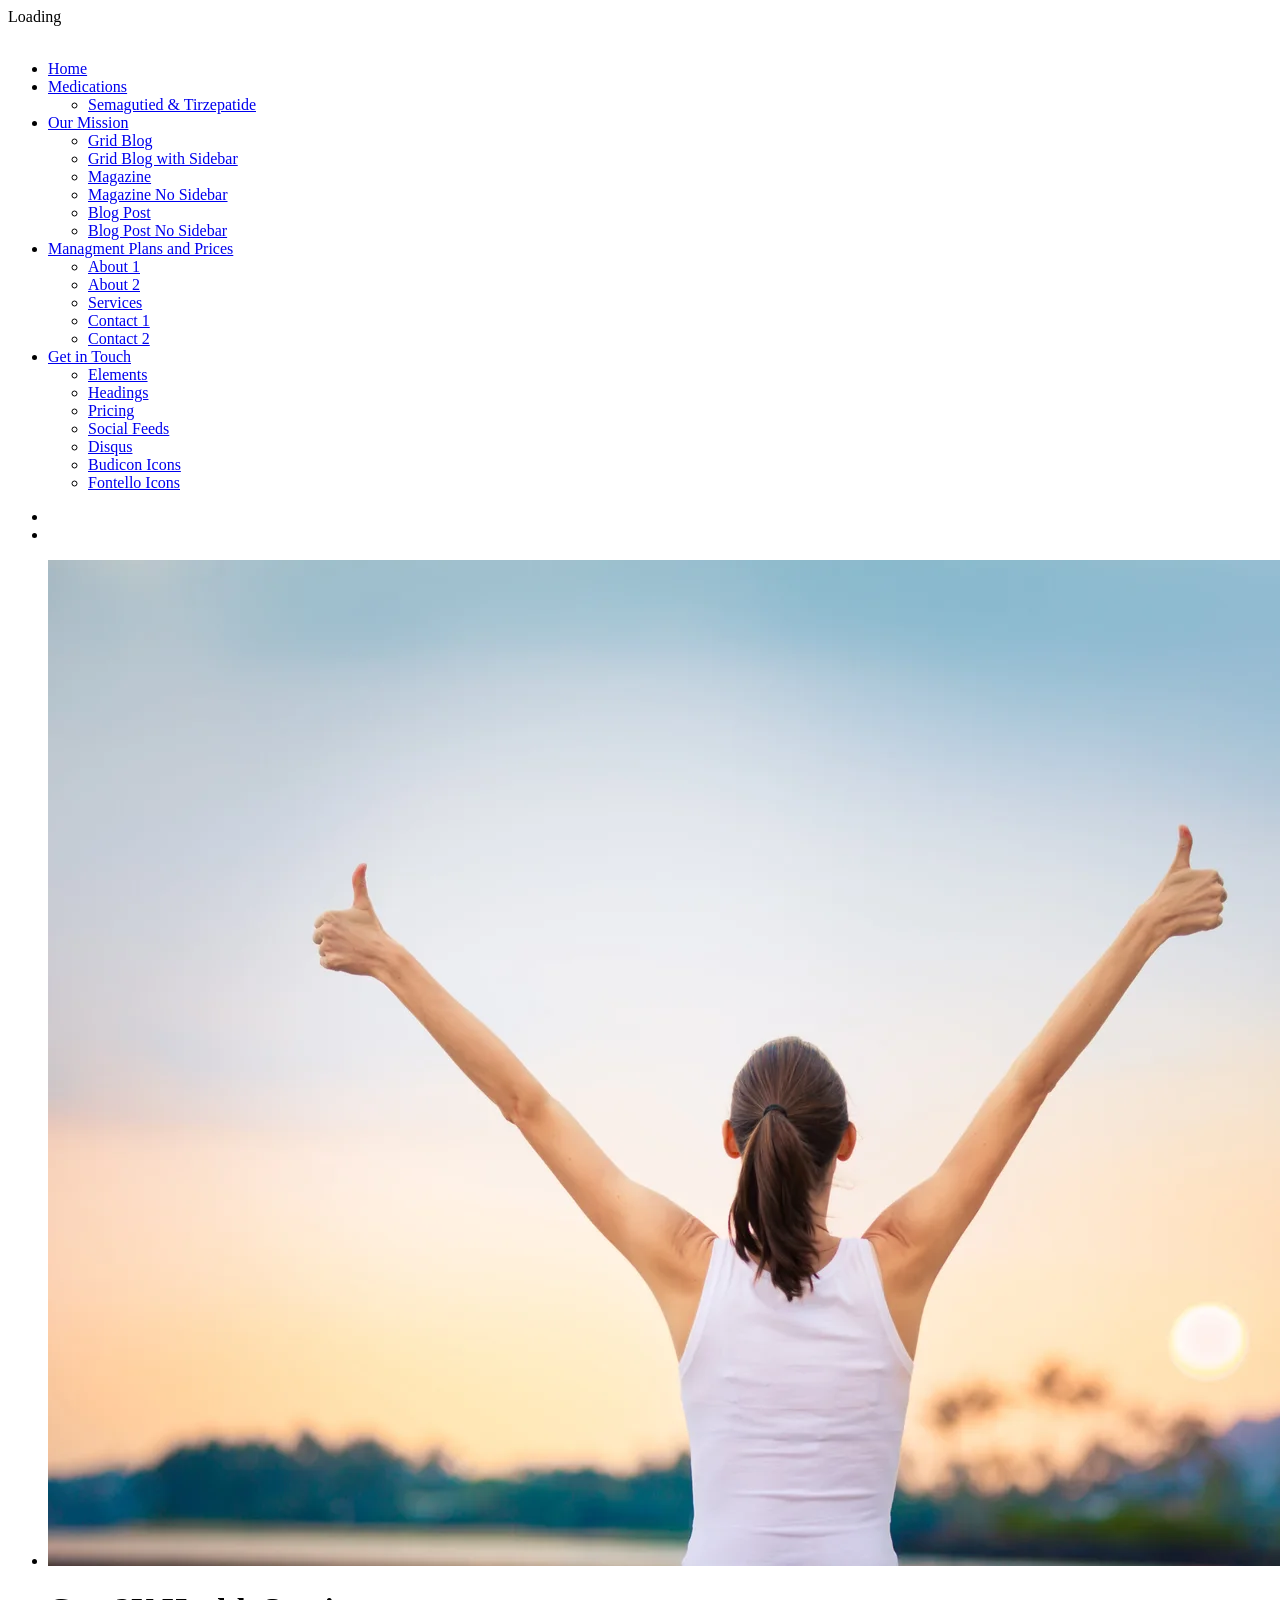
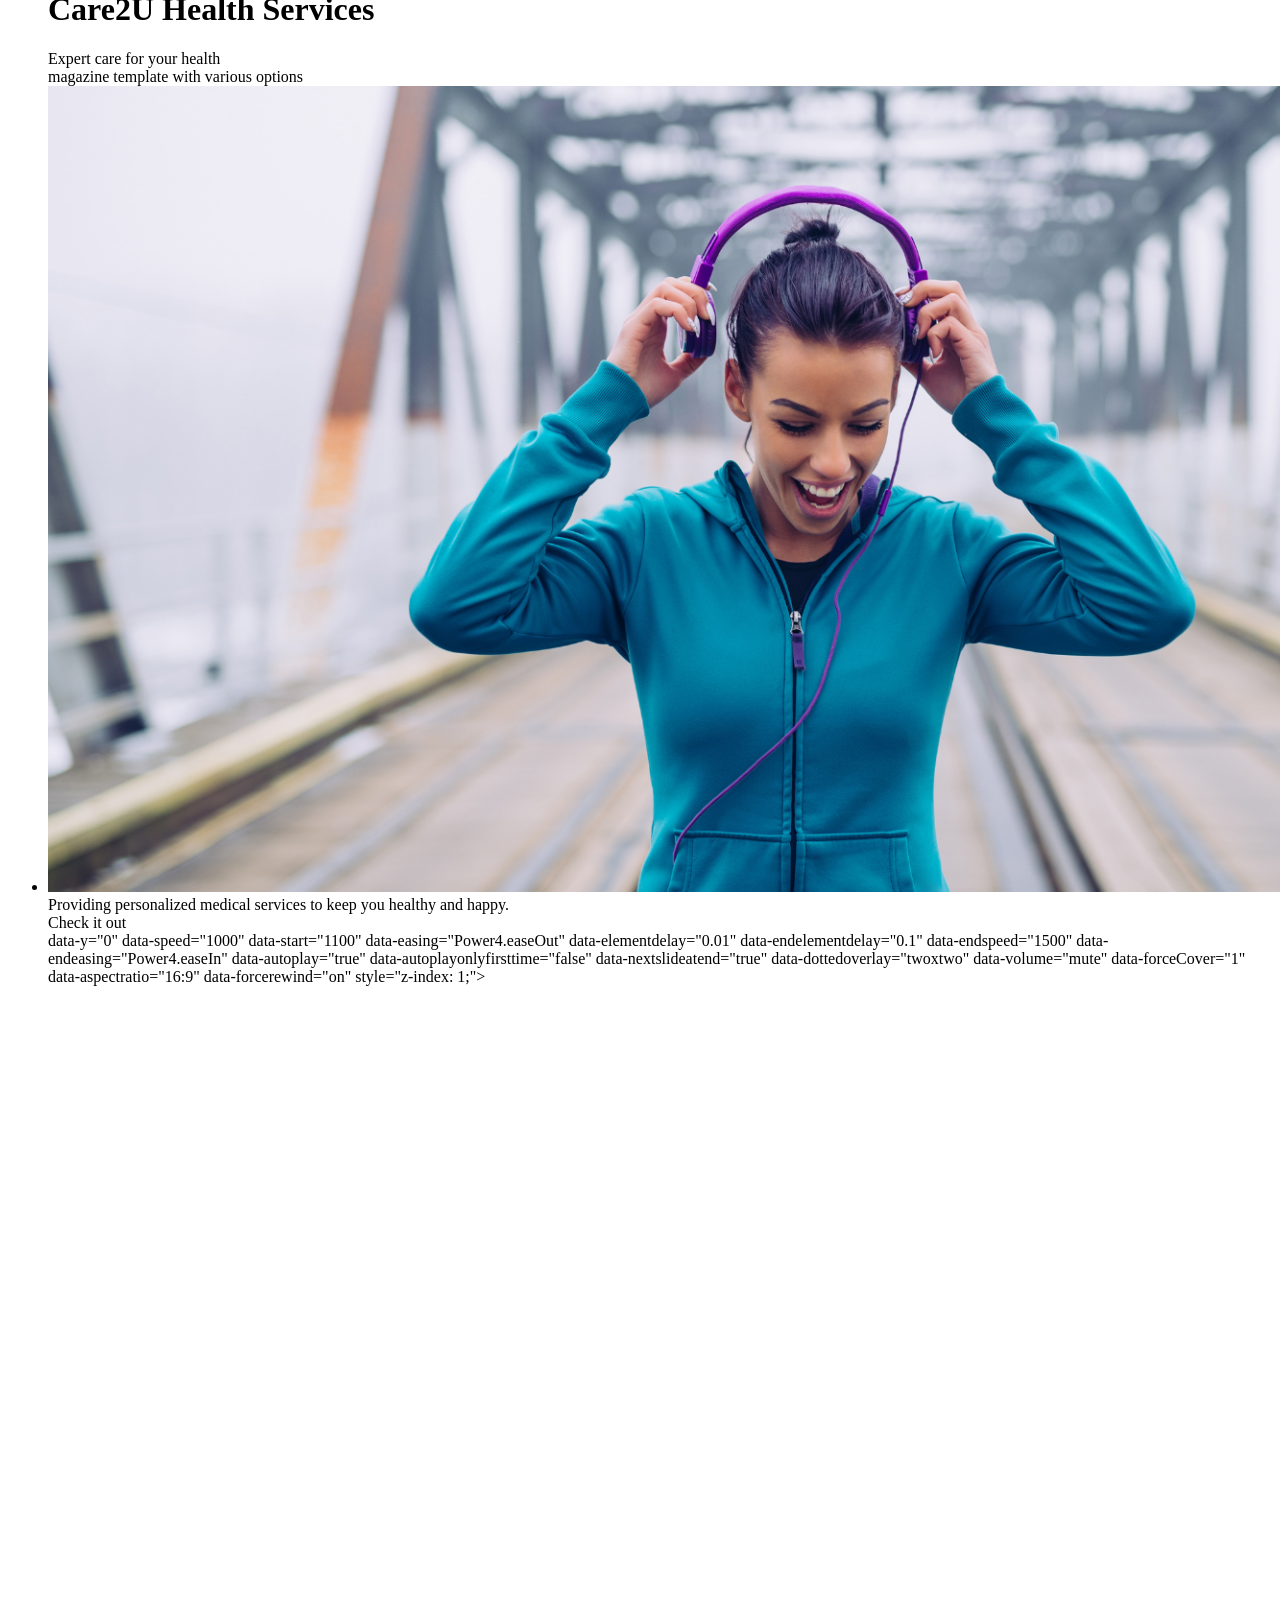
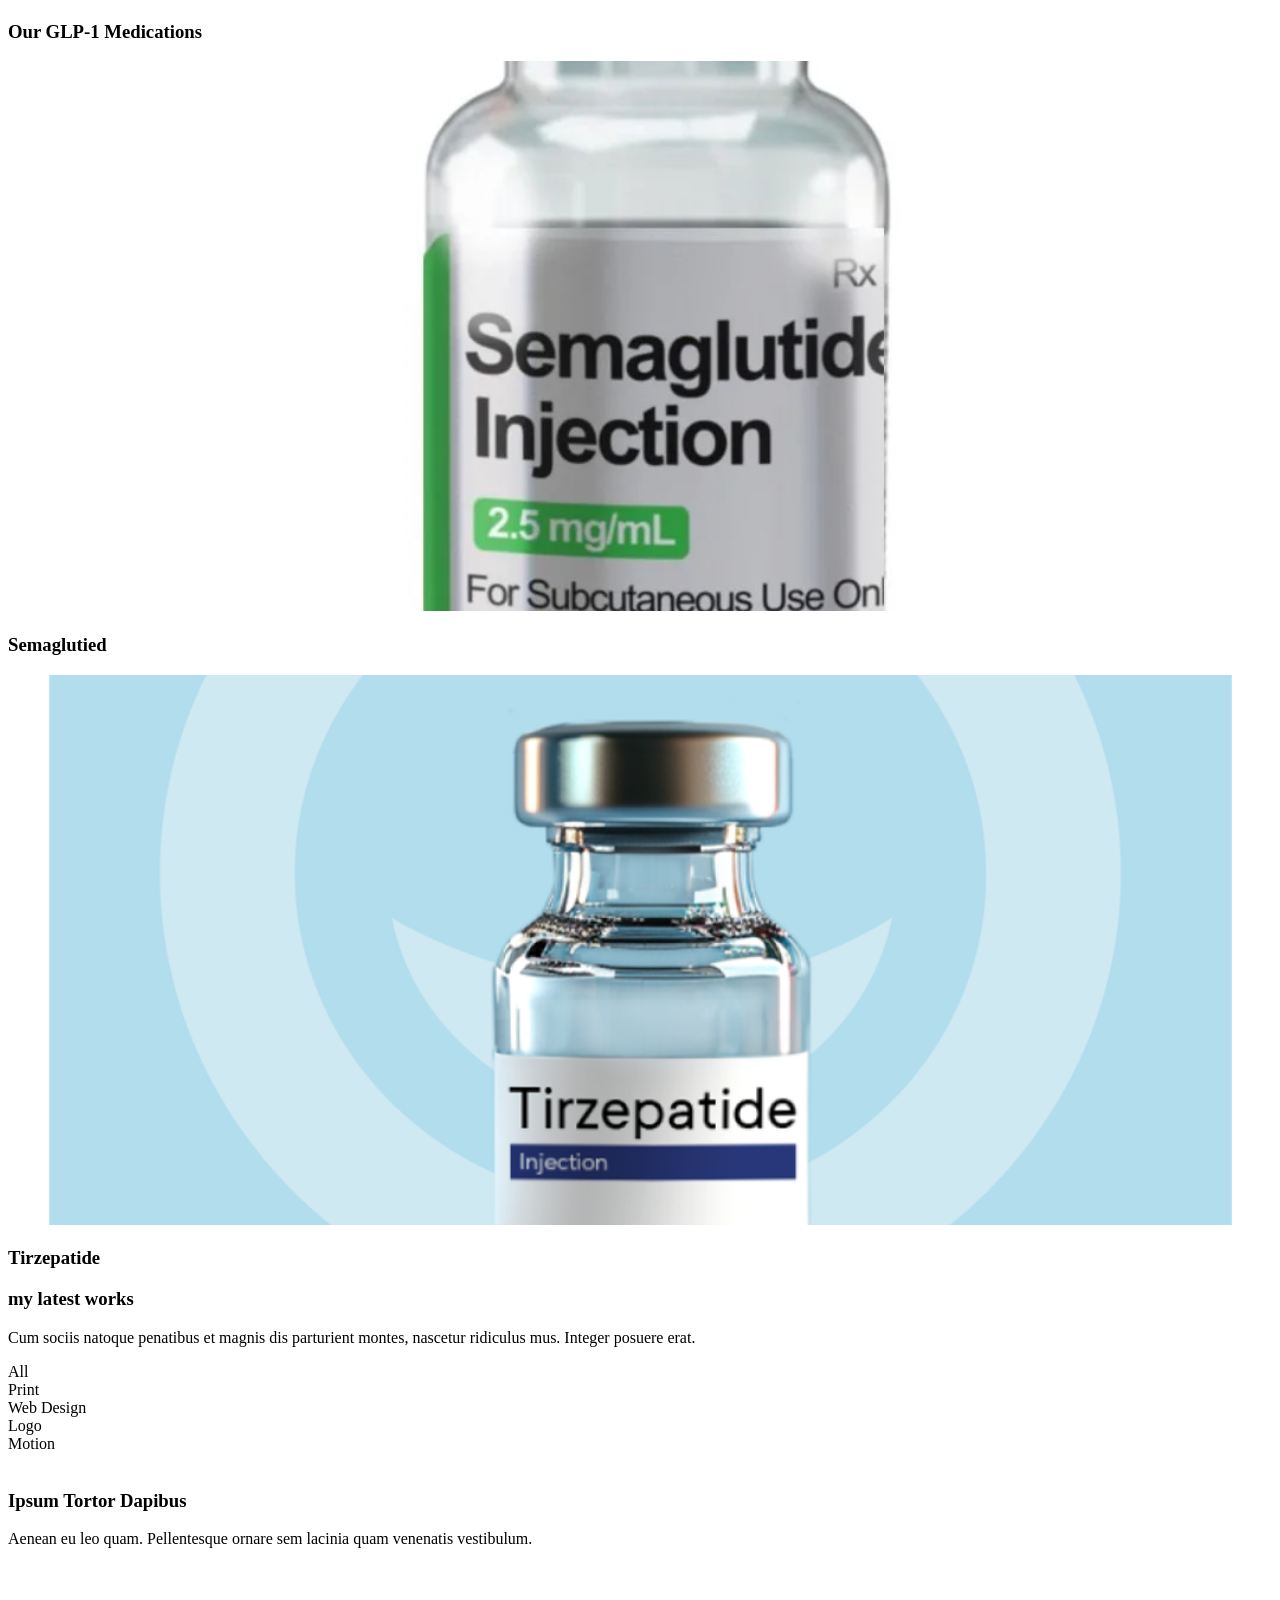
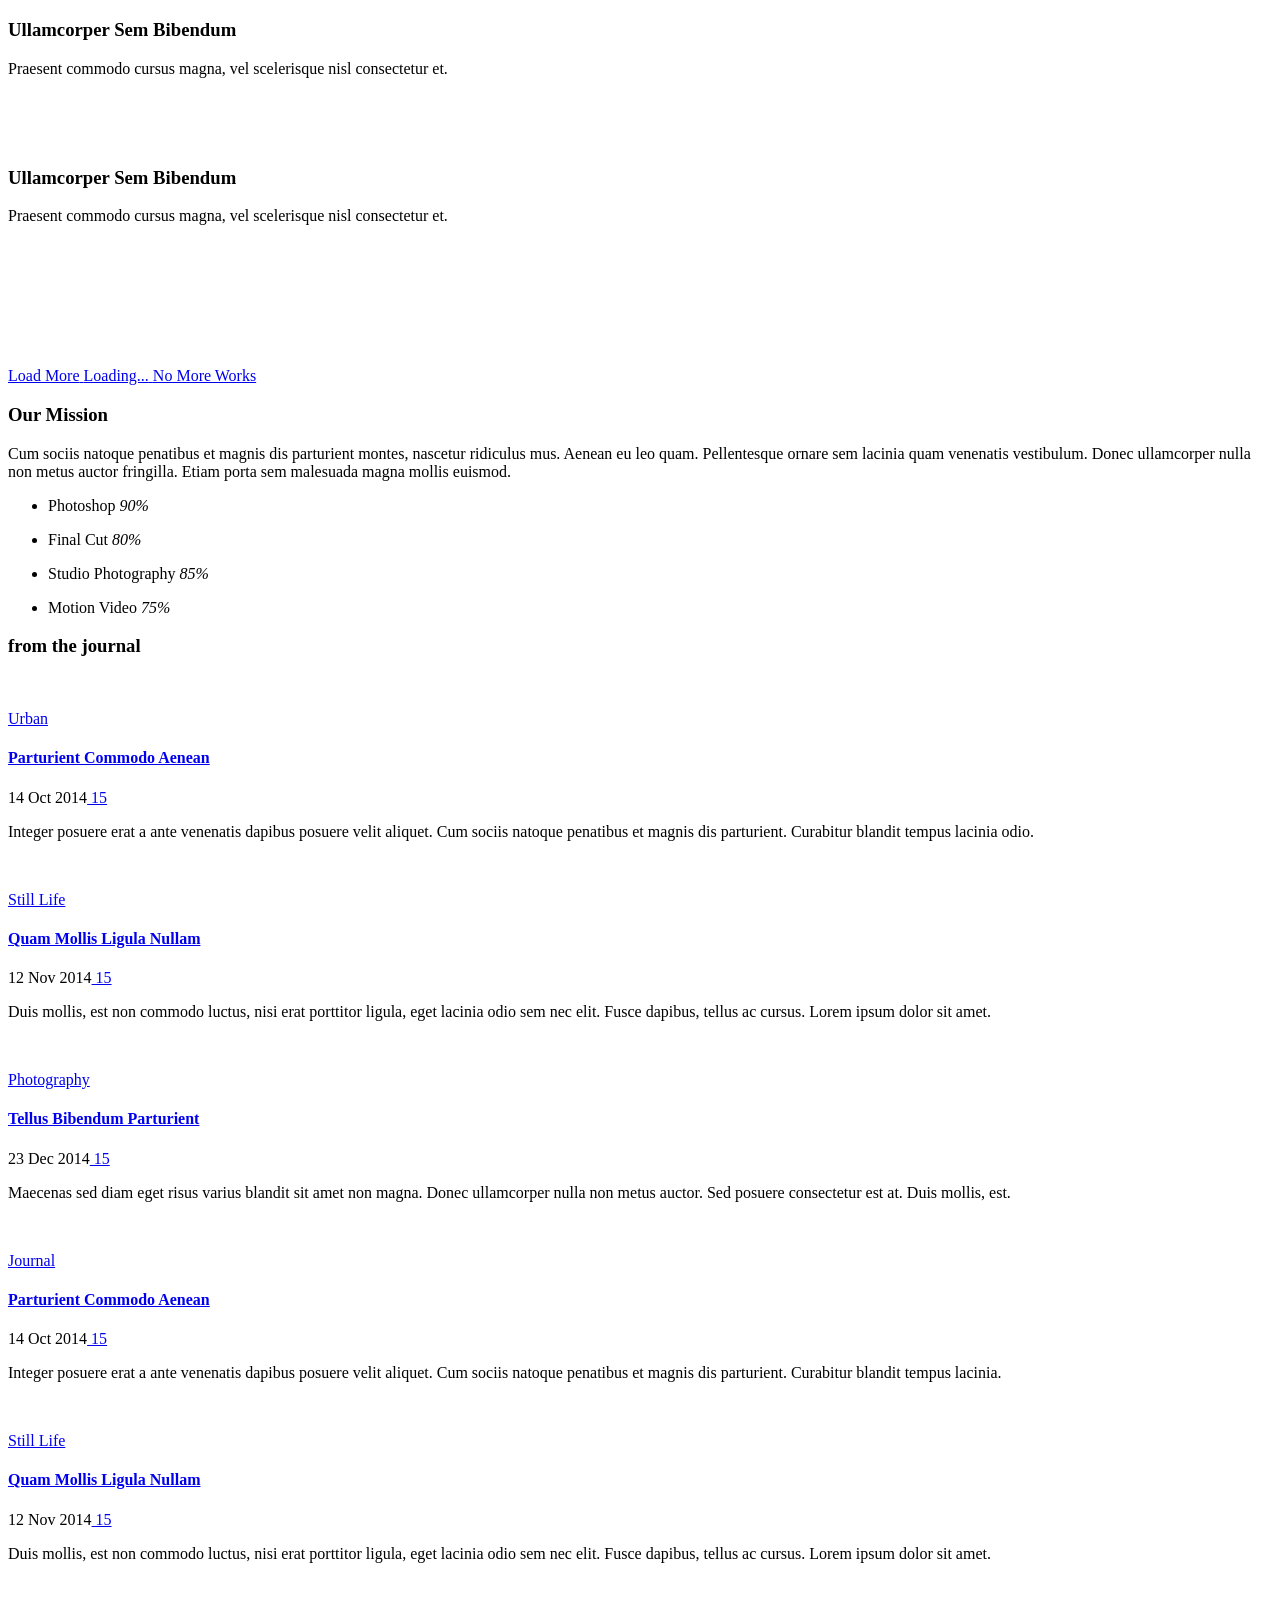
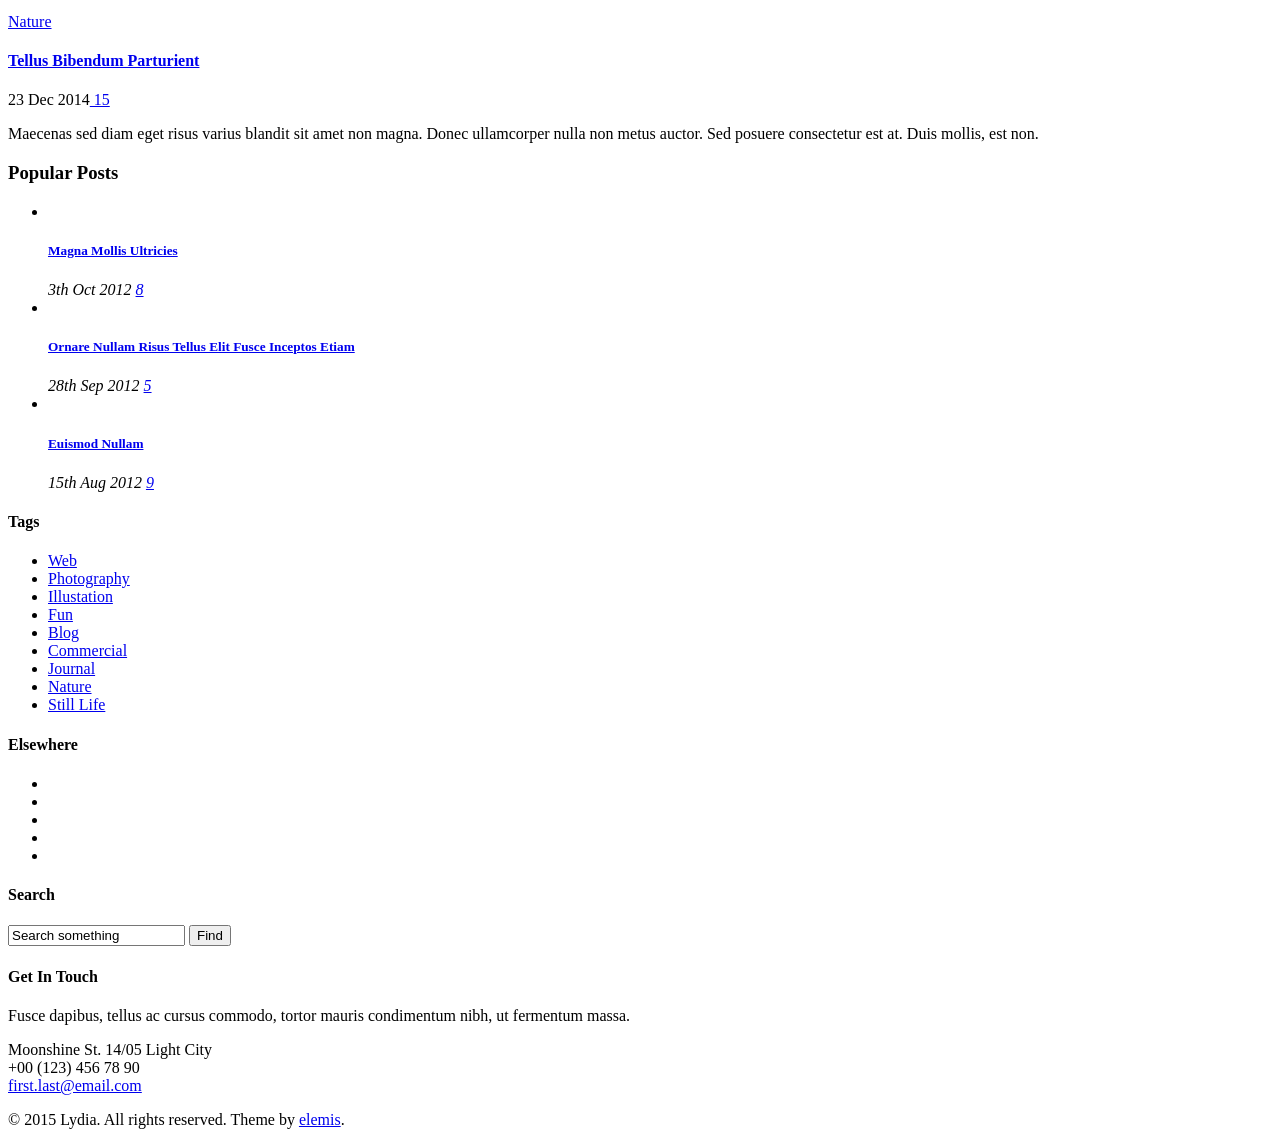
==== commit 916f64ba: "Co-authored-by: Christian Burke <christian.burke@gilmour.org>" ====
--- a/index.html
+++ b/index.html
@@ -55,8 +55,7 @@
           <li class="dropdown"><a href="#" class="dropdown-toggle js-activated" data-toggle="dropdown"> Medications
               <span class="caret"></span></a>
             <ul class="dropdown-menu">
-              <li><a href="about2.html">Semagutied</a></li>
-              <li><a href="index5.html">Tirzepatide</a></li>
+              <li><a href="about2.html">Semagutied & Tirzepatide</a></li>
             </ul>
           </li>
           <li class="dropdown"><a href="#" class="dropdown-toggle js-activated" data-toggle="dropdown">Our Mission <span
@@ -70,7 +69,7 @@
               <li><a href="blog-post2.html">Blog Post No Sidebar</a></li>
             </ul>
           </li>
-          <li class="dropdown"><a href="#" class="dropdown-toggle js-activated" data-toggle="dropdown">Journal <span
+          <li class="dropdown"><a href="#" class="dropdown-toggle js-activated" data-toggle="dropdown">Managment Plans and Prices<span
                 class="caret"></span></a>
             <ul class="dropdown-menu">
               <li><a href="about.html">About 1</a></li>
@@ -98,9 +97,8 @@
       <!-- /.navbar-collapse -->
       <div class="social-wrapper">
         <ul class="social naked">
-          <li><a href="#"><i class="icon-s-facebook"></i></a></li>
-          <li><a href="#"><i class="icon-s-twitter"></i></a></li>
-          <li><a href="#"><i class="icon-s-instagram"></i></a></li>
+          <li><a href="https://www.facebook.com/p/Care-2-U-Health-Services-Weight-Loss-and-Med-Spa-61560830440341/"><i class="icon-s-facebook"></i></a></li>
+          <li><a href="https://www.instagram.com/care2uweightlossandwellness/"><i class="icon-s-instagram"></i></a></li>
         </ul>
         <!-- /.social -->
       </div>
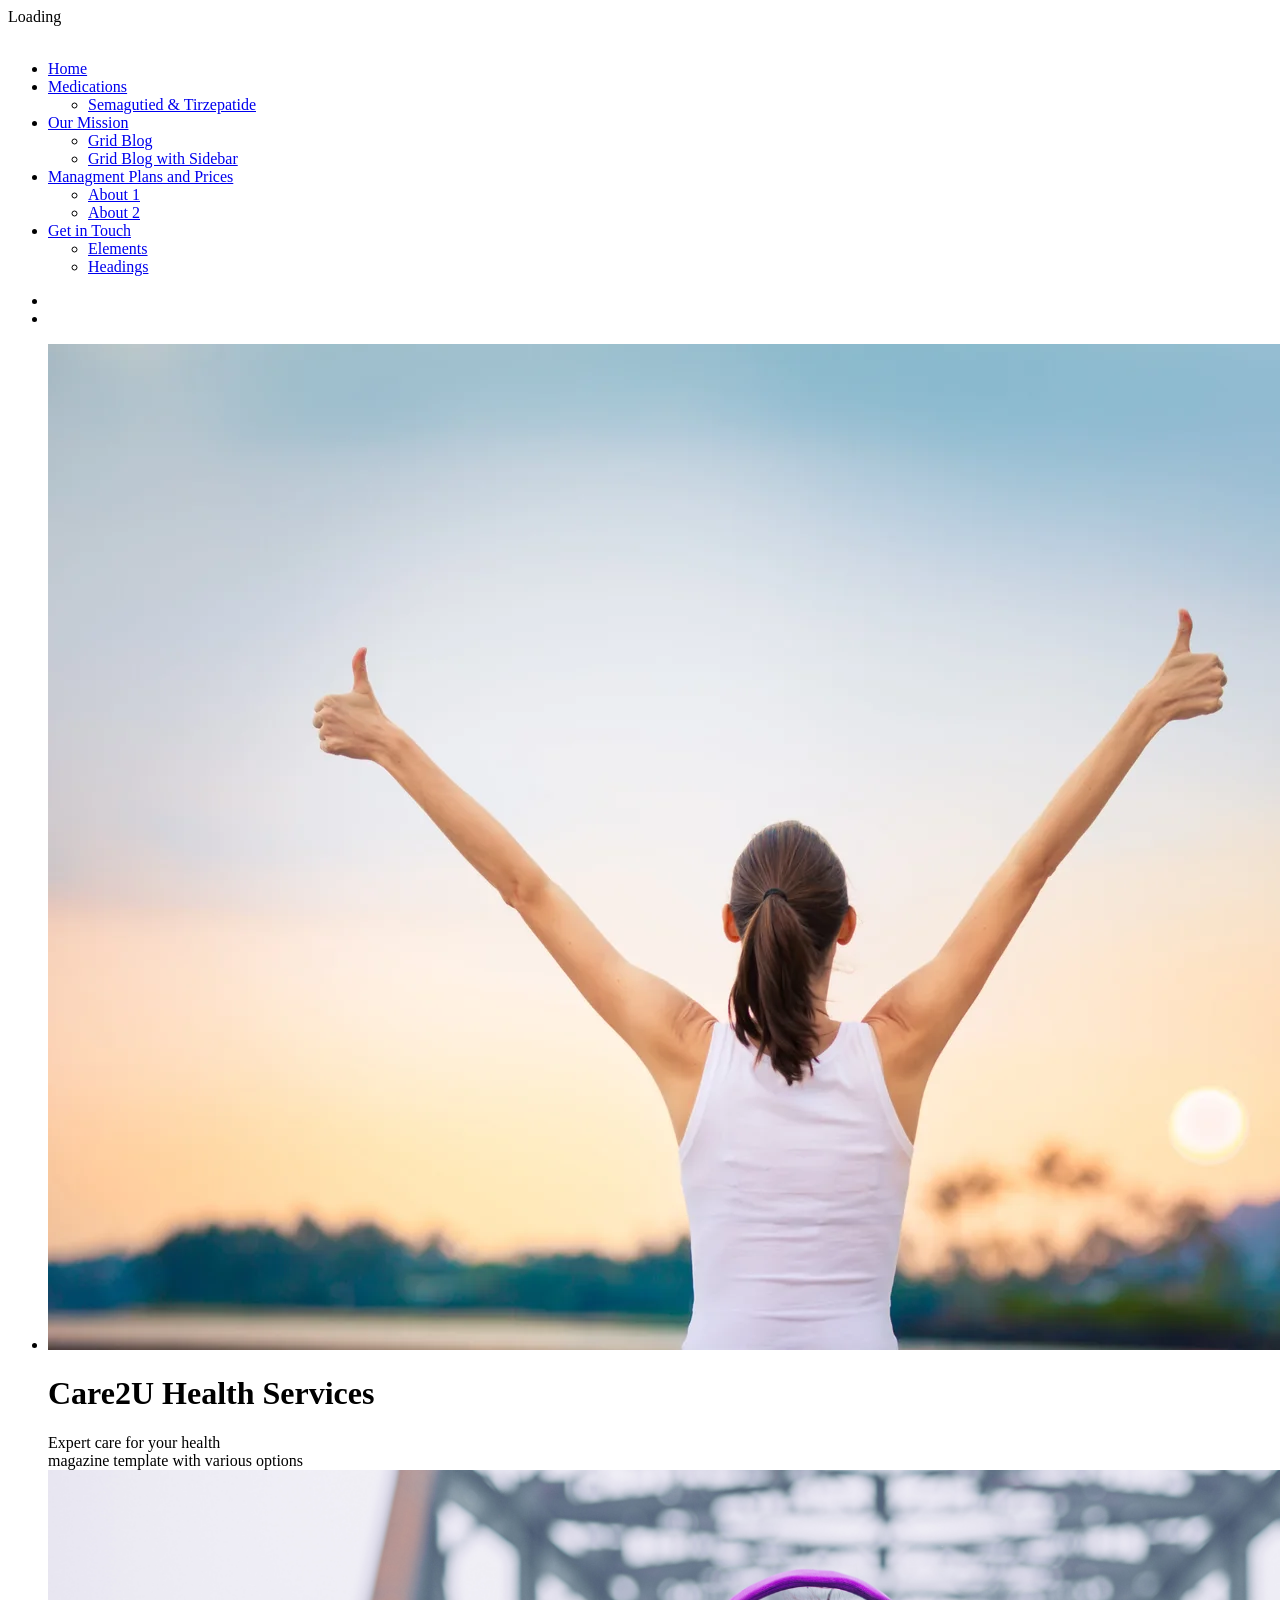
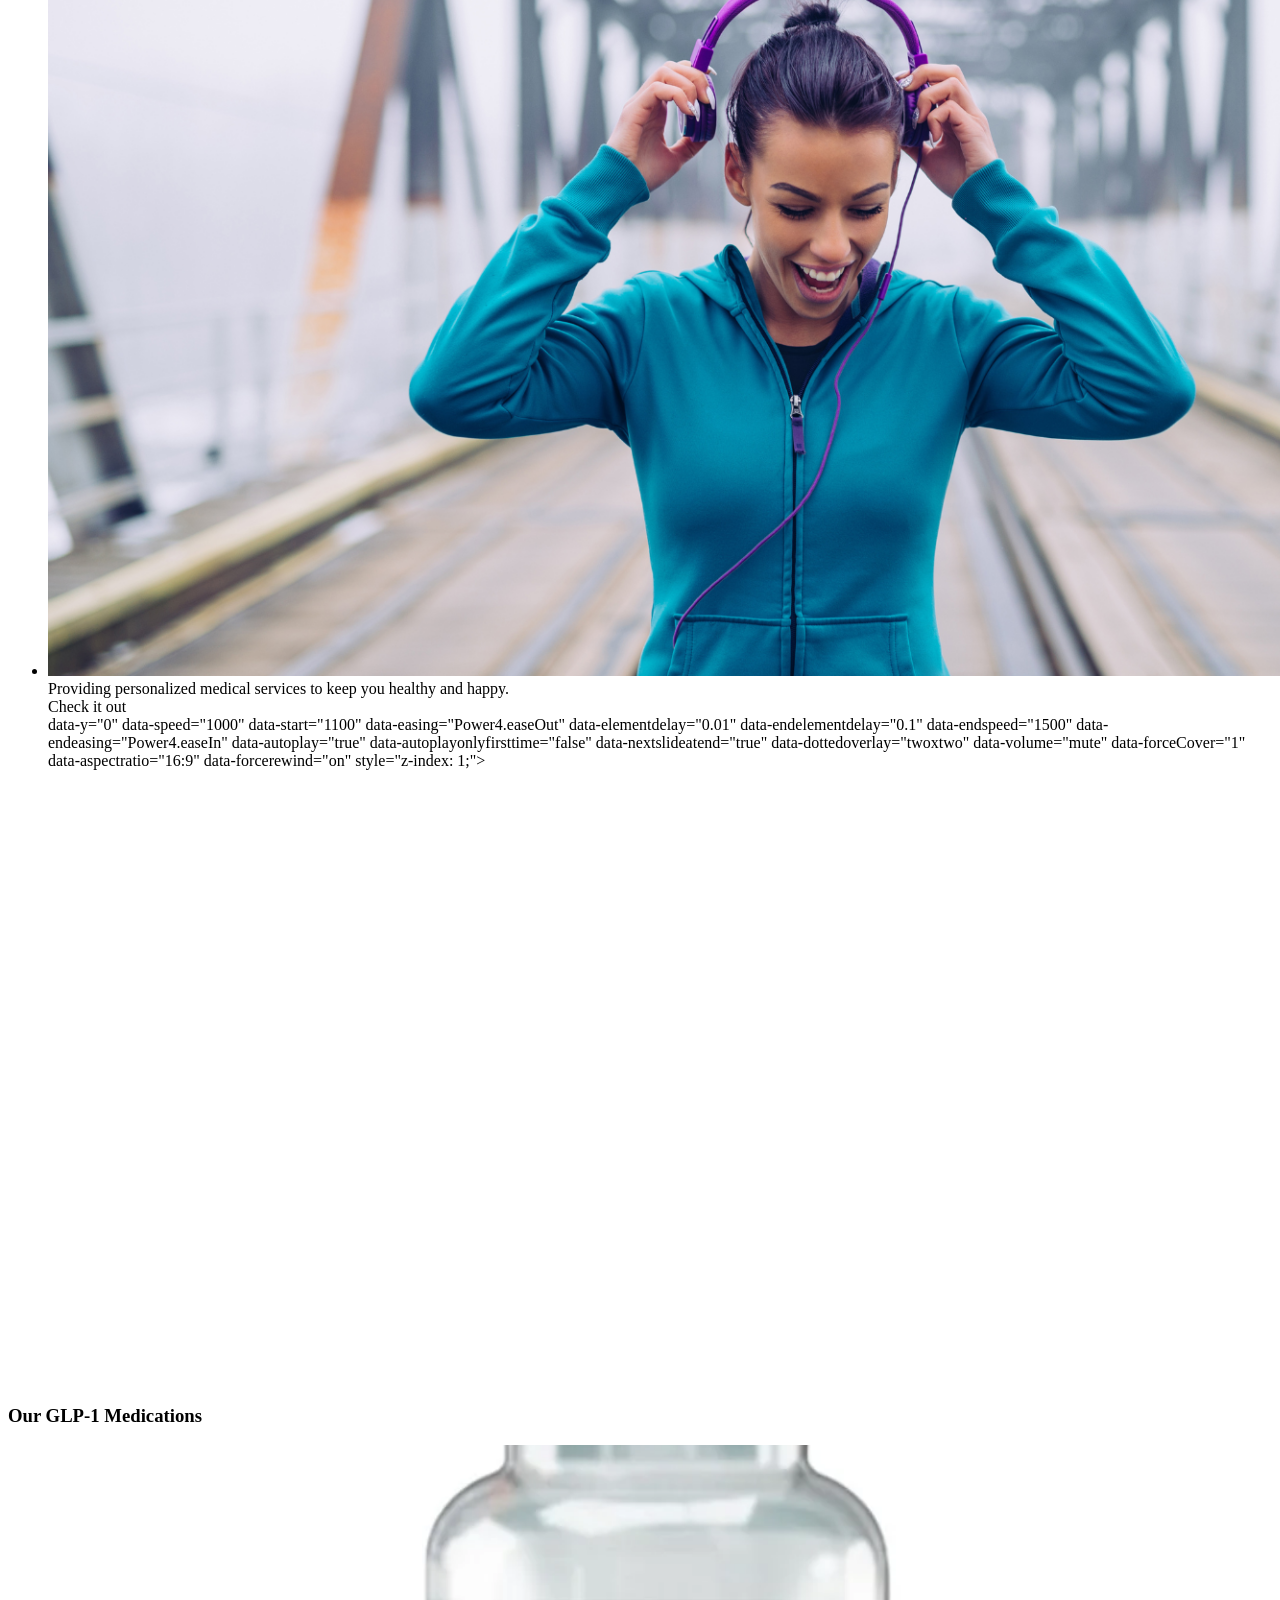
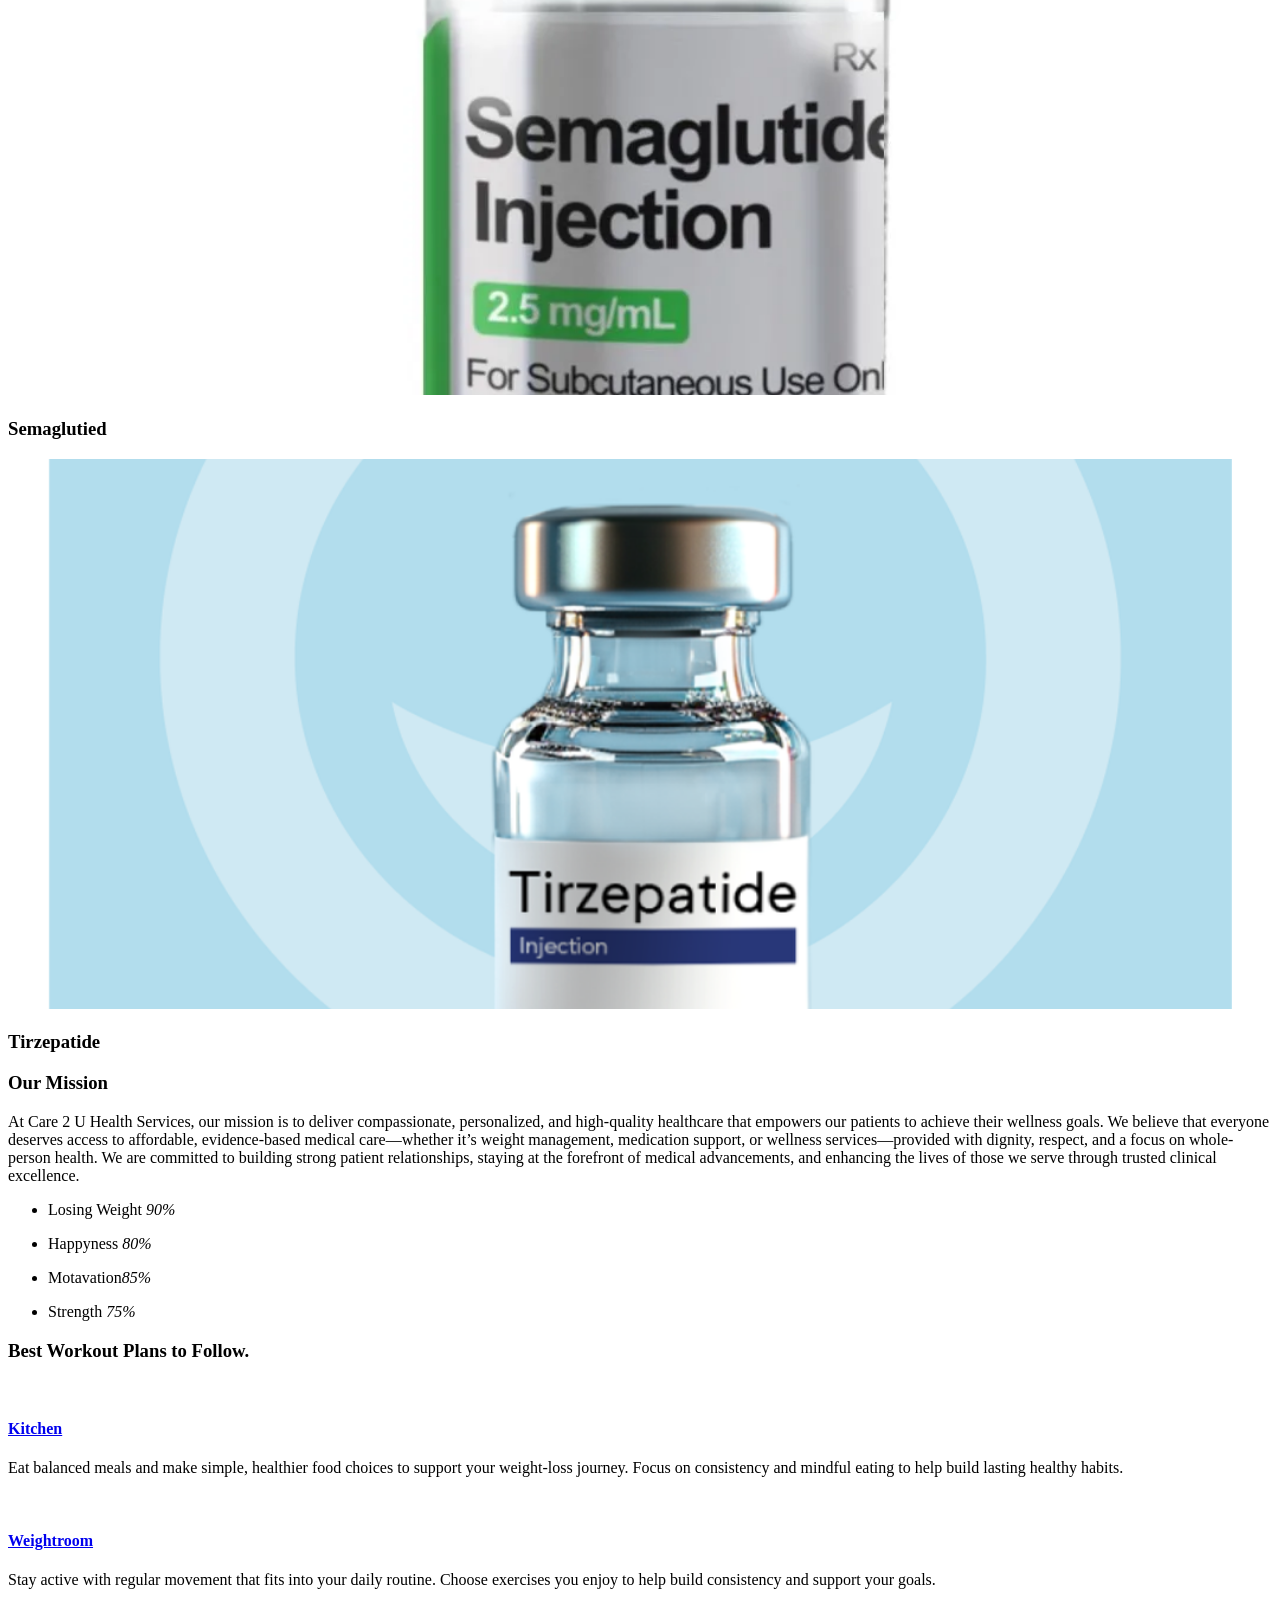
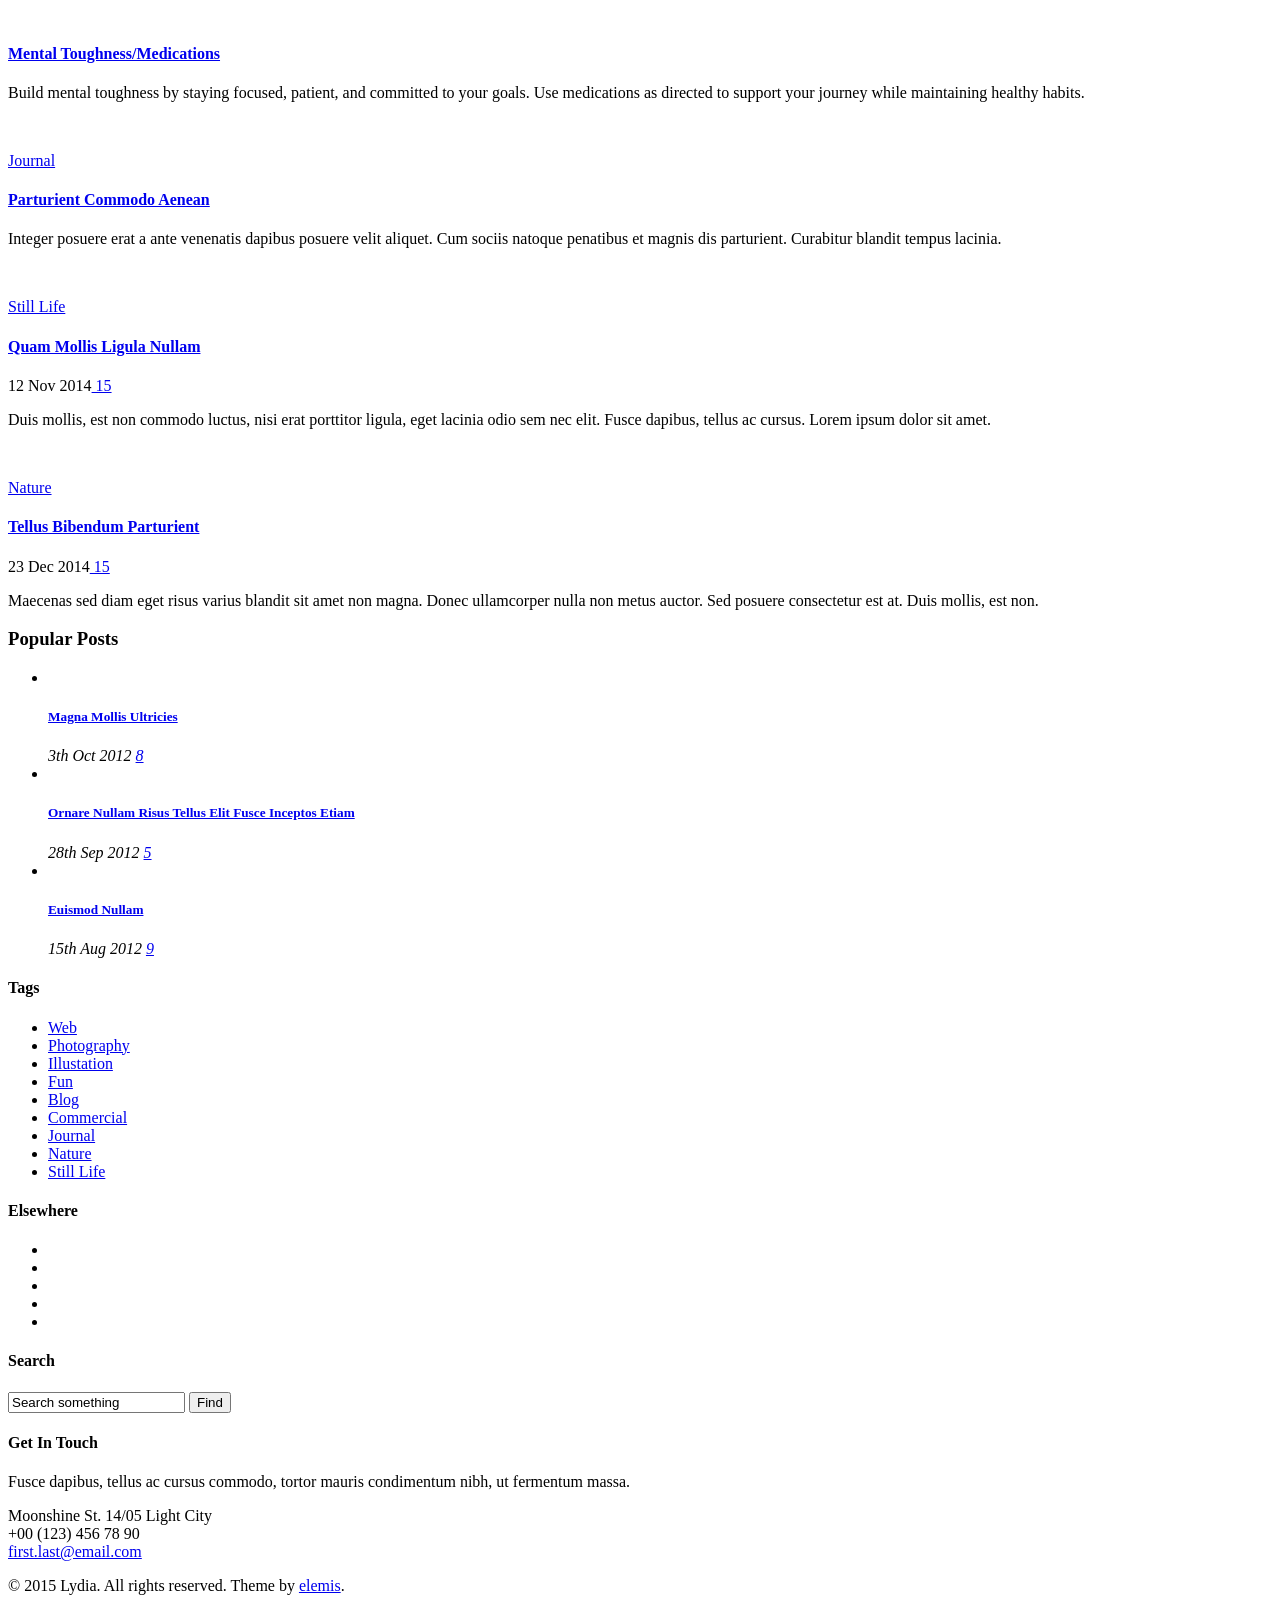
==== commit 83b59986: "Co-authored-by: christianburke-cmyk <christianburke-cmyk@users.noreply.github.com> Co-authored-by: D" ====
--- a/index.html
+++ b/index.html
@@ -63,10 +63,6 @@
             <ul class="dropdown-menu">
               <li><a href="blog.html">Grid Blog</a></li>
               <li><a href="blog2.html">Grid Blog with Sidebar</a></li>
-              <li><a href="blog3.html">Magazine</a></li>
-              <li><a href="blog4.html">Magazine No Sidebar</a></li>
-              <li><a href="blog-post.html">Blog Post</a></li>
-              <li><a href="blog-post2.html">Blog Post No Sidebar</a></li>
             </ul>
           </li>
           <li class="dropdown"><a href="#" class="dropdown-toggle js-activated" data-toggle="dropdown">Managment Plans and Prices<span
@@ -74,9 +70,7 @@
             <ul class="dropdown-menu">
               <li><a href="about.html">About 1</a></li>
               <li><a href="about2.html">About 2</a></li>
-              <li><a href="services.html">Services</a></li>
-              <li><a href="contact.html">Contact 1</a></li>
-              <li><a href="contact2.html">Contact 2</a></li>
+
             </ul>
           </li>
           <li class="dropdown"><a href="#" class="dropdown-toggle js-activated" data-toggle="dropdown">Get in Touch
@@ -84,11 +78,7 @@
             <ul class="dropdown-menu">
               <li><a href="elements.html">Elements</a></li>
               <li><a href="headings.html">Headings</a></li>
-              <li><a href="pricing.html">Pricing</a></li>
-              <li><a href="social.html">Social Feeds</a></li>
-              <li><a href="disqus.html">Disqus</a></li>
-              <li><a href="icon-budicon.html">Budicon Icons</a></li>
-              <li><a href="icon-fontello.html">Fontello Icons</a></li>
+            
             </ul>
           </li>
         </ul>
@@ -194,241 +184,9 @@
     </div>
     <!-- /.light-wrapper -->
 
-    <div class="dark-wrapper">
-      <div class="container inner">
-        <div class="thin">
-          <h3 class="section-title text-center">my latest works</h3>
-          <p class="text-center">Cum sociis natoque penatibus et magnis dis parturient montes, nascetur ridiculus mus.
-            Integer posuere erat.</p>
-        </div>
-        <!-- /.thin -->
-        <div class="divide10"></div>
-        <div class="cbp-panel">
-          <div id="js-filters-mosaic" class="cbp-filter-container text-center">
-            <div data-filter="*" class="cbp-filter-item-active cbp-filter-item"> All </div>
-            <div data-filter=".print" class="cbp-filter-item"> Print </div>
-            <div data-filter=".web" class="cbp-filter-item"> Web Design </div>
-            <div data-filter=".logo" class="cbp-filter-item"> Logo </div>
-            <div data-filter=".motion" class="cbp-filter-item"> Motion </div>
-          </div>
-          <div id="js-grid-mosaic" class="cbp">
-            <div class="cbp-item print motion"> <a class="cbp-caption fancybox-media" data-rel="portfolio"
-                href="https://vimeo.com/24243147" data-title-id="title-1">
-                <div class="cbp-caption-defaultWrap"> <img src="style/images/art/p1.jpg" alt="" /> </div>
-                <div class="cbp-caption-activeWrap">
-                  <div class="cbp-l-caption-alignCenter">
-                    <div class="cbp-l-caption-body">
-                      <div class="cbp-l-caption-title"><span class="cbp-plus"></span></div>
-                    </div>
-                  </div>
-                </div>
-                <!--/.cbp-caption-activeWrap -->
-              </a>
-              <div id="title-1" class="hidden">
-                <h3>Ipsum Tortor Dapibus</h3>
-                <p>Aenean eu leo quam. Pellentesque ornare sem lacinia quam venenatis vestibulum.</p>
-              </div>
-              <!-- /.hidden -->
-            </div>
-            <!--/.cbp-item -->
-
-            <div class="cbp-item print"> <a class="cbp-caption fancybox-media" data-rel="portfolio"
-                href="style/images/art/p2-full.jpg" data-title-id="title-2">
-                <div class="cbp-caption-defaultWrap"> <img src="style/images/art/p2.jpg" alt="" /> </div>
-                <div class="cbp-caption-activeWrap">
-                  <div class="cbp-l-caption-alignCenter">
-                    <div class="cbp-l-caption-body">
-                      <div class="cbp-l-caption-title"><span class="cbp-plus"></span></div>
-                    </div>
-                  </div>
-                </div>
-                <!--/.cbp-caption-activeWrap -->
-              </a> </div>
-            <!--/.cbp-item -->
-
-            <div class="cbp-item web logo"> <a class="cbp-caption fancybox-media" data-rel="portfolio"
-                href="style/images/art/p3-full.jpg" data-title-id="title-3">
-                <div class="cbp-caption-defaultWrap"> <img src="style/images/art/p3.jpg" alt="" /> </div>
-                <div class="cbp-caption-activeWrap">
-                  <div class="cbp-l-caption-alignCenter">
-                    <div class="cbp-l-caption-body">
-                      <div class="cbp-l-caption-title"><span class="cbp-plus"></span></div>
-                    </div>
-                  </div>
-                </div>
-                <!--/.cbp-caption-activeWrap -->
-              </a>
-              <div id="title-3" class="hidden">
-                <h3>Ullamcorper Sem Bibendum</h3>
-                <p>Praesent commodo cursus magna, vel scelerisque nisl consectetur et.</p>
-              </div>
-              <!-- /.hidden -->
-            </div>
-            <!--/.cbp-item -->
-
-            <div class="cbp-item web"> <a class="cbp-caption fancybox-media" data-rel="portfolio"
-                href="style/images/art/p4-full.jpg" data-title-id="title-4">
-                <div class="cbp-caption-defaultWrap"> <img src="style/images/art/p4.jpg" alt="" /> </div>
-                <div class="cbp-caption-activeWrap">
-                  <div class="cbp-l-caption-alignCenter">
-                    <div class="cbp-l-caption-body">
-                      <div class="cbp-l-caption-title"><span class="cbp-plus"></span></div>
-                    </div>
-                  </div>
-                </div>
-                <!--/.cbp-caption-activeWrap -->
-              </a> </div>
-            <!--/.cbp-item -->
-
-            <div class="cbp-item print logo"> <a class="cbp-caption fancybox-media" data-rel="portfolio"
-                href="style/images/art/p5-full.jpg" data-title-id="title-5">
-                <div class="cbp-caption-defaultWrap"> <img src="style/images/art/p5.jpg" alt="" /> </div>
-                <div class="cbp-caption-activeWrap">
-                  <div class="cbp-l-caption-alignCenter">
-                    <div class="cbp-l-caption-body">
-                      <div class="cbp-l-caption-title"><span class="cbp-plus"></span></div>
-                    </div>
-                  </div>
-                </div>
-                <!--/.cbp-caption-activeWrap -->
-              </a> </div>
-            <!--/.cbp-item -->
-
-            <div class="cbp-item print web"> <a class="cbp-caption fancybox-media" data-rel="portfolio"
-                href="style/images/art/p6-full.jpg" data-title-id="title-6">
-                <div class="cbp-caption-defaultWrap"> <img src="style/images/art/p6.jpg" alt="" /> </div>
-                <div class="cbp-caption-activeWrap">
-                  <div class="cbp-l-caption-alignCenter">
-                    <div class="cbp-l-caption-body">
-                      <div class="cbp-l-caption-title"><span class="cbp-plus"></span></div>
-                    </div>
-                  </div>
-                </div>
-                <!--/.cbp-caption-activeWrap -->
-              </a>
-              <div id="title-6" class="hidden">
-                <h3>Ullamcorper Sem Bibendum</h3>
-                <p>Praesent commodo cursus magna, vel scelerisque nisl consectetur et.</p>
-              </div>
-              <!-- /.hidden -->
-            </div>
-            <!--/.cbp-item -->
-
-            <div class="cbp-item motion logo"> <a class="cbp-caption fancybox-media" data-rel="portfolio"
-                href="https://vimeo.com/6757600" data-title-id="title-7">
-                <div class="cbp-caption-defaultWrap"> <img src="style/images/art/p7.jpg" alt="" /> </div>
-                <div class="cbp-caption-activeWrap">
-                  <div class="cbp-l-caption-alignCenter">
-                    <div class="cbp-l-caption-body">
-                      <div class="cbp-l-caption-title"><span class="cbp-plus"></span></div>
-                    </div>
-                  </div>
-                </div>
-                <!--/.cbp-caption-activeWrap -->
-              </a> </div>
-            <!--/.cbp-item -->
-
-            <div class="cbp-item print logo"> <a class="cbp-caption fancybox-media" data-rel="portfolio"
-                href="style/images/art/p8-full.jpg" data-title-id="title-8">
-                <div class="cbp-caption-defaultWrap"> <img src="style/images/art/p8.jpg" alt="" /> </div>
-                <div class="cbp-caption-activeWrap">
-                  <div class="cbp-l-caption-alignCenter">
-                    <div class="cbp-l-caption-body">
-                      <div class="cbp-l-caption-title"><span class="cbp-plus"></span></div>
-                    </div>
-                  </div>
-                </div>
-                <!--/.cbp-caption-activeWrap -->
-              </a> </div>
-            <!--/.cbp-item -->
-
-            <div class="cbp-item logo web"> <a class="cbp-caption fancybox-media" data-rel="portfolio"
-                href="style/images/art/p9-full.jpg" data-title-id="title-9">
-                <div class="cbp-caption-defaultWrap"> <img src="style/images/art/p9.jpg" alt="" /> </div>
-                <div class="cbp-caption-activeWrap">
-                  <div class="cbp-l-caption-alignCenter">
-                    <div class="cbp-l-caption-body">
-                      <div class="cbp-l-caption-title"><span class="cbp-plus"></span></div>
-                    </div>
-                  </div>
-                </div>
-                <!--/.cbp-caption-activeWrap -->
-              </a> </div>
-            <!--/.cbp-item -->
-
-            <div class="cbp-item print web"> <a class="cbp-caption fancybox-media" data-rel="portfolio"
-                href="style/images/art/p10-full.jpg" data-title-id="title-10">
-                <div class="cbp-caption-defaultWrap"> <img src="style/images/art/p10.jpg" alt="" /> </div>
-                <div class="cbp-caption-activeWrap">
-                  <div class="cbp-l-caption-alignCenter">
-                    <div class="cbp-l-caption-body">
-                      <div class="cbp-l-caption-title"><span class="cbp-plus"></span></div>
-                    </div>
-                  </div>
-                </div>
-
-                <!--/.cbp-caption-activeWrap -->
-
-              </a> </div>
-
-            <!--/.cbp-item -->
-
-            <div class="cbp-item print"> <a class="cbp-caption fancybox-media" data-rel="portfolio"
-                href="style/images/art/p11-full.jpg" data-title-id="title-11">
-                <div class="cbp-caption-defaultWrap"> <img src="style/images/art/p11.jpg" alt="" /> </div>
-                <div class="cbp-caption-activeWrap">
-                  <div class="cbp-l-caption-alignCenter">
-                    <div class="cbp-l-caption-body">
-                      <div class="cbp-l-caption-title"><span class="cbp-plus"></span></div>
-                    </div>
-                  </div>
-                </div>
-
-                <!--/.cbp-caption-activeWrap -->
-
-              </a> </div>
-
-            <!--/.cbp-item -->
-
-            <div class="cbp-item print logo"> <a class="cbp-caption fancybox-media" data-rel="portfolio"
-                href="style/images/art/p12-full.jpg" data-title-id="title-12">
-                <div class="cbp-caption-defaultWrap"> <img src="style/images/art/p12.jpg" alt="" /> </div>
-                <div class="cbp-caption-activeWrap">
-                  <div class="cbp-l-caption-alignCenter">
-                    <div class="cbp-l-caption-body">
-                      <div class="cbp-l-caption-title"><span class="cbp-plus"></span></div>
-                    </div>
-                  </div>
-                </div>
-                <!--/.cbp-caption-activeWrap -->
-              </a> </div>
-            <!--/.cbp-item -->
-
-            <div class="cbp-item print logo"> <a class="cbp-caption fancybox-media" data-rel="portfolio"
-                href="style/images/art/p13-full.jpg" data-title-id="title-13">
-                <div class="cbp-caption-defaultWrap"> <img src="style/images/art/p13.jpg" alt="" /> </div>
-                <div class="cbp-caption-activeWrap">
-                  <div class="cbp-l-caption-alignCenter">
-                    <div class="cbp-l-caption-body">
-                      <div class="cbp-l-caption-title"><span class="cbp-plus"></span></div>
-                    </div>
-                  </div>
-                </div>
-                <!--/.cbp-caption-activeWrap -->
-              </a> </div>
-            <!--/.cbp-item -->
-
-          </div>
-          <!--/.cbp -->
-
-        </div>
-        <!--/.cbp-panel -->
-        <div class="divide30"></div>
-        <div id="js-grid-mosaic-more" class="cbp-l-loadMore-text"> <a href="ajax/loadmore2.html"
-            class="cbp-l-loadMorelink btn" rel="nofollow"> <span class="cbp-l-loadMore-defaultText">Load More</span>
-            <span class="cbp-l-loadMore-loadingText">Loading...</span> <span class="cbp-l-loadMore-noMoreLoading">No
-              More Works</span> </a> </div>
-      </div>
+  
+
+        </div>
       <!-- /.container -->
     </div>
     <!-- /.dark-wrapper -->
@@ -436,37 +194,35 @@
     <div class="light-wrapper">
       <div class="col-image">
         <div class="bg-wrapper col-md-6">
-          <div class="bg-holder" style="background-image: url(style/images/art/about.jpg);"></div>
+          <div class="bg-holder" style="background-image: url(https://intellectualmedicine.com/wp-content/uploads/2023/10/Womens-Heart.jpg)"></div>
         </div>
         <!--/.bg-wrapper -->
         <div class="container">
           <div class="row">
             <div class="col-md-5 col-md-offset-7 inner-col">
               <h3 class="section-title">Our Mission</h3>
-              <p>Cum sociis natoque penatibus et magnis dis parturient montes, nascetur ridiculus mus. Aenean eu leo
-                quam. Pellentesque ornare sem lacinia quam venenatis vestibulum. Donec ullamcorper nulla non metus
-                auctor fringilla. Etiam porta sem malesuada magna mollis euismod.</p>
+              <p>At Care 2 U Health Services, our mission is to deliver compassionate, personalized, and high-quality healthcare that empowers our patients to achieve their wellness goals. We believe that everyone deserves access to affordable, evidence-based medical care—whether it’s weight management, medication support, or wellness services—provided with dignity, respect, and a focus on whole-person health. We are committed to building strong patient relationships, staying at the forefront of medical advancements, and enhancing the lives of those we serve through trusted clinical excellence.</p>
               <ul class="progress-list">
                 <li>
-                  <p>Photoshop <em>90%</em></p>
+                  <p>Losing Weight <em>90%</em></p>
                   <div class="progress plain">
                     <div class="bar" data-width="90"></div>
                   </div>
                 </li>
                 <li>
-                  <p>Final Cut <em>80%</em></p>
+                  <p>Happyness <em>80%</em></p>
                   <div class="progress plain">
                     <div class="bar" data-width="80"></div>
                   </div>
                 </li>
                 <li>
-                  <p>Studio Photography <em>85%</em></p>
+                  <p>Motavation<em>85%</em></p>
                   <div class="progress plain">
                     <div class="bar" data-width="85"></div>
                   </div>
                 </li>
                 <li>
-                  <p>Motion Video <em>75%</em></p>
+                  <p>Strength <em>75%</em></p>
                   <div class="progress plain">
                     <div class="bar" data-width="75"></div>
                   </div>
@@ -487,49 +243,43 @@
 
     <div class="dark-wrapper">
       <div class="container inner">
-        <h3 class="section-title text-center">from the journal</h3>
+        <h3 class="section-title text-center">Best Workout Plans to Follow.</h3>
         <div class="divide10"></div>
         <div class="carousel-wrapper">
           <div class="carousel carousel-boxed blog">
             <div class="item post">
-              <figure class="main"><img src="style/images/art/b1.jpg" alt="" /></figure>
-              <div class="box text-center">
-                <div class="category cat9"><span><a href="#">Urban</a></span></div>
-                <h4 class="post-title"><a href="blog-post.html">Parturient Commodo Aenean</a></h4>
-                <div class="meta"><span class="date">14 Oct 2014</span><span class="comments"><a href="#"><i
-                        class="icon-chat-1"></i> 15</a></span></div>
-                <p>Integer posuere erat a ante venenatis dapibus posuere velit aliquet. Cum sociis natoque penatibus et
-                  magnis dis parturient. Curabitur blandit tempus lacinia odio.</p>
-              </div>
-              <!-- /.box -->
-
-            </div>
-            <!-- /.post -->
-
-            <div class="item post">
-              <figure class="main"><img src="style/images/art/b2.jpg" alt="" /></figure>
-              <div class="box text-center">
-                <div class="category cat12"><span><a href="#">Still Life</a></span></div>
-                <h4 class="post-title"><a href="blog-post.html">Quam Mollis Ligula Nullam</a></h4>
-                <div class="meta"><span class="date">12 Nov 2014</span><span class="comments"><a href="#"><i
-                        class="icon-chat-1"></i> 15</a></span></div>
-                <p>Duis mollis, est non commodo luctus, nisi erat porttitor ligula, eget lacinia odio sem nec elit.
-                  Fusce dapibus, tellus ac cursus. Lorem ipsum dolor sit amet.</p>
-              </div>
-              <!-- /.box -->
-
-            </div>
-            <!-- /.post -->
-
-            <div class="item post">
-              <figure class="main"><img src="style/images/art/b3.jpg" alt="" /></figure>
-              <div class="box text-center">
-                <div class="category cat5"><span><a href="#">Photography</a></span></div>
-                <h4 class="post-title"><a href="blog-post.html">Tellus Bibendum Parturient</a></h4>
-                <div class="meta"><span class="date">23 Dec 2014</span><span class="comments"><a href="#"><i
-                        class="icon-chat-1"></i> 15</a></span></div>
-                <p>Maecenas sed diam eget risus varius blandit sit amet non magna. Donec ullamcorper nulla non metus
-                  auctor. Sed posuere consectetur est at. Duis mollis, est.</p>
+              <figure class="main"><img src="https://www.etweekmedia.com/wp-content/uploads/2023/02/bigstock-Healthy-Lifestyle-Woman-Fitnes-451309797.jpg" alt="" /></figure>
+              <div class="box text-center">
+                <h4 class="post-title"><a href="blog-post.html">Kitchen</a></h4>
+               
+                <p>Eat balanced meals and make simple, healthier food choices to support your weight-loss journey.
+Focus on consistency and mindful eating to help build lasting healthy habits.</p>
+              </div>
+              <!-- /.box -->
+
+            </div>
+            <!-- /.post -->
+
+            <div class="item post">
+              <figure class="main"><img src="https://3989ac5bcbe1edfc864a-0a7f10f87519dba22d2dbc6233a731e5.ssl.cf2.rackcdn.com/refit360/working_out_graphic_copy1.jpg" alt="" /></figure>
+              <div class="box text-center">
+                <h4 class="post-title"><a href="blog-post.html">Weightroom</a></h4>
+               
+                <p>Stay active with regular movement that fits into your daily routine.
+Choose exercises you enjoy to help build consistency and support your goals.</p>
+              </div>
+              <!-- /.box -->
+
+            </div>
+            <!-- /.post -->
+
+            <div class="item post">
+              <figure class="main"><img src="https://prnewswire2-a.akamaihd.net/p/1893751/sp/189375100/thumbnail/entry_id/0_tph67x6b/def_height/2700/def_width/2700/version/100012/type/1" alt="" /></figure>
+              <div class="box text-center">
+                <h4 class="post-title"><a href="blog-post.html">Mental Toughness/Medications</a></h4>
+                
+                <p>Build mental toughness by staying focused, patient, and committed to your goals.
+Use medications as directed to support your journey while maintaining healthy habits.</p>
               </div>
               <!-- /.box -->
 
@@ -540,8 +290,8 @@
               <div class="box text-center">
                 <div class="category cat6"><span><a href="#">Journal</a></span></div>
                 <h4 class="post-title"><a href="blog-post.html">Parturient Commodo Aenean</a></h4>
-                <div class="meta"><span class="date">14 Oct 2014</span><span class="comments"><a href="#"><i
-                        class="icon-chat-1"></i> 15</a></span></div>
+                <div class="meta"><span class="date"></span><span class="comments"><a href="#"><i
+                        class="icon-chat-1"></i></a></span></div>
                 <p>Integer posuere erat a ante venenatis dapibus posuere velit aliquet. Cum sociis natoque penatibus et
                   magnis dis parturient. Curabitur blandit tempus lacinia.</p>
               </div>
